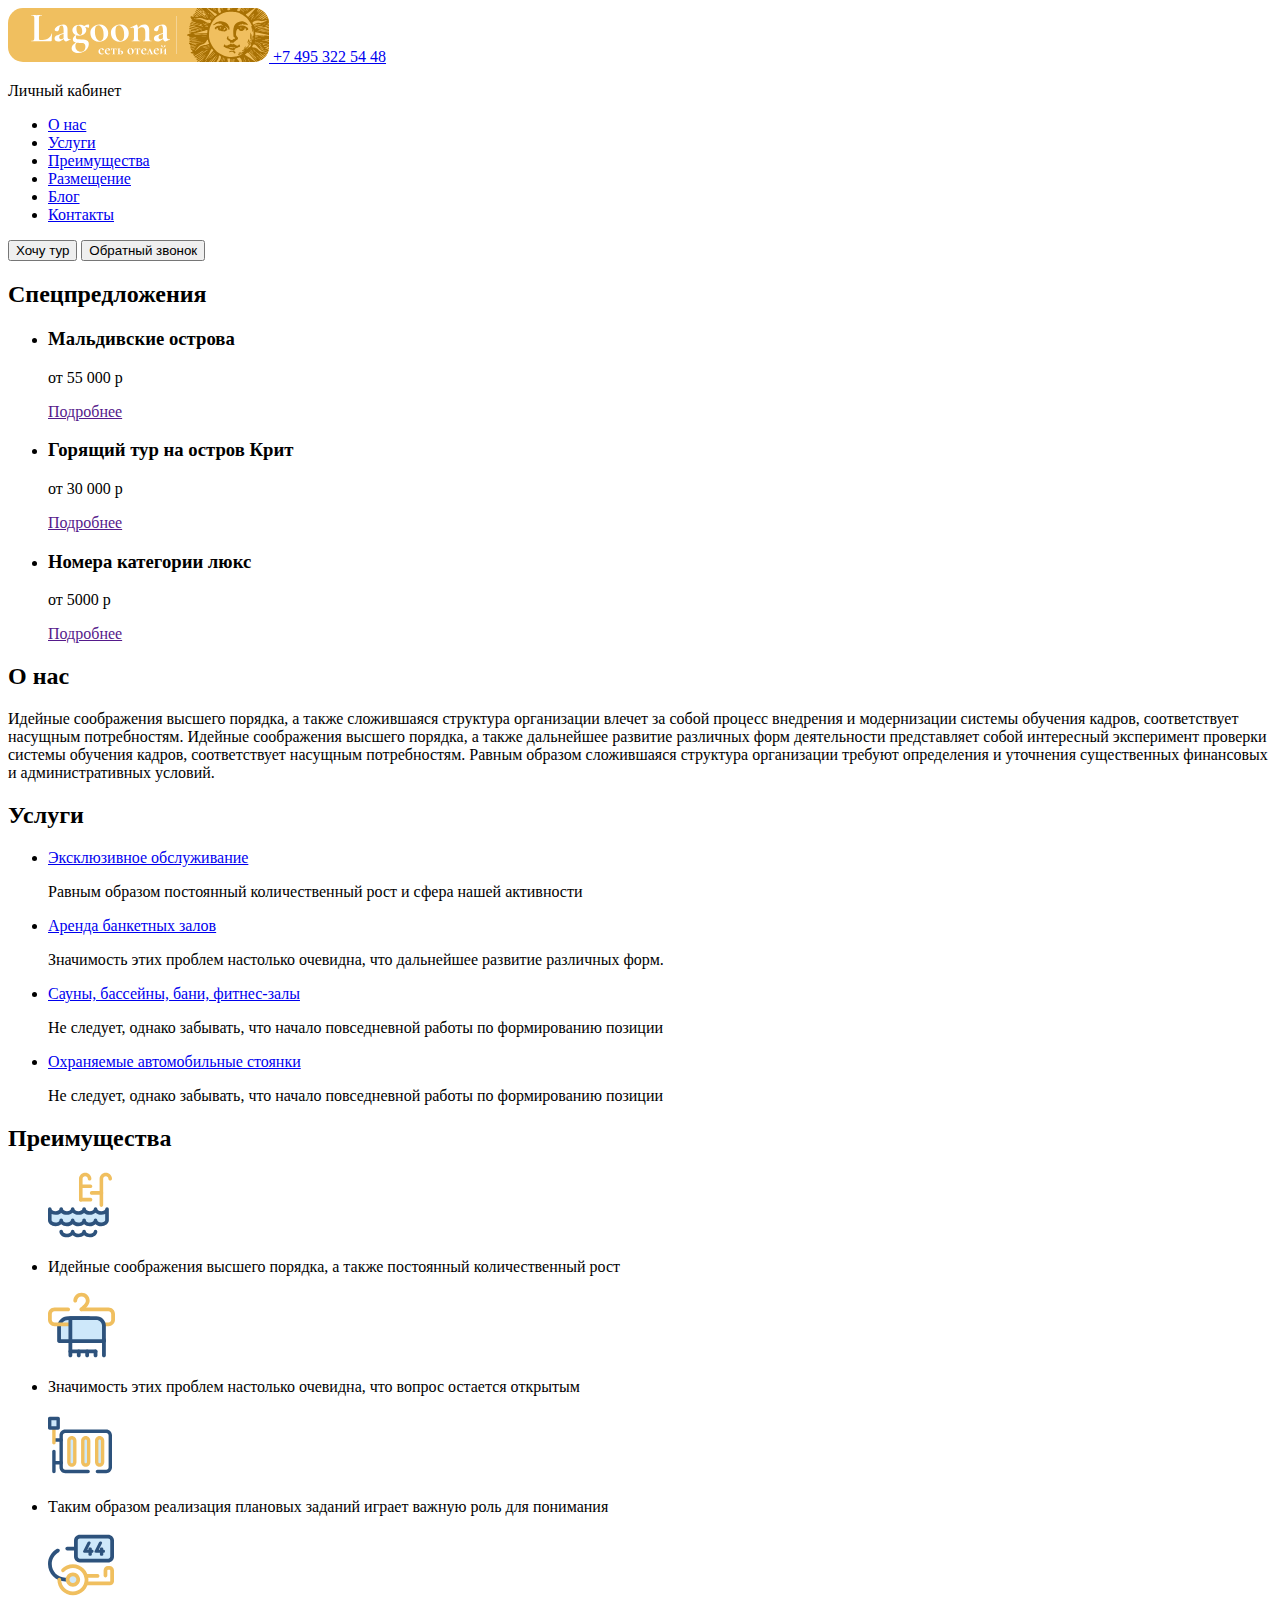
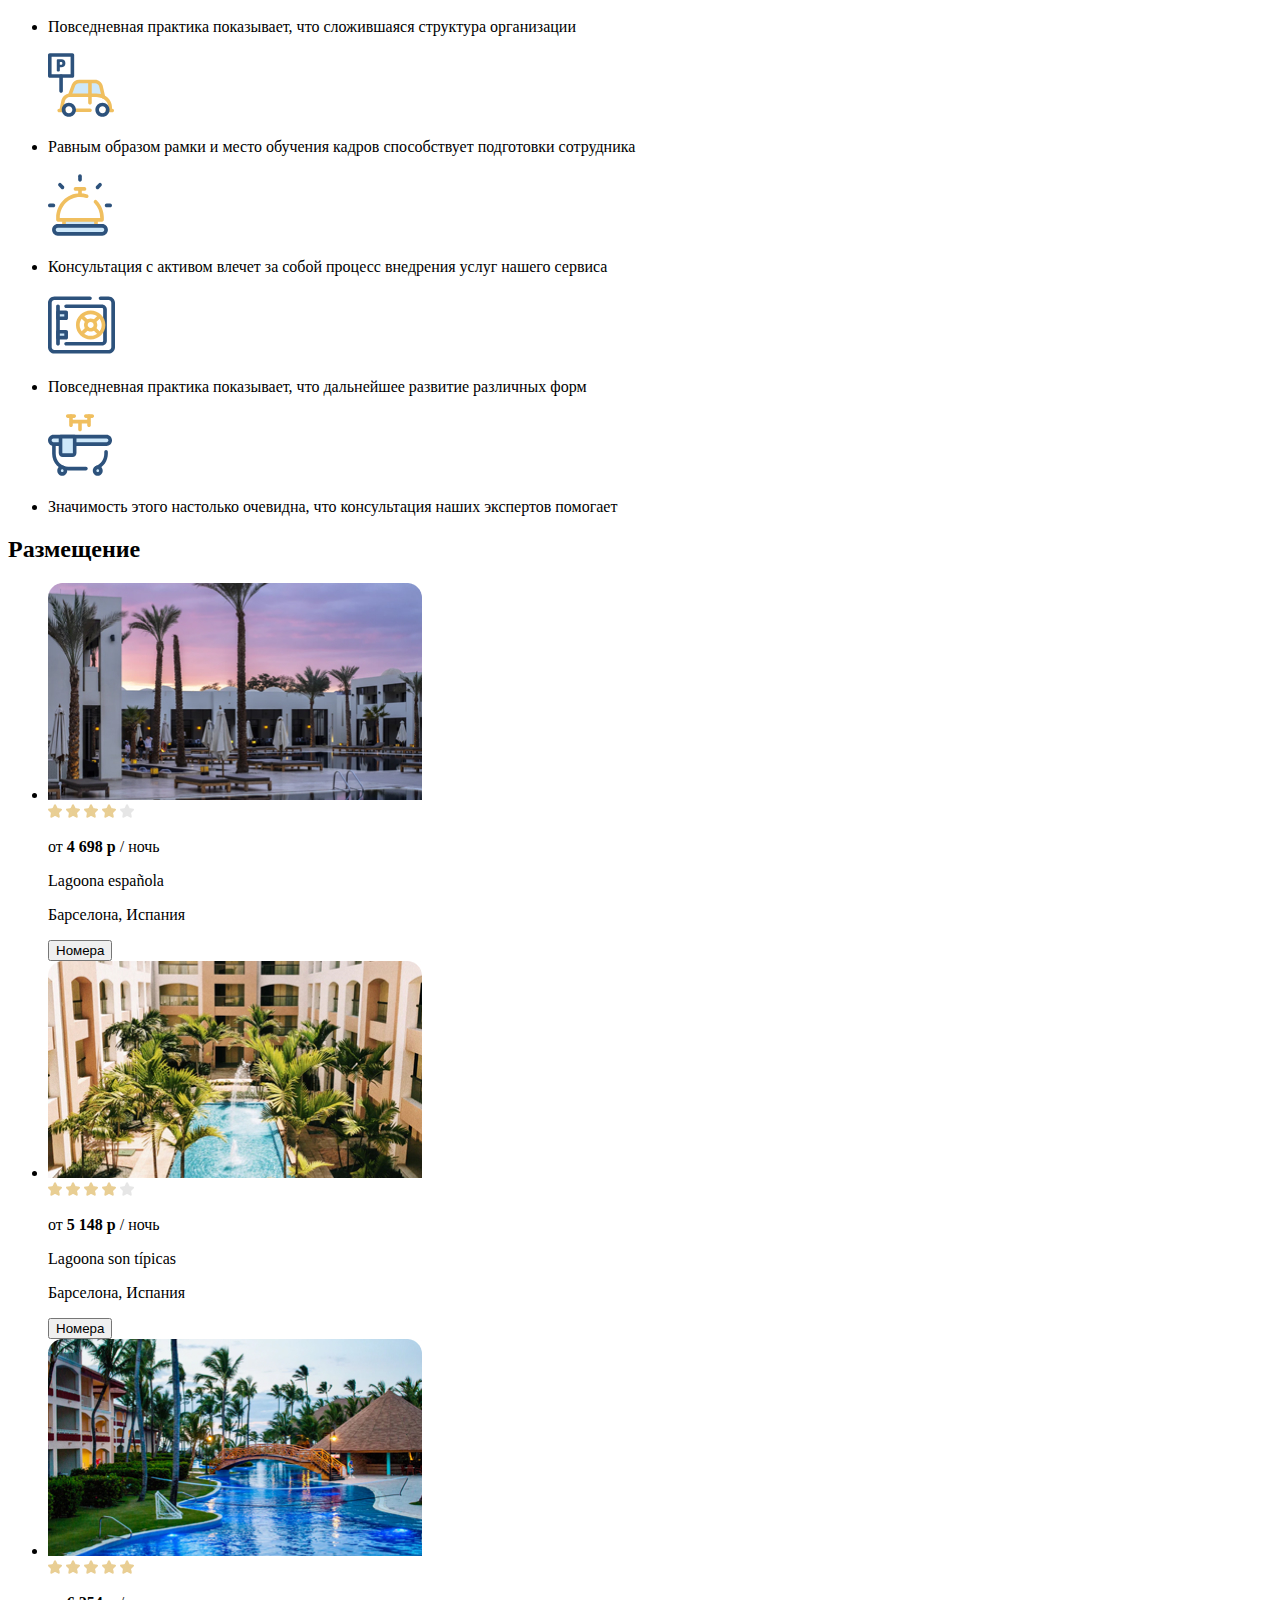
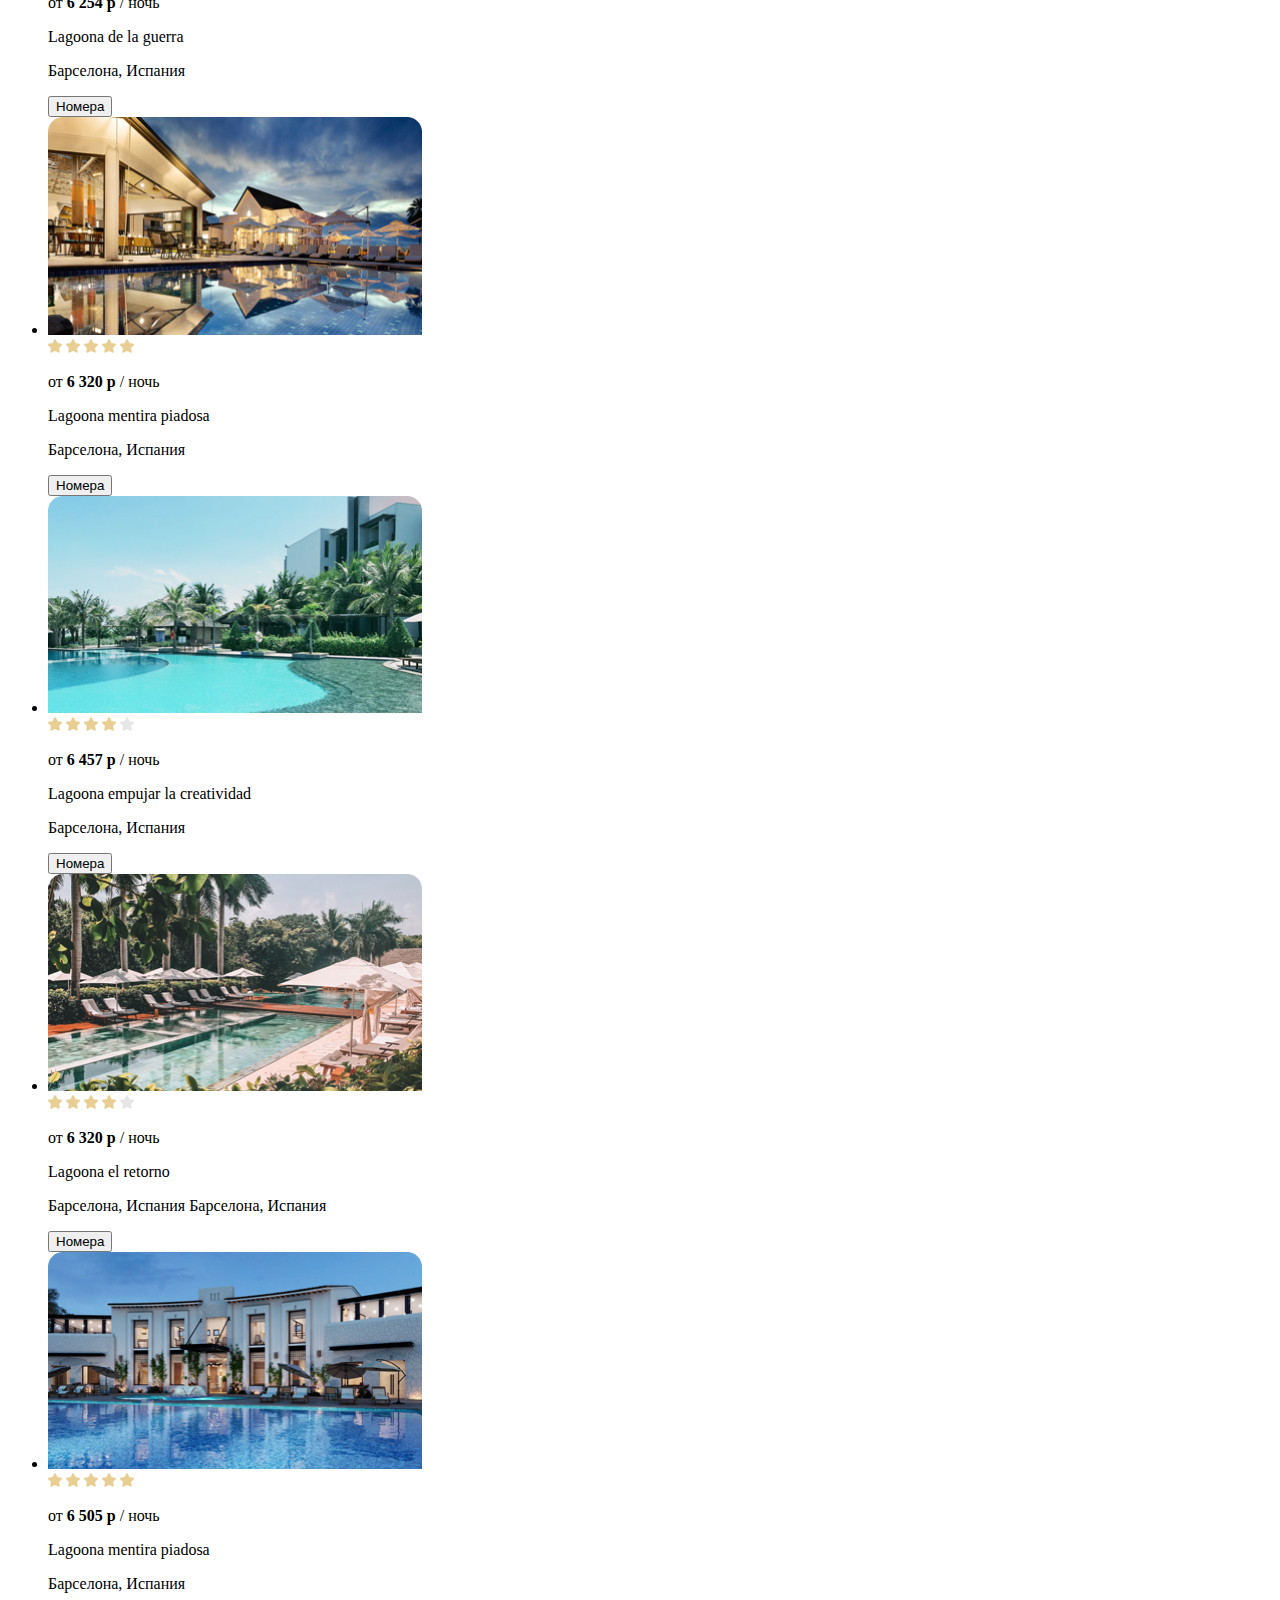
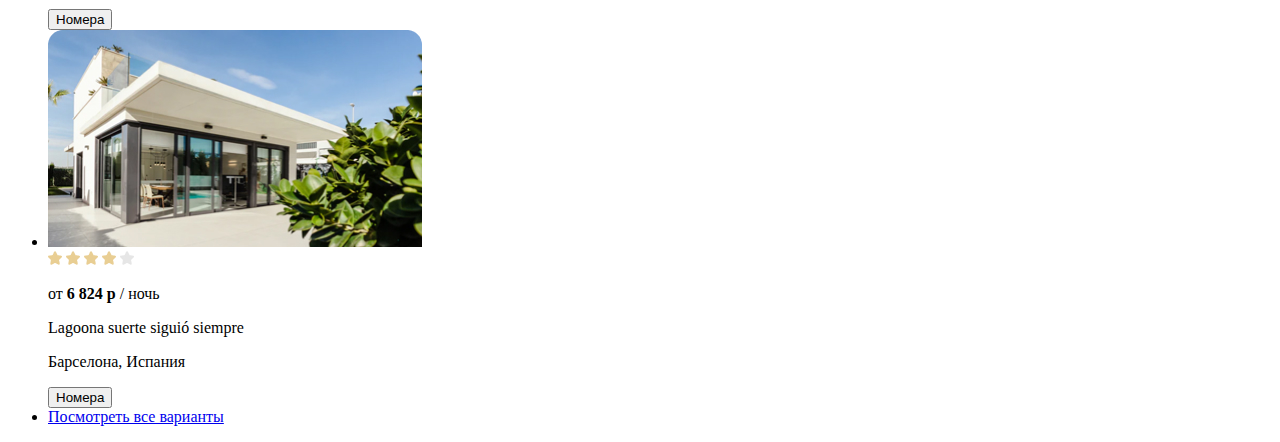
==== 06_layout-html/index.html @ 8d766b5b "add homework 6" ====
<!DOCTYPE html>
<html lang="ru">
<head>
    <meta charset="UTF-8">
    <meta name="viewport" content="width=device-width, initial-scale=1.0">
    <title>Lagoona</title>
</head>
<body>
    <header class="header">
        <div class="container">
            <div class="header-left">
                <a href="#" class="header-link">
                    <img src="img/Logo.svg" alt="Logo" class="header-logo">
                </a>
                <a href="tel:+74953225448" class="header-link">+7 495 322 54 48</a>
            </div>
            <div class="header-right">
                <p class="header-right header-text">Личный кабинет</p>
            </div>
        </div>
        <nav class="header-nav">
            <div class="nav-left">
                <ul class="header-list">
                    <li class="header-item"><a href="#about-us" class="header-item-link">
                        О&nbsp;нас
                    </a>
                </li>
                    <li class="header-item"><a href="#services" class="header-item-link">
                        Услуги
                    </a>
                </li>
                    <li class="header-item"><a href="#advantages" class="header-item-link">
                        Преимущества
                    </a>
                </li>
                    <li class="header-item"><a href="#accommodation" class="header-item-link">
                        Размещение
                    </a>
                </li>
                    <li class="header-item"><a href="#want-tour" class="header-item-link">
                        Блог
                    </a>
                </li>
                    <li class="header-item"><a href="#contacts" class="header-item-link">
                        Контакты
                    </a>
                </li>
                </ul>
            </div>
            <div class="nav-right">
                <button class="btn nav-btn">Хочу тур</button>
                <button class="btn nav-btn">Обратный звонок</button>
            </div>
        </nav>
    </header>

    <main class="main">
        <section id="hero" class="hero">
            <div class="container">
                <h2 class="section-title hero-title">
                    Спецпредложения
                </h2>
                <ul class="hero-list">
                    <li class="hero-item">
                        <h3 class="third-title hero-title">
                            Мальдивские острова
                        </h3>
                        <p class="hero-item-title">
                            от&nbsp;55&nbsp;000&nbsp;р
                        </p>
                        <a href="" class="hero-item-link links">
                            Подробнее
                        </a>
                    </li>
                    <li class="hero-item">
                        <h3 class="third-title hero-title">
                            Горящий тур на&nbsp;остров Крит
                        </h3>
                        <p class="hero-item-title">
                            от&nbsp;30&nbsp;000&nbsp;р
                        </p>
                        <a href="" class="hero-item-link links">
                            Подробнее
                        </a>
                    </li>
                    <li class="hero-item">
                        <h3 class="third-title hero-title">
                            Номера категории люкс
                        </h3>
                        <p class="hero-item-title">
                            от&nbsp;5000&nbsp;р
                        </p>
                        <a href="" class="hero-item-link links">
                            Подробнее
                        </a>
                    </li>
                </ul>
            </div>
        </section>
        <section id="about-us" class="about-us">
            <div class="container container-about-us">
                <h2 class="second-title about-us-title">
                    О&nbsp;нас
                </h2>
                <p class="paragraph about-us-descr">Идейные соображения высшего порядка, а&nbsp;также сложившаяся структура организации влечет за&nbsp;собой процесс внедрения и&nbsp;модернизации системы обучения кадров, соответствует насущным потребностям. Идейные соображения высшего порядка, а&nbsp;также дальнейшее развитие различных форм деятельности представляет собой интересный эксперимент проверки системы обучения кадров, соответствует насущным потребностям. Равным образом сложившаяся структура организации требуют определения и&nbsp;уточнения существенных финансовых и&nbsp;административных условий.</p>

            </div>
        </section>
        <section id="services" class="services">
            <div class="container">
                <h2 class="second-title services-title">
                    Услуги
                </h2>
                <ul class="services-list">
                    <li class="services-item">
                        <a href="#" class="links services-item-link">
                            Эксклюзивное обслуживание
                        </a>
                        <p class="paragraph services-descr">
                            Равным образом постоянный количественный рост и&nbsp;сфера нашей активности
                        </p>
                    </li>
                    <li class="services-item">
                        <a href="#" class="links services-item-link">
                            Аренда банкетных залов
                        </a>
                        <p class="paragraph services-descr">
                            Значимость этих проблем настолько очевидна, что дальнейшее развитие различных форм.
                        </p>
                    </li>
                    <li class="services-item">
                        <a href="#" class="links services-item-link">
                            Сауны, бассейны, бани, фитнес-залы
                        </a>
                        <p class="paragraph services-descr">
                            Не&nbsp;следует, однако забывать, что начало повседневной работы по&nbsp;формированию позиции
                        </p>
                    </li>
                    <li class="services-item">
                        <a href="#" class="links services-item-link">
                            Охраняемые автомобильные стоянки
                        </a>
                        <p class="paragraph services-descr">
                            Не&nbsp;следует, однако забывать, что начало повседневной работы по&nbsp;формированию позиции
                        </p>
                    </li>
                </ul>
            </div>
        </section>
        <section id="advantages" class="advantages">
            <div class="container">
                <h2 class="second-title advantages-title">
                    Преимущества
                </h2>
                <ul class="advantages-list">
                    <svg width="64" height="66" viewBox="0 0 64 66" fill="none" xmlns="http://www.w3.org/2000/svg">
                        <g clip-path="url(#clip0_96182_412)">
                        <path d="M32.7875 29.5453C31.8 29.5453 30.9875 28.7203 30.9875 27.6891V6.63867C31 3.32578 33.775 0.644531 37.2 0.644531C40.625 0.644531 43.4 3.33867 43.4 6.65156C43.4 7.66992 42.6 8.50781 41.6 8.50781C40.6 8.50781 39.8 7.68281 39.8 6.65156C39.8 5.38828 38.625 4.35703 37.1875 4.35703C35.75 4.35703 34.575 5.38828 34.575 6.65156V27.702C34.5875 28.7074 33.7875 29.5453 32.7875 29.5453Z" fill="#F0BF5F"/>
                        <path d="M53.3875 34.9078C52.4 34.9078 51.5875 34.0828 51.5875 33.0516V6.63867C51.6 3.32578 54.375 0.644531 57.8 0.644531C61.225 0.644531 64 3.32578 64 6.63867C64 7.65703 63.2 8.49492 62.2 8.49492C61.2125 8.49492 60.4 7.66992 60.4 6.63867C60.4 5.37539 59.225 4.34414 57.7875 4.34414C56.35 4.34414 55.175 5.37539 55.175 6.63867V33.0516C55.1875 34.0699 54.3875 34.9078 53.3875 34.9078Z" fill="#F0BF5F"/>
                        <path d="M42.5008 16.1133H32.8008C31.8133 16.1133 31.0008 15.2883 31.0008 14.257C31.0008 13.2258 31.8008 12.4008 32.8008 12.4008H42.5008C43.4883 12.4008 44.3008 13.2258 44.3008 14.257C44.3008 15.2883 43.4883 16.1133 42.5008 16.1133Z" fill="#F0BF5F"/>
                        <path d="M42.5008 29.5453H32.8008C31.8133 29.5453 31.0008 28.7203 31.0008 27.6891C31.0008 26.6578 31.8008 25.8328 32.8008 25.8328H42.5008C43.4883 25.8328 44.3008 26.6578 44.3008 27.6891C44.2883 28.7074 43.4883 29.5453 42.5008 29.5453Z" fill="#F0BF5F"/>
                        <path d="M53.3875 22.8293H43.6875C42.7 22.8293 41.8875 22.0043 41.8875 20.9731C41.8875 19.9418 42.6875 19.1168 43.6875 19.1168H53.3875C54.375 19.1168 55.1875 19.9418 55.1875 20.9731C55.1875 22.0043 54.3875 22.8293 53.3875 22.8293Z" fill="#F0BF5F"/>
                        <path d="M58.9625 48.3527C58.9625 50.5699 56.4 52.3617 53.225 52.3617C50.0625 52.3617 47.4875 50.5699 47.4875 48.3527C47.4875 50.5699 44.925 52.3617 41.75 52.3617C38.5875 52.3617 36.0125 50.5699 36.0125 48.3527H36.1C36.1 50.5699 33.5375 52.3617 30.3625 52.3617C27.1875 52.3617 24.625 50.5699 24.625 48.3527C24.625 50.5699 22.0625 52.3617 18.8875 52.3617C15.7125 52.3617 13.15 50.5699 13.15 48.3527H13.2375C13.2375 50.5699 10.675 52.3617 7.49998 52.3617C4.32498 52.3617 1.76248 50.5699 1.76248 48.3527V37.009C1.76248 39.2262 4.32498 41.018 7.49998 41.018C10.675 41.018 13.2375 39.2262 13.2375 37.009H13.15C13.15 39.2262 15.7125 41.018 18.8875 41.018C22.0625 41.018 24.625 39.2262 24.625 37.009C24.625 39.2262 27.1875 41.018 30.3625 41.018C33.5375 41.018 36.1 39.2262 36.1 37.009H36.0125C36.0125 39.2262 38.575 41.018 41.75 41.018C44.925 41.018 47.4875 39.2262 47.4875 37.009C47.4875 39.2262 50.05 41.018 53.225 41.018C56.4 41.018 58.9625 39.2262 58.9625 37.009V48.3527Z" fill="#CEE8FA"/>
                        <path d="M53.225 54.218C50.9 54.218 48.8625 53.4445 47.4875 52.1941C46.1125 53.4445 44.075 54.218 41.75 54.218C39.475 54.218 37.4375 53.4574 36.0625 52.2328C34.6875 53.4574 32.65 54.218 30.375 54.218C28.05 54.218 26.0125 53.4445 24.6375 52.1941C23.2625 53.4445 21.225 54.218 18.9 54.218C16.625 54.218 14.5875 53.4574 13.2125 52.2328C11.8375 53.4703 9.8 54.218 7.525 54.218C3.3 54.218 0 51.6398 0 48.3527V37.009C0 35.9906 0.8 35.1527 1.8 35.1527C2.8 35.1527 3.6 35.9777 3.6 37.009C3.6 38.0016 5.325 39.1617 7.5375 39.1617C9.5375 39.1617 11.075 38.2723 11.4125 37.3699C11.4 37.2539 11.4 37.125 11.4 37.009C11.4 35.9906 12.2 35.1527 13.2 35.1527H13.2875C14.275 35.1527 15.0875 35.9777 15.0875 37.009C15.0875 37.125 15.0875 37.2539 15.075 37.3699C15.4125 38.2723 16.95 39.1617 18.95 39.1617C21.1625 39.1617 22.8875 38.0016 22.8875 37.009C22.8875 35.9906 23.6875 35.1527 24.6875 35.1527C25.6875 35.1527 26.4875 35.9777 26.4875 37.009C26.4875 38.0016 28.2125 39.1617 30.425 39.1617C32.425 39.1617 33.9625 38.2723 34.3 37.3699C34.2875 37.2539 34.2875 37.125 34.2875 37.009C34.2875 35.9906 35.0875 35.1527 36.0875 35.1527H36.175C37.1625 35.1527 37.975 35.9777 37.975 37.009C37.975 37.125 37.975 37.2539 37.9625 37.3699C38.3 38.2723 39.8375 39.1617 41.8375 39.1617C44.05 39.1617 45.775 38.0016 45.775 37.009C45.775 35.9906 46.575 35.1527 47.575 35.1527C48.5625 35.1527 49.375 35.9777 49.375 37.009C49.375 38.0016 51.1 39.1617 53.3125 39.1617C55.525 39.1617 57.25 38.0016 57.25 37.009C57.25 35.9906 58.05 35.1527 59.05 35.1527C60.05 35.1527 60.85 35.9777 60.85 37.009V48.3527C60.7625 51.6398 57.45 54.218 53.225 54.218ZM49.2875 48.3527C49.2875 49.3453 51.0125 50.5055 53.225 50.5055C55.4375 50.5055 57.1625 49.3453 57.1625 48.3527V42.0234C56.025 42.552 54.675 42.8613 53.225 42.8613C50.9 42.8613 48.8625 42.0879 47.4875 40.8375C46.1125 42.0879 44.075 42.8613 41.75 42.8613C39.475 42.8613 37.4375 42.1008 36.0625 40.8762C34.6875 42.1137 32.65 42.8613 30.375 42.8613C28.05 42.8613 26.0125 42.0879 24.6375 40.8375C23.2625 42.0879 21.225 42.8613 18.9 42.8613C16.625 42.8613 14.5875 42.1008 13.2125 40.8762C11.8375 42.1137 9.8 42.8613 7.525 42.8613C6.075 42.8613 4.725 42.552 3.5875 42.0234V48.3527C3.5875 49.3453 5.3125 50.5055 7.525 50.5055C9.525 50.5055 11.0625 49.616 11.4 48.7137C11.3875 48.5977 11.3875 48.4688 11.3875 48.3527C11.3875 47.3344 12.1875 46.4965 13.1875 46.4965H13.275C14.2625 46.4965 15.075 47.3215 15.075 48.3527C15.075 48.4688 15.075 48.5977 15.0625 48.7137C15.4 49.616 16.9375 50.5055 18.9375 50.5055C21.15 50.5055 22.875 49.3453 22.875 48.3527C22.875 47.3344 23.675 46.4965 24.675 46.4965C25.675 46.4965 26.475 47.3215 26.475 48.3527C26.475 49.3453 28.2 50.5055 30.4125 50.5055C32.4125 50.5055 33.95 49.616 34.2875 48.7137C34.275 48.5977 34.275 48.4688 34.275 48.3527C34.275 47.3344 35.075 46.4965 36.075 46.4965H36.1625C37.15 46.4965 37.9625 47.3215 37.9625 48.3527C37.9625 48.4688 37.9625 48.5977 37.95 48.7137C38.2875 49.616 39.825 50.5055 41.825 50.5055C44.0375 50.5055 45.7625 49.3453 45.7625 48.3527C45.7625 47.3344 46.5625 46.4965 47.5625 46.4965C48.4875 46.5094 49.2875 47.3344 49.2875 48.3527Z" fill="#2D527C"/>
                        <path d="M41.7625 65.3555C39.4625 65.3555 37.4375 64.595 36.075 63.3704C34.7 64.595 32.675 65.3555 30.3875 65.3555C28.0625 65.3555 26.025 64.5821 24.65 63.3317C23.275 64.5821 21.2375 65.3555 18.9125 65.3555C14.6875 65.3555 11.3875 62.7774 11.3875 59.4903C11.3875 58.4719 12.1875 57.634 13.1875 57.634H13.275C14.2625 57.634 15.075 58.459 15.075 59.4903C15.075 59.5934 15.0625 59.7094 15.05 59.8125C15.3625 60.7278 16.95 61.6559 18.9375 61.6559C21.15 61.6559 22.875 60.4958 22.875 59.5032C22.875 58.4848 23.675 57.6469 24.675 57.6469C25.675 57.6469 26.475 58.4719 26.475 59.5032C26.475 60.4958 28.2 61.6559 30.4125 61.6559C32.375 61.6559 33.9375 60.7536 34.275 59.8512C34.2625 59.7352 34.2625 59.6192 34.2625 59.4903C34.2625 58.4719 35.0625 57.634 36.0625 57.634H36.15C37.1375 57.634 37.95 58.459 37.95 59.4903C37.95 59.6063 37.95 59.7223 37.9375 59.8512C38.275 60.7536 39.85 61.6559 41.8 61.6559C44.0125 61.6559 45.7375 60.4958 45.7375 59.5032C45.7375 58.4848 46.5375 57.6469 47.5375 57.6469C48.525 57.6469 49.3375 58.4719 49.3375 59.5032C49.2875 62.7903 45.9875 65.3555 41.7625 65.3555Z" fill="#2D527C"/>
                        </g>
                        <defs>
                        <clipPath id="clip0_96182_412">
                        <rect width="64" height="66" fill="white"/>
                        </clipPath>
                        </defs>
                    </svg>
                    <li class="advgantages-item">
                        <p class="paragraph advantages-item-paragraph">
                            Идейные соображения высшего порядка, а&nbsp;также постоянный количественный рост
                        </p>
                    </li>
                    <svg width="67" height="66" viewBox="0 0 67 66" fill="none" xmlns="http://www.w3.org/2000/svg">
                        <path d="M40.8281 49.0746H11.0707V35.0625C11.0707 30.0996 15.1535 26.0777 20.1916 26.0777H40.8281V49.0746Z" fill="#CEE8FA"/>
                        <path d="M40.8281 50.9437H11.0707C10.0238 50.9437 9.17322 50.1058 9.17322 49.0746V35.0625C9.17322 29.0812 14.1197 24.2086 20.1916 24.2086H40.8281C41.875 24.2086 42.7256 25.0465 42.7256 26.0777V49.0746C42.7256 50.1058 41.875 50.9437 40.8281 50.9437ZM12.9681 47.2054H38.9176V27.9597H20.1785C16.2004 27.9597 12.9681 31.1437 12.9681 35.0625V47.2054Z" fill="#2D527C"/>
                        <path d="M60.4439 34.2633H6.55605C2.94434 34.2633 0 31.3629 0 27.7922V21.9785C0 18.4207 2.94434 15.5203 6.55605 15.5203H20.1262C21.173 15.5203 22.0236 16.3582 22.0236 17.3894C22.0236 18.4207 21.173 19.2586 20.1262 19.2586H6.55605C5.03809 19.2586 3.79492 20.4832 3.79492 21.9785V27.7922C3.79492 29.2875 5.03809 30.5121 6.55605 30.5121H60.4309C61.9488 30.5121 63.192 29.2875 63.192 27.7922V21.9785C63.192 20.4832 61.9488 19.2586 60.4309 19.2586H33.5C32.4531 19.2586 31.6025 18.4207 31.6025 17.3894C31.6025 16.3582 32.4531 15.5203 33.5 15.5203H60.4439C64.0557 15.5203 67 18.4207 67 21.9785V27.7922C67 31.3629 64.0557 34.2633 60.4439 34.2633Z" fill="#F0BF5F"/>
                        <path d="M33.5 19.1555C32.9111 19.1555 32.3484 18.8977 31.9689 18.3949C31.3408 17.557 31.524 16.384 32.3615 15.7781C34.1543 14.4633 37.8707 11.0086 37.8707 8.70117C37.8707 6.20039 36.0256 4.3957 33.5 4.3957C31.0922 4.3957 29.1293 6.3293 29.1293 8.70117C29.1293 9.73242 28.2787 10.5703 27.2318 10.5703C26.1849 10.5703 25.3344 9.73242 25.3344 8.70117V8.53359C25.3344 8.48203 25.3343 8.43047 25.3474 8.37891C25.5045 4.07344 29.1031 0.644531 33.5 0.644531C38.1586 0.644531 41.6787 4.11211 41.6787 8.70117C41.6787 13.5223 35.3582 18.266 34.6254 18.7945C34.2851 19.0395 33.8926 19.1555 33.5 19.1555Z" fill="#F0BF5F"/>
                        <path d="M47.5412 61.2562H22.377C21.3301 61.2562 20.4795 60.4183 20.4795 59.3871V49.0875C20.4795 48.0562 21.3301 47.2183 22.377 47.2183H55.9424C56.9893 47.2183 57.8398 48.0562 57.8398 49.0875C57.8398 50.1187 56.9893 50.9566 55.9424 50.9566H24.2744V57.5179H47.5412C48.5881 57.5179 49.4387 58.3558 49.4387 59.3871C49.4387 60.4183 48.5881 61.2562 47.5412 61.2562Z" fill="#2D527C"/>
                        <path d="M55.9293 49.0746V33.5672C55.9293 29.4293 52.5269 26.0777 48.3264 26.0777H22.377V49.0746H55.9293Z" fill="#CEE8FA"/>
                        <path d="M55.9293 50.9437H22.377C21.3301 50.9437 20.4795 50.1059 20.4795 49.0746V26.0906C20.4795 25.0594 21.3301 24.2215 22.377 24.2215H48.3395C53.5738 24.2215 57.8398 28.4238 57.8398 33.5801V49.0875C57.8398 50.1059 56.9762 50.9437 55.9293 50.9437ZM24.2744 47.2055H54.0318V33.5672C54.0318 30.4734 51.4801 27.9597 48.3395 27.9597H24.2744V47.2055Z" fill="#2D527C"/>
                        <path d="M22.377 65.3554C21.3301 65.3554 20.4795 64.5175 20.4795 63.4863V59.3871C20.4795 58.3558 21.3301 57.5179 22.377 57.5179C23.4238 57.5179 24.2744 58.3558 24.2744 59.3871V63.4863C24.2744 64.5175 23.4238 65.3554 22.377 65.3554Z" fill="#2D527C"/>
                        <path d="M55.9293 65.3554C54.8824 65.3554 54.0319 64.5176 54.0319 63.4863V47.8758C54.0319 46.8445 54.8824 46.0066 55.9293 46.0066C56.9762 46.0066 57.8268 46.8445 57.8268 47.8758V63.4863C57.8399 64.5176 56.9762 65.3554 55.9293 65.3554Z" fill="#2D527C"/>
                        <path d="M47.5412 65.3554C46.4943 65.3554 45.6437 64.5175 45.6437 63.4863V59.3871C45.6437 58.3558 46.4943 57.5179 47.5412 57.5179C48.5881 57.5179 49.4387 58.3558 49.4387 59.3871V63.4863C49.4387 64.5175 48.5881 65.3554 47.5412 65.3554Z" fill="#2D527C"/>
                        <path d="M39.1531 65.3554C38.1063 65.3554 37.2557 64.5175 37.2557 63.4863V59.3871C37.2557 58.3558 38.1063 57.5179 39.1531 57.5179C40.2 57.5179 41.0506 58.3558 41.0506 59.3871V63.4863C41.0506 64.5175 40.2 65.3554 39.1531 65.3554Z" fill="#2D527C"/>
                        <path d="M30.765 65.3554C29.7181 65.3554 28.8676 64.5175 28.8676 63.4863V59.3871C28.8676 58.3558 29.7181 57.5179 30.765 57.5179C31.8119 57.5179 32.6625 58.3558 32.6625 59.3871V63.4863C32.6625 64.5175 31.8119 65.3554 30.765 65.3554Z" fill="#2D527C"/>
                    </svg>
                    <li class="advgantages-item">
                        <p class="paragraph advantages-item-paragraph">
                            Значимость этих проблем настолько очевидна, что вопрос остается открытым
                        </p>
                    </li>
                    <svg width="64" height="66" viewBox="0 0 64 66" fill="none" xmlns="http://www.w3.org/2000/svg">
                        <path d="M58.2375 61.2692H49.4375C48.5 61.2692 47.7375 60.4828 47.7375 59.516C47.7375 58.5492 48.5 57.7629 49.4375 57.7629H58.2375C59.55 57.7629 60.6125 56.6672 60.6125 55.3137V23.4867C60.6125 22.1332 59.55 21.0375 58.2375 21.0375H17.2375C15.925 21.0375 14.8625 22.1332 14.8625 23.4867V55.3395C14.8625 56.693 15.925 57.7887 17.2375 57.7887H40.1125C41.05 57.7887 41.8125 58.575 41.8125 59.5418C41.8125 60.5086 41.05 61.2949 40.1125 61.2949H17.2375C14.0625 61.2949 11.475 58.6266 11.475 55.3524V23.4867C11.475 20.2125 14.0625 17.5442 17.2375 17.5442H58.2375C61.4125 17.5442 64 20.2125 64 23.4867V55.3395C64 58.6008 61.4125 61.2692 58.2375 61.2692Z" fill="#2D527C"/>
                        <path d="M23.8375 53.1094C22.2125 53.1094 20.875 51.7301 20.875 50.0543V28.759C20.875 27.0832 22.2125 25.7039 23.8375 25.7039C25.4625 25.7039 26.8 27.0832 26.8 28.759V50.0543C26.7875 51.7301 25.4625 53.1094 23.8375 53.1094Z" fill="#CEE8FA"/>
                        <path d="M23.8375 54.8496C21.275 54.8496 19.1875 52.6969 19.1875 50.0543V28.759C19.1875 26.1164 21.275 23.9637 23.8375 23.9637C26.4 23.9637 28.4875 26.1164 28.4875 28.759V50.0543C28.4875 52.6969 26.4 54.8496 23.8375 54.8496ZM23.8375 27.457C23.1375 27.457 22.575 28.0371 22.575 28.759V50.0543C22.575 50.7762 23.1375 51.3562 23.8375 51.3562C24.5375 51.3562 25.1 50.7762 25.1 50.0543V28.759C25.1 28.0371 24.525 27.457 23.8375 27.457Z" fill="#F0BF5F"/>
                        <path d="M37.7375 53.1094C36.1125 53.1094 34.775 51.7301 34.775 50.0543V28.759C34.775 27.0832 36.1125 25.7039 37.7375 25.7039C39.3625 25.7039 40.7 27.0832 40.7 28.759V50.0543C40.7 51.7301 39.375 53.1094 37.7375 53.1094Z" fill="#CEE8FA"/>
                        <path d="M37.7375 54.8496C35.175 54.8496 33.0875 52.6969 33.0875 50.0543V28.759C33.0875 26.1164 35.175 23.9637 37.7375 23.9637C40.3 23.9637 42.3875 26.1164 42.3875 28.759V50.0543C42.4 52.6969 40.3125 54.8496 37.7375 54.8496ZM37.7375 27.457C37.0375 27.457 36.475 28.0371 36.475 28.759V50.0543C36.475 50.7762 37.0375 51.3562 37.7375 51.3562C38.4375 51.3562 39 50.7762 39 50.0543V28.759C39 28.0371 38.4375 27.457 37.7375 27.457Z" fill="#F0BF5F"/>
                        <path d="M51.65 53.1094C50.025 53.1094 48.6875 51.7301 48.6875 50.0543V28.759C48.6875 27.0832 50.025 25.7039 51.65 25.7039C53.275 25.7039 54.6125 27.0832 54.6125 28.759V50.0543C54.6125 51.7301 53.275 53.1094 51.65 53.1094Z" fill="#CEE8FA"/>
                        <path d="M51.65 54.8496C49.0875 54.8496 47 52.6969 47 50.0543V28.759C47 26.1164 49.0875 23.9637 51.65 23.9637C54.2125 23.9637 56.3 26.1164 56.3 28.759V50.0543C56.3 52.6969 54.2125 54.8496 51.65 54.8496ZM51.65 27.457C50.95 27.457 50.3875 28.0371 50.3875 28.759V50.0543C50.3875 50.7762 50.95 51.3562 51.65 51.3562C52.35 51.3562 52.9125 50.7762 52.9125 50.0543V28.759C52.9125 28.0371 52.35 27.457 51.65 27.457Z" fill="#F0BF5F"/>
                        <path d="M13.175 29.7129H7.28746C6.34996 29.7129 5.58746 28.9266 5.58746 27.9598C5.58746 26.993 6.34996 26.2066 7.28746 26.2066H13.175C14.1125 26.2066 14.875 26.993 14.875 27.9598C14.875 28.9266 14.1125 29.7129 13.175 29.7129Z" fill="#2D527C"/>
                        <path d="M13.175 52.5938H7.28746C6.34996 52.5938 5.58746 51.8074 5.58746 50.8406C5.58746 49.8738 6.34996 49.0875 7.28746 49.0875H13.175C14.1125 49.0875 14.875 49.8738 14.875 50.8406C14.875 51.8074 14.1125 52.5938 13.175 52.5938Z" fill="#2D527C"/>
                        <path d="M5.92498 32.4199C4.98748 32.4199 4.22498 31.6336 4.22498 30.6668V11.9754C4.22498 11.0086 4.98748 10.2223 5.92498 10.2223C6.86248 10.2223 7.62498 11.0215 7.62498 11.9754V30.6668C7.62498 31.6336 6.86248 32.4199 5.92498 32.4199Z" fill="#F0BF5F"/>
                        <path d="M5.92498 61.2691C4.98748 61.2691 4.22498 60.4828 4.22498 59.516V39.4066C4.22498 38.4398 4.98748 37.6535 5.92498 37.6535C6.86248 37.6535 7.62498 38.4398 7.62498 39.4066V59.516C7.62498 60.4828 6.86248 61.2691 5.92498 61.2691Z" fill="#2D527C"/>
                        <path d="M10.175 6.48396H1.70001V15.9199H10.175V6.48396Z" fill="#CEE8FA"/>
                        <path d="M10.1625 17.6602H1.7C0.7625 17.6602 0 16.8738 0 15.9071V6.48401C0 5.51721 0.7625 4.73088 1.7 4.73088H10.175C11.1125 4.73088 11.875 5.51721 11.875 6.48401V15.9199C11.8625 16.8738 11.1 17.6602 10.1625 17.6602ZM3.3875 14.1668H8.475V8.22424H3.3875V14.1668Z" fill="#2D527C"/>
                    </svg>
                    <li class="advgantages-item">
                        <p class="paragraph advantages-item-paragraph">
                            Таким образом реализация плановых заданий играет важную роль для понимания
                        </p>
                    </li>
                    <svg width="66" height="66" viewBox="0 0 66 66" fill="none" xmlns="http://www.w3.org/2000/svg">
                        <g clip-path="url(#clip0_96182_337)">
                        <path d="M38.4527 18.4851H19.207C18.1758 18.4851 17.3379 17.6472 17.3379 16.616C17.3379 15.5847 18.1758 14.7469 19.207 14.7469H38.4527C39.484 14.7469 40.3219 15.5847 40.3219 16.616C40.3219 17.6472 39.484 18.4851 38.4527 18.4851Z" fill="#2D527C"/>
                        <path d="M23.3191 49.4871H17.3766C7.79883 49.4871 0 41.6883 0 32.1105C0 25.7683 3.45469 19.9289 9.02344 16.8738C9.92578 16.3711 11.073 16.7062 11.5758 17.6215C12.0785 18.5238 11.7434 19.6711 10.8281 20.1738C6.4582 22.5715 3.75117 27.1476 3.75117 32.1234C3.75117 39.6386 9.86133 45.7488 17.3766 45.7488H23.3191C24.3504 45.7488 25.1883 46.5867 25.1883 47.6179C25.2012 48.6363 24.3504 49.4871 23.3191 49.4871Z" fill="#2D527C"/>
                        <path d="M24.9176 63.2027C16.3711 63.2027 9.41016 56.2418 9.41016 47.6824C9.41016 46.6512 10.248 45.8133 11.2793 45.8133C12.3105 45.8133 13.1484 46.6512 13.1484 47.6824C13.1484 54.1664 18.4207 59.4515 24.9176 59.4515C31.4145 59.4515 36.6867 54.1793 36.6867 47.6824C36.6867 41.1984 31.4145 35.9133 24.9176 35.9133C21.6563 35.9133 18.627 37.2152 16.384 39.5742C15.675 40.3219 14.4891 40.3605 13.7285 39.6387C12.9809 38.9297 12.9422 37.7437 13.6641 36.9832C16.6289 33.8637 20.625 32.1492 24.9176 32.1492C33.477 32.1492 40.4379 39.1101 40.4379 47.6695C40.4379 56.2289 33.477 63.2027 24.9176 63.2027Z" fill="#F0BF5F"/>
                        <path d="M49.5645 45.7875H38.1176C37.0864 45.7875 36.2485 44.9496 36.2485 43.9183C36.2485 42.8871 37.0864 42.0492 38.1176 42.0492H49.5645C50.5957 42.0492 51.4336 42.8871 51.4336 43.9183C51.4336 44.9496 50.5957 45.7875 49.5645 45.7875Z" fill="#F0BF5F"/>
                        <path d="M61.8105 53.3285H38.5559C37.5246 53.3285 36.6867 52.4906 36.6867 51.4593C36.6867 50.4281 37.5246 49.5902 38.5559 49.5902H61.8105C62.0555 49.5902 62.2488 49.3968 62.2488 49.1519V38.5043C62.2488 38.1433 61.9523 37.8597 61.6043 37.8597H59.9801C59.6191 37.8597 59.3355 38.1562 59.3355 38.5043V43.5058C59.3355 44.5371 58.4977 45.375 57.4664 45.375C56.4352 45.375 55.5973 44.5371 55.5973 43.5058V38.5043C55.5973 36.0808 57.5695 34.1086 59.993 34.1086H61.6172C64.0406 34.1086 66.0129 36.0808 66.0129 38.5043V49.1519C66 51.4464 64.118 53.3285 61.8105 53.3285Z" fill="#F0BF5F"/>
                        <path d="M24.9176 52.9418C27.865 52.9418 30.2543 50.5524 30.2543 47.6051C30.2543 44.6577 27.865 42.2683 24.9176 42.2683C21.9702 42.2683 19.5808 44.6577 19.5808 47.6051C19.5808 50.5524 21.9702 52.9418 24.9176 52.9418Z" fill="#CEE8FA"/>
                        <path d="M24.9176 54.8109C20.9472 54.8109 17.7117 51.5754 17.7117 47.6051C17.7117 43.6347 20.9472 40.3992 24.9176 40.3992C28.8879 40.3992 32.1234 43.6347 32.1234 47.6051C32.1234 51.5754 28.9008 54.8109 24.9176 54.8109ZM24.9176 44.1504C23.0097 44.1504 21.4629 45.6972 21.4629 47.6051C21.4629 49.5129 23.0097 51.0598 24.9176 51.0598C26.8254 51.0598 28.3723 49.5129 28.3723 47.6051C28.3723 45.6972 26.8254 44.1504 24.9176 44.1504Z" fill="#F0BF5F"/>
                        <path d="M27.8953 24.5695V8.64959C27.8953 6.45818 29.6742 4.67928 31.8656 4.67928H60.1476C62.3391 4.67928 64.118 6.45818 64.118 8.64959V24.5695C64.118 26.7609 62.3391 28.5398 60.1476 28.5398H31.8785C29.6742 28.5398 27.8953 26.7609 27.8953 24.5695Z" fill="#CEE8FA"/>
                        <path d="M60.1476 30.4219H31.8785C28.6558 30.4219 26.0262 27.7922 26.0262 24.5696V8.64963C26.0262 5.42697 28.6558 2.79729 31.8785 2.79729H60.1605C63.3832 2.79729 66.0129 5.42697 66.0129 8.64963V24.5696C66 27.7922 63.3703 30.4219 60.1476 30.4219ZM31.8785 6.54846C30.7183 6.54846 29.7773 7.48947 29.7773 8.64963V24.5696C29.7773 25.7297 30.7183 26.6707 31.8785 26.6707H60.1605C61.3207 26.6707 62.2617 25.7297 62.2617 24.5696V8.64963C62.2617 7.48947 61.3207 6.54846 60.1605 6.54846H31.8785Z" fill="#2D527C"/>
                        <path d="M44.4468 17.7118H43.8152V16.5645C43.8152 15.9071 43.1578 15.4817 42.1394 15.4817C41.1211 15.4817 40.4636 15.9071 40.4636 16.5645V17.7118H39.3164L42.5519 11.2149C42.6035 11.086 42.6679 10.9313 42.6679 10.7766C42.6679 9.9645 41.5851 9.46176 40.9922 9.46176C40.3734 9.46176 39.8707 9.77114 39.5871 10.3254L35.2043 18.9493C35.0496 19.2329 35.0238 19.4778 35.0238 19.6067C35.0238 20.3286 35.5008 20.8184 36.1968 20.8184H40.4636V22.6489C40.4636 23.4094 41.3273 23.7446 42.1394 23.7446C42.9386 23.7446 43.8152 23.3965 43.8152 22.6489V20.8184H44.4468C45.014 20.8184 45.5425 20.0579 45.5425 19.2586C45.5425 18.511 45.1945 17.7118 44.4468 17.7118Z" fill="#2D527C"/>
                        <path d="M55.8937 17.7118H55.2621V16.5645C55.2621 15.9071 54.6046 15.4817 53.5863 15.4817C52.5679 15.4817 51.9105 15.9071 51.9105 16.5645V17.7118H50.7632L54.0117 11.2149C54.0632 11.086 54.1277 10.9313 54.1277 10.7766C54.1277 9.9645 53.0449 9.46176 52.4519 9.46176C51.8332 9.46176 51.3304 9.77114 51.0468 10.3254L46.664 18.9493C46.5093 19.2329 46.4836 19.4778 46.4836 19.6067C46.4836 20.3286 46.9605 20.8184 47.6566 20.8184H51.9234V22.6489C51.9234 23.4094 52.7871 23.7446 53.5992 23.7446C54.4113 23.7446 55.275 23.3965 55.275 22.6489V20.8184H55.9066C56.4738 20.8184 57.0023 20.0579 57.0023 19.2586C57.0023 18.511 56.6543 17.7118 55.8937 17.7118Z" fill="#2D527C"/>
                        </g>
                        <defs>
                        <clipPath id="clip0_96182_337">
                        <rect width="66" height="66" fill="white"/>
                        </clipPath>
                        </defs>
                    </svg>
                    <li class="advgantages-item">
                        <p class="paragraph advantages-item-paragraph">
                            Повседневная практика показывает, что сложившаяся структура организации
                        </p>
                    </li>
                    <svg width="66" height="66" viewBox="0 0 66 66" fill="none" xmlns="http://www.w3.org/2000/svg">
                        <g clip-path="url(#clip0_96182_462)">
                        <path d="M15.6364 60.3152H11.1891C10.1966 60.3152 9.39734 59.516 9.39734 58.5234C9.39734 57.5308 10.1966 56.7316 11.1891 56.7316H15.6364C16.629 56.7316 17.4282 57.5308 17.4282 58.5234C17.4282 59.516 16.629 60.3152 15.6364 60.3152Z" fill="#F0BF5F"/>
                        <path d="M64.2083 60.3152H59.4903C58.4977 60.3152 57.6985 59.516 57.6985 58.5234C57.6985 57.5308 58.4977 56.7316 59.4903 56.7316H64.2083C65.2008 56.7316 66 57.5308 66 58.5234C66 59.516 65.2008 60.3152 64.2083 60.3152Z" fill="#F0BF5F"/>
                        <path d="M62.2361 60.0961H59.4904C58.4978 60.0961 57.6986 59.2969 57.6986 58.3043C57.6986 57.3117 58.4978 56.5125 59.4904 56.5125H60.4443V55.7262C60.4443 52.0652 58.8845 49.1133 55.9326 47.1797C53.7798 45.7746 51.047 45.027 48.0306 45.027H21.9013C19.5165 45.027 17.4283 46.7156 16.9384 49.0617L15.3658 56.5125H15.9072C16.8997 56.5125 17.699 57.3117 17.699 58.3043C17.699 59.2969 16.8997 60.0961 15.9072 60.0961H13.1615C12.62 60.0961 12.1044 59.8512 11.7693 59.4387C11.4341 59.0133 11.2923 58.4719 11.4083 57.9434L13.4322 48.327C14.27 44.3437 17.8408 41.4434 21.9142 41.4434H48.0435C51.756 41.4434 55.172 42.3844 57.9048 44.1762C61.8622 46.7672 64.0408 50.8664 64.0408 55.7262V58.3043C64.0279 59.2969 63.2286 60.0961 62.2361 60.0961Z" fill="#F0BF5F"/>
                        <path d="M41.959 60.0961H28.282C27.2895 60.0961 26.4902 59.2969 26.4902 58.3043C26.4902 57.3117 27.2895 56.5125 28.282 56.5125H41.9719C42.9645 56.5125 43.7637 57.3117 43.7637 58.3043C43.7637 59.2969 42.9516 60.0961 41.959 60.0961Z" fill="#F0BF5F"/>
                        <path d="M48.0305 43.2352C50.7375 43.2352 53.277 43.7895 55.4297 44.8465L52.916 33.9539C52.2199 31.2985 49.8094 29.4422 47.0637 29.4422H31.0922C28.643 29.4422 26.4387 30.9117 25.5106 33.1805L21.7594 43.2352H48.0305Z" fill="#CEE8FA"/>
                        <path d="M55.4296 46.6383C55.1589 46.6383 54.8882 46.5738 54.6433 46.4578C52.7355 45.5297 50.4409 45.027 48.0304 45.027H21.7593C21.1663 45.027 20.6249 44.7434 20.2897 44.2535C19.9546 43.7766 19.8772 43.1578 20.0835 42.6035L23.8347 32.5488C23.8476 32.5231 23.8476 32.5102 23.8605 32.4844C25.0722 29.5453 27.921 27.6375 31.105 27.6375H47.0765C50.6343 27.6375 53.7538 30.0352 54.6562 33.477C54.6562 33.4899 54.669 33.5156 54.669 33.5285L57.1827 44.4211C57.3374 45.0914 57.0925 45.8004 56.5511 46.2258C56.2288 46.5094 55.8292 46.6383 55.4296 46.6383ZM24.3503 41.4434H48.0433C49.7448 41.4434 51.3948 41.6496 52.9546 42.0492L51.1886 34.3922C50.6858 32.5359 48.9972 31.2469 47.0765 31.2469H31.0921C29.3776 31.2469 27.8437 32.2652 27.1733 33.8508L24.3503 41.4434Z" fill="#F0BF5F"/>
                        <path d="M41.9589 52.568C40.9663 52.568 40.1671 51.7688 40.1671 50.7762V30.1254C40.1671 29.1328 40.9663 28.3336 41.9589 28.3336C42.9515 28.3336 43.7507 29.1328 43.7507 30.1254V50.7633C43.7507 51.7688 42.9515 52.568 41.9589 52.568Z" fill="#F0BF5F"/>
                        <path d="M54.463 64.8656C50.5442 64.8656 47.3602 61.6816 47.3602 57.7629C47.3602 53.8441 50.5442 50.6602 54.463 50.6602C58.3817 50.6602 61.5657 53.8441 61.5657 57.7629C61.5657 61.6816 58.3817 64.8656 54.463 64.8656ZM54.463 54.2437C52.5294 54.2437 50.9438 55.8164 50.9438 57.7629C50.9438 59.7094 52.5165 61.282 54.463 61.282C56.3966 61.282 57.9821 59.7094 57.9821 57.7629C57.9821 55.8164 56.3966 54.2437 54.463 54.2437Z" fill="#2D527C"/>
                        <path d="M20.8441 64.8656C16.9253 64.8656 13.7413 61.6816 13.7413 57.7629C13.7413 53.8441 16.9253 50.6602 20.8441 50.6602C24.7628 50.6602 27.9468 53.8441 27.9468 57.7629C27.9597 61.6816 24.7628 64.8656 20.8441 64.8656ZM20.8441 54.2438C18.8976 54.2438 17.3249 55.8164 17.3249 57.7629C17.3249 59.7094 18.8976 61.282 20.8441 61.282C22.7905 61.282 24.3632 59.7094 24.3632 57.7629C24.3632 55.8164 22.7905 54.2438 20.8441 54.2438Z" fill="#2D527C"/>
                        <path d="M24.3891 25.7168H1.7918C0.799219 25.7168 0 24.9176 0 23.925V2.92617C0 1.93359 0.799219 1.13437 1.7918 1.13437H24.3891C25.3816 1.13437 26.1809 1.93359 26.1809 2.92617V23.925C26.1809 24.9176 25.3816 25.7168 24.3891 25.7168ZM3.58359 22.1332H22.5973V4.71796H3.58359V22.1332Z" fill="#2D527C"/>
                        <path d="M13.3289 7.25742H9.99021C9.30701 7.25742 8.79138 7.6957 8.79138 8.28867V18.5496C8.79138 19.1684 9.42302 19.5937 10.3125 19.5937C11.2148 19.5937 11.8336 19.1684 11.8336 18.5496V15.3398H13.1613C15.8554 15.3398 17.4023 13.8832 17.4023 11.3309V11.2535C17.4023 8.67539 15.9586 7.25742 13.3289 7.25742ZM13.1613 12.8519H11.8336V9.99023H13.1613C13.9605 9.99023 14.3472 10.4285 14.3472 11.3309V11.5113C14.3472 12.4137 13.9605 12.8519 13.1613 12.8519Z" fill="#2D527C"/>
                        <path d="M13.0839 40.7988C12.0913 40.7988 11.2921 39.9996 11.2921 39.007V24.157C11.2921 23.1645 12.0913 22.3652 13.0839 22.3652C14.0765 22.3652 14.8757 23.1645 14.8757 24.157V39.007C14.8886 39.9996 14.0765 40.7988 13.0839 40.7988Z" fill="#2D527C"/>
                        </g>
                        <defs>
                        <clipPath id="clip0_96182_462">
                        <rect width="66" height="66" fill="white"/>
                        </clipPath>
                        </defs>
                    </svg>
                    <li class="advgantages-item">
                        <p class="paragraph advantages-item-paragraph">
                            Равным образом рамки и&nbsp;место обучения кадров способствует подготовки сотрудника
                        </p>
                    </li>
                    <svg width="64" height="66" viewBox="0 0 64 66" fill="none" xmlns="http://www.w3.org/2000/svg">
                        <path d="M54.025 49.7191H9.97503C8.96253 49.7191 8.15002 48.8812 8.15002 47.8371V45.8519C8.15002 32.291 18.85 21.2566 32 21.2566C34.4875 21.2566 36.9375 21.6562 39.2875 22.4296C40.25 22.7519 40.775 23.8089 40.475 24.8015C40.1625 25.7941 39.1375 26.3355 38.175 26.0261C36.1875 25.3687 34.1125 25.0335 32 25.0335C20.8625 25.0335 11.8 34.3793 11.8 45.8648V45.9679H52.2V45.8648C52.2 40.2703 50.075 35.0109 46.225 31.0664C45.5125 30.3316 45.5 29.1457 46.2125 28.398C46.925 27.6632 48.075 27.6503 48.8 28.3851C53.35 33.0386 55.8625 39.239 55.8625 45.8519V47.8371C55.85 48.8812 55.0375 49.7191 54.025 49.7191Z" fill="#F0BF5F"/>
                        <path d="M32.0001 24.5824C30.9876 24.5824 30.175 23.7445 30.175 22.7004V17.3637C30.175 16.3195 30.9876 15.4816 32.0001 15.4816C33.0126 15.4816 33.8251 16.3195 33.8251 17.3637V22.7004C33.8251 23.7445 33.0126 24.5824 32.0001 24.5824Z" fill="#F0BF5F"/>
                        <path d="M36.4751 18.8074H27.5251C26.5126 18.8074 25.7001 17.9695 25.7001 16.9254C25.7001 15.8812 26.5126 15.0433 27.5251 15.0433H36.4751C37.4876 15.0433 38.3001 15.8812 38.3001 16.9254C38.3001 17.9695 37.4876 18.8074 36.4751 18.8074Z" fill="#F0BF5F"/>
                        <path d="M47.9875 47.8371H16V55.7648H47.9875V47.8371Z" fill="#CEE8FA"/>
                        <path d="M48.0001 57.6469H16C14.9875 57.6469 14.175 56.809 14.175 55.7648V47.8371C14.175 46.793 14.9875 45.9551 16 45.9551H48.0001C49.0126 45.9551 49.8251 46.793 49.8251 47.8371V55.7648C49.8251 56.809 49.0001 57.6469 48.0001 57.6469ZM17.8375 53.8828H46.1751V49.7191H17.8375V53.8828Z" fill="#F0BF5F"/>
                        <path d="M54.2375 61.8106H9.76248C7.63748 61.8106 5.91248 60.0317 5.91248 57.8402C5.91248 55.6488 7.63748 53.8699 9.76248 53.8699H54.2375C56.3625 53.8699 58.0875 55.6488 58.0875 57.8402C58.075 60.0317 56.3625 61.8106 54.2375 61.8106Z" fill="#CEE8FA"/>
                        <path d="M54.2375 63.6926H9.76252C6.63752 63.6926 4.08752 61.0758 4.08752 57.8403C4.08752 54.6047 6.62502 51.9879 9.76252 51.9879H54.2375C57.3625 51.9879 59.9125 54.6176 59.9125 57.8403C59.9 61.0758 57.3625 63.6926 54.2375 63.6926ZM9.76252 55.7649C8.65002 55.7649 7.75002 56.693 7.75002 57.8403C7.75002 58.9875 8.65002 59.9156 9.76252 59.9156H54.2375C55.35 59.9156 56.25 58.9875 56.25 57.8403C56.25 56.693 55.35 55.7649 54.2375 55.7649H9.76252Z" fill="#2D527C"/>
                        <path d="M32.0001 9.73243C30.9876 9.73243 30.175 8.89454 30.175 7.8504V4.18947C30.175 3.14532 30.9876 2.30743 32.0001 2.30743C33.0126 2.30743 33.8251 3.14532 33.8251 4.18947V7.8504C33.8251 8.89454 33.0126 9.73243 32.0001 9.73243Z" fill="#2D527C"/>
                        <path d="M62.175 35.3074H58.625C57.6125 35.3074 56.8 34.4695 56.8 33.4254C56.8 32.3813 57.6125 31.5434 58.625 31.5434H62.175C63.1875 31.5434 64 32.3813 64 33.4254C64 34.4695 63.1875 35.3074 62.175 35.3074Z" fill="#2D527C"/>
                        <path d="M5.375 35.3074H1.825C0.8125 35.3074 0 34.4695 0 33.4254C0 32.3813 0.8125 31.5434 1.825 31.5434H5.375C6.3875 31.5434 7.2 32.3813 7.2 33.4254C7.2 34.4695 6.3875 35.3074 5.375 35.3074Z" fill="#2D527C"/>
                        <path d="M49.5375 17.2219C49.075 17.2219 48.6 17.0414 48.25 16.6676C47.5375 15.9328 47.5375 14.734 48.25 13.9992L50.75 11.4211C51.4625 10.6863 52.625 10.6863 53.3375 11.4211C54.05 12.1559 54.05 13.3547 53.3375 14.0895L50.825 16.6805C50.475 17.0414 50 17.2219 49.5375 17.2219Z" fill="#2D527C"/>
                        <path d="M14.4625 17.2219C14 17.2219 13.525 17.0414 13.175 16.6676L10.6625 14.0766C9.95005 13.3418 9.95005 12.143 10.6625 11.4082C11.375 10.6735 12.5375 10.6735 13.25 11.4082L15.7625 13.9992C16.475 14.734 16.475 15.9328 15.7625 16.6676C15.4 17.0414 14.9375 17.2219 14.4625 17.2219Z" fill="#2D527C"/>
                    </svg>
                    <li class="advgantages-item">
                        <p class="paragraph advantages-item-paragraph">
                            Консультация с&nbsp;активом влечет за&nbsp;собой процесс внедрения услуг нашего сервиса
                        </p>
                    </li>
                    <svg width="67" height="66" viewBox="0 0 67 66" fill="none" xmlns="http://www.w3.org/2000/svg">
                        <path d="M60.5094 61.5527H6.49062C2.91816 61.5527 0 58.691 0 55.159V10.841C0 7.30898 2.91816 4.44727 6.49062 4.44727H41.9404C42.9611 4.44727 43.7855 5.25937 43.7855 6.26484C43.7855 7.27031 42.9611 8.08242 41.9404 8.08242H6.49062C4.94648 8.08242 3.69023 9.31992 3.69023 10.841V55.159C3.69023 56.6801 4.94648 57.9176 6.49062 57.9176H60.5094C62.0535 57.9176 63.3098 56.6801 63.3098 55.159V10.841C63.3098 9.31992 62.0535 8.08242 60.5094 8.08242H52.5793C51.5586 8.08242 50.7342 7.27031 50.7342 6.26484C50.7342 5.25937 51.5586 4.44727 52.5793 4.44727H60.5094C64.0949 4.44727 67 7.32187 67 10.841V55.159C67 58.691 64.0818 61.5527 60.5094 61.5527Z" fill="#2D527C"/>
                        <path d="M53.8748 53.5348H18.1371C17.1164 53.5348 16.292 52.7227 16.292 51.7172C16.292 50.7117 17.1164 49.8996 18.1371 49.8996H53.8748C54.5814 49.8996 55.1572 49.3324 55.1572 48.6363V17.3766C55.1572 16.6805 54.5814 16.1133 53.8748 16.1133H18.1371C17.1164 16.1133 16.292 15.3012 16.292 14.2957C16.292 13.2902 17.1164 12.4781 18.1371 12.4781H53.8748C56.6229 12.4781 58.8605 14.6824 58.8605 17.3894V48.6363C58.8605 51.3305 56.6229 53.5348 53.8748 53.5348Z" fill="#2D527C"/>
                        <path d="M9.98458 53.5348C8.96388 53.5348 8.13947 52.7227 8.13947 51.7172V14.2828C8.13947 13.2774 8.96388 12.4652 9.98458 12.4652C11.0053 12.4652 11.8297 13.2774 11.8297 14.2828V51.7172C11.8428 52.7227 11.0053 53.5348 9.98458 53.5348Z" fill="#2D527C"/>
                        <path d="M42.6733 47.502C34.56 47.502 27.9516 40.9922 27.9516 33C27.9516 25.0078 34.56 18.498 42.6733 18.498C50.7866 18.498 57.395 25.0078 57.395 33C57.395 40.9922 50.7866 47.502 42.6733 47.502ZM42.6733 22.1332C36.5883 22.1332 31.6418 27.0059 31.6418 33C31.6418 38.9941 36.5883 43.8668 42.6733 43.8668C48.7582 43.8668 53.7047 38.9941 53.7047 33C53.7047 27.0059 48.7582 22.1332 42.6733 22.1332ZM42.6733 39.5613C38.9961 39.5613 36.0125 36.6223 36.0125 33C36.0125 29.3777 38.9961 26.4387 42.6733 26.4387C46.3504 26.4387 49.334 29.3777 49.334 33C49.334 36.6223 46.3504 39.5613 42.6733 39.5613ZM42.6733 30.0738C41.0375 30.0738 39.7028 31.3887 39.7028 33C39.7028 34.6113 41.0375 35.9262 42.6733 35.9262C44.309 35.9262 45.6438 34.6113 45.6438 33C45.6438 31.3887 44.309 30.0738 42.6733 30.0738Z" fill="#F0BF5F"/>
                        <path d="M18.124 39.7805H9.98456V45.6715H18.124V39.7805Z" fill="#CEE8FA"/>
                        <path d="M18.1371 47.4891H9.98458C8.96388 47.4891 8.13947 46.677 8.13947 45.6715V39.7805C8.13947 38.775 8.96388 37.9629 9.98458 37.9629H18.124C19.1447 37.9629 19.9692 38.775 19.9692 39.7805V45.6715C19.9822 46.677 19.1578 47.4891 18.1371 47.4891ZM11.8428 43.8539H16.292V41.598H11.8428V43.8539Z" fill="#2D527C"/>
                        <path d="M18.124 20.3285H9.98456V26.2195H18.124V20.3285Z" fill="#CEE8FA"/>
                        <path d="M18.1371 28.0371H9.98458C8.96388 28.0371 8.13947 27.225 8.13947 26.2195V20.3285C8.13947 19.323 8.96388 18.5109 9.98458 18.5109H18.124C19.1447 18.5109 19.9692 19.323 19.9692 20.3285V26.2195C19.9822 27.225 19.1578 28.0371 18.1371 28.0371ZM11.8428 24.4019H16.292V22.1461H11.8428V24.4019Z" fill="#2D527C"/>
                        <path d="M33.9842 43.377C33.5131 43.377 33.042 43.1965 32.6756 42.8484C31.9559 42.1395 31.9559 40.9793 32.6756 40.2703L37.9623 35.0625C38.682 34.3535 39.8598 34.3535 40.5795 35.0625C41.2992 35.7715 41.2992 36.9316 40.5795 37.6406L35.2928 42.8484C34.9264 43.1965 34.4553 43.377 33.9842 43.377Z" fill="#F0BF5F"/>
                        <path d="M46.4158 31.1308C45.9447 31.1308 45.4736 30.9504 45.1072 30.6023C44.3875 29.8933 44.3875 28.7332 45.1072 28.0242L50.0537 23.1516C50.7734 22.4426 51.9512 22.4426 52.6709 23.1516C53.3906 23.8605 53.3906 25.0207 52.6709 25.7297L47.7244 30.6023C47.3711 30.9504 46.8869 31.1308 46.4158 31.1308Z" fill="#F0BF5F"/>
                        <path d="M38.8391 31.0406C38.368 31.0406 37.8969 30.8601 37.5305 30.5121L32.6756 25.7297C31.9559 25.0207 31.9559 23.8605 32.6756 23.1516C33.3953 22.4426 34.5731 22.4426 35.2928 23.1516L40.1477 27.934C40.8674 28.643 40.8674 29.8031 40.1477 30.5121C39.7944 30.873 39.3102 31.0406 38.8391 31.0406Z" fill="#F0BF5F"/>
                        <path d="M51.3623 43.3769C50.8912 43.3769 50.4201 43.1965 50.0537 42.8484L45.1334 38.0016C44.4137 37.2926 44.4137 36.1324 45.1334 35.4234C45.8531 34.7144 47.0309 34.7144 47.7506 35.4234L52.6709 40.2703C53.3906 40.9793 53.3906 42.1394 52.6709 42.8484C52.3045 43.1965 51.8334 43.3769 51.3623 43.3769Z" fill="#F0BF5F"/>
                    </svg>
                    <li class="advgantages-item">
                        <p class="paragraph advantages-item-paragraph">
                            Повседневная практика показывает, что дальнейшее развитие различных форм
                        </p>
                    </li>
                    <svg width="64" height="66" viewBox="0 0 64 66" fill="none" xmlns="http://www.w3.org/2000/svg">
                        <g clip-path="url(#clip0_96182_390)">
                        <path d="M37.95 58.4074H20.2875C11.375 58.4074 4.125 50.9308 4.125 41.7398V25.9359C4.125 24.9047 4.9375 24.0797 5.925 24.0797C6.9125 24.0797 7.725 24.9176 7.725 25.9359V41.7527C7.725 48.8941 13.35 54.6949 20.275 54.6949H37.9375C38.9375 54.6949 39.7375 55.5328 39.7375 56.5512C39.75 57.5824 38.95 58.4074 37.95 58.4074Z" fill="#2D527C"/>
                        <path d="M48.4625 57.5824C47.7125 57.5824 47.025 57.1055 46.7625 56.332C46.4375 55.3652 46.925 54.3082 47.8625 53.9601C52.8875 52.1426 56.2625 47.2312 56.2625 41.7398V39.8707C56.2625 38.8394 57.075 38.0144 58.0625 38.0144C59.05 38.0144 59.8625 38.8523 59.8625 39.8707V41.7398C59.8625 48.8039 55.525 55.1332 49.05 57.4664C48.8625 57.5437 48.6625 57.5824 48.4625 57.5824Z" fill="#2D527C"/>
                        <path d="M58.5875 32.0719H5.4125C3.425 32.0719 1.8125 30.409 1.8125 28.3594C1.8125 26.3098 3.425 24.6469 5.4125 24.6469H58.6C60.5875 24.6469 62.2 26.3098 62.2 28.3594C62.2 30.409 60.5875 32.0719 58.5875 32.0719Z" fill="#CEE8FA"/>
                        <path d="M58.5875 33.9281H5.4125C2.425 33.9281 0 31.4274 0 28.3465C0 25.2656 2.425 22.7649 5.4125 22.7649H58.6C61.5875 22.7649 64.0125 25.2656 64.0125 28.3465C64.0125 31.4274 61.575 33.9281 58.5875 33.9281ZM5.4125 26.4903C4.4125 26.4903 3.6125 27.3281 3.6125 28.3465C3.6125 29.3649 4.425 30.2027 5.4125 30.2027H58.6C59.6 30.2027 60.4 29.3649 60.4 28.3465C60.4 27.3281 59.5875 26.4903 58.6 26.4903H5.4125Z" fill="#2D527C"/>
                        <path d="M14.2375 61.9008C15.9772 61.9008 17.3875 60.4464 17.3875 58.6523C17.3875 56.8582 15.9772 55.4039 14.2375 55.4039C12.4978 55.4039 11.0875 56.8582 11.0875 58.6523C11.0875 60.4464 12.4978 61.9008 14.2375 61.9008Z" fill="#CEE8FA"/>
                        <path d="M14.2375 63.7699C11.5 63.7699 9.27502 61.4754 9.27502 58.6523C9.27502 55.8293 11.5 53.5347 14.2375 53.5347C16.975 53.5347 19.2 55.8293 19.2 58.6523C19.2 61.4754 16.975 63.7699 14.2375 63.7699ZM14.2375 57.2601C13.4875 57.2601 12.8875 57.8918 12.8875 58.6523C12.8875 59.4129 13.5 60.0445 14.2375 60.0445C14.975 60.0445 15.5875 59.4129 15.5875 58.6523C15.5875 57.8918 14.9875 57.2601 14.2375 57.2601Z" fill="#2D527C"/>
                        <path d="M49.7626 61.9008C51.5023 61.9008 52.9126 60.4464 52.9126 58.6523C52.9126 56.8582 51.5023 55.4039 49.7626 55.4039C48.0229 55.4039 46.6125 56.8582 46.6125 58.6523C46.6125 60.4464 48.0229 61.9008 49.7626 61.9008Z" fill="#CEE8FA"/>
                        <path d="M49.7626 63.7699C47.0251 63.7699 44.8 61.4754 44.8 58.6523C44.8 55.8293 47.0251 53.5347 49.7626 53.5347C52.5001 53.5347 54.7251 55.8293 54.7251 58.6523C54.7251 61.4754 52.4876 63.7699 49.7626 63.7699ZM49.7626 57.2601C49.0126 57.2601 48.4126 57.8918 48.4126 58.6523C48.4126 59.4129 49.0251 60.0445 49.7626 60.0445C50.5001 60.0445 51.1126 59.4129 51.1126 58.6523C51.1126 57.8918 50.5001 57.2601 49.7626 57.2601Z" fill="#2D527C"/>
                        <path d="M40.425 11.434H23.575C22.575 11.434 21.775 10.5961 21.775 9.57773C21.775 8.55937 22.5875 7.72148 23.575 7.72148H40.4375C41.4375 7.72148 42.2375 8.55937 42.2375 9.57773C42.2375 10.5961 41.425 11.434 40.425 11.434Z" fill="#F0BF5F"/>
                        <path d="M41.0125 15.0562C40.0125 15.0562 39.2125 14.2183 39.2125 13.2V4.08631C39.2125 3.05506 40.025 2.23006 41.0125 2.23006C42 2.23006 42.8125 3.06795 42.8125 4.08631V13.2C42.8125 14.2312 42.0125 15.0562 41.0125 15.0562Z" fill="#F0BF5F"/>
                        <path d="M44.2625 5.95562H37.775C36.775 5.95562 35.975 5.11773 35.975 4.09937C35.975 3.08101 36.7875 2.24312 37.775 2.24312H44.2625C45.2625 2.24312 46.0625 3.08101 46.0625 4.09937C46.0625 5.11773 45.25 5.95562 44.2625 5.95562Z" fill="#F0BF5F"/>
                        <path d="M22.9875 15.0562C21.9875 15.0562 21.1875 14.2183 21.1875 13.2V4.08631C21.1875 3.05506 22 2.23006 22.9875 2.23006C23.975 2.23006 24.7875 3.06795 24.7875 4.08631V13.2C24.7875 14.2312 23.9875 15.0562 22.9875 15.0562Z" fill="#F0BF5F"/>
                        <path d="M26.225 5.95748H19.7375C18.7375 5.95748 17.9375 5.11959 17.9375 4.10123C17.9375 3.08287 18.75 2.24498 19.7375 2.24498H26.225C27.225 2.24498 28.025 3.08287 28.025 4.10123C28.025 5.11959 27.225 5.95748 26.225 5.95748Z" fill="#F0BF5F"/>
                        <path d="M32 19.3359C31 19.3359 30.2 18.498 30.2 17.4797V9.75818C30.2 8.72693 31.0125 7.90193 32 7.90193C32.9875 7.90193 33.7999 8.73982 33.7999 9.75818V17.4797C33.7999 18.498 33 19.3359 32 19.3359Z" fill="#F0BF5F"/>
                        <path d="M24.4625 43.1578H14.75C13.525 43.1578 12.525 42.1266 12.525 40.8633V24.6211H26.675V40.8633C26.675 42.1395 25.6875 43.1578 24.4625 43.1578Z" fill="#CEE8FA"/>
                        <path d="M24.4625 45.027H14.75C12.5375 45.027 10.725 43.1707 10.725 40.8762V24.634C10.725 23.6028 11.5375 22.7778 12.525 22.7778H26.675C27.675 22.7778 28.475 23.6156 28.475 24.634V40.8762C28.4875 43.1578 26.675 45.027 24.4625 45.027ZM14.3375 26.4903V40.8762C14.3375 41.1082 14.525 41.3016 14.75 41.3016H24.4625C24.6875 41.3016 24.875 41.1082 24.875 40.8762V26.4903H14.3375Z" fill="#2D527C"/>
                        </g>
                        <defs>
                        <clipPath id="clip0_96182_390">
                        <rect width="64" height="66" fill="white"/>
                        </clipPath>
                        </defs>
                    </svg>
                    <li class="advgantages-item">
                        <p class="paragraph advantages-item-paragraph">
                            Значимость этого настолько очевидна, что консультация наших экспертов помогает
                        </p>
                    </li>
                </ul>
            </div>
        </section>
        <section id="accommodation" class="accommodation">
            <div class="container">
                <h2 class="second-title accommadation-title">
                    Размещение
                </h2>
                <ul class="accommodation-list">
                    <li class="accomodation-item">
                        <div class="hotel-photo">
                            <img src="img/hotel-1.jpg" alt="Фото отеля" class="accommodation-item-img">
                            <div class="stars-hotel">
                                <img src="img/fillStar.jpg" alt="Заполненная звезда" class="accommodation-item-img-stars">
                                <img src="img/fillStar.jpg" alt="Заполненная звезда" class="accommodation-item-img-stars">
                                <img src="img/fillStar.jpg" alt="Заполненная звезда" class="accommodation-item-img-stars">
                                <img src="img/fillStar.jpg" alt="Заполненная звезда" class="accommodation-item-img-stars">
                                <img src="img/star.jpg" alt="Пустая звезда" class="accommodation-item-img-stars">
                            </div>
                        </div>
                        <div class="price-hotel">
                            <p class="paragraph accommodation-item-paragraph">
                                от&nbsp;<strong>4&nbsp;698&nbsp;р</strong> / ночь
                            </p>
                        </div>
                        <div class="name-hotel">
                            <p class="paragraph accommodation-item-paragraph">
                                Lagoona española
                            </p>
                        </div>
                        <div class="country-hotel">
                            <p class="paragraph accommodation-item-contry-hotel-paragraph">
                                Барселона, Испания
                            </p>
                        </div>
                        <button class="btn advantages-item-btn">Номера</button>
                    </li>
                    <li class="accomodation-item">
                        <div class="hotel-photo">
                            <img src="img/hotel-2.jpg" alt="Фото отеля" class="accommodation-item-img">
                            <div class="stars-hotel">
                                <img src="img/fillStar.jpg" alt="Заполненная звезда" class="accommodation-item-img-stars">
                                <img src="img/fillStar.jpg" alt="Заполненная звезда" class="accommodation-item-img-stars">
                                <img src="img/fillStar.jpg" alt="Заполненная звезда" class="accommodation-item-img-stars">
                                <img src="img/fillStar.jpg" alt="Заполненная звезда" class="accommodation-item-img-stars">
                                <img src="img/star.jpg" alt="Пустая звезда" class="accommodation-item-img-stars">
                            </div>
                        </div>
                        <div class="price-hotel">
                            <p class="paragraph accommodation-item-paragraph">
                                от&nbsp;<strong>5&nbsp;148&nbsp;р</strong> / ночь
                            </p>
                        </div>
                        <div class="name-hotel">
                            <p class="paragraph accommodation-item-paragraph">
                                Lagoona son típicas
                            </p>
                        </div>
                        <div class="country-hotel">
                            <p class="paragraph accommodation-item-contry-hotel-paragraph">
                                Барселона, Испания
                            </p>
                        </div>
                        <button class="btn advantages-item-btn">Номера</button>
                    </li>
                    <li class="accomodation-item">
                        <div class="hotel-photo">
                            <img src="img/hotel-3.jpg" alt="Фото отеля" class="accommodation-item-img">
                            <div class="stars-hotel">
                                <img src="img/fillStar.jpg" alt="Заполнненая звезда" class="accommodation-item-img-stars">
                                <img src="img/fillStar.jpg" alt="Заполнненая звезда" class="accommodation-item-img-stars">
                                <img src="img/fillStar.jpg" alt="Заполнненая звезда" class="accommodation-item-img-stars">
                                <img src="img/fillStar.jpg" alt="Заполнненая звезда" class="accommodation-item-img-stars">
                                <img src="img/fillStar.jpg" alt="Заполнненая звезда" class="accommodation-item-img-stars">
                            </div>
                        </div>
                        <div class="price-hotel">
                            <p class="paragraph accommodation-item-paragraph">
                                от&nbsp;<strong>6&nbsp;254&nbsp;р</strong> / ночь
                            </p>
                        </div>
                        <div class="name-hotel">
                            <p class="paragraph accommodation-item-paragraph">
                                Lagoona de la guerra
                            </p>
                        </div>
                        <div class="country-hotel">
                            <p class="paragraph accommodation-item-contry-hotel-paragraph">
                                Барселона, Испания
                            </p>
                        </div>
                        <button class="btn advantages-item-btn">Номера</button>
                    </li>
                    <li class="accomodation-item">
                        <div class="hotel-photo">
                            <img src="img/hotel-4.jpg" alt="Фото отеля" class="accommodation-item-img">
                            <div class="stars-hotel">
                                <img src="img/fillStar.jpg" alt="Заолненная звезда" class="accommodation-item-img-stars">
                                <img src="img/fillStar.jpg" alt="Заолненная звезда" class="accommodation-item-img-stars">
                                <img src="img/fillStar.jpg" alt="Заолненная звезда" class="accommodation-item-img-stars">
                                <img src="img/fillStar.jpg" alt="Заолненная звезда" class="accommodation-item-img-stars">
                                <img src="img/fillStar.jpg" alt="Заолненная звезда" class="accommodation-item-img-stars">
                            </div>
                        </div>
                        <div class="price-hotel">
                            <p class="paragraph accommodation-item-paragraph">
                                от&nbsp;<strong>6&nbsp;320&nbsp;р</strong> / ночь
                            </p>
                        </div>
                        <div class="name-hotel">
                            <p class="paragraph accommodation-item-paragraph">
                                Lagoona mentira piadosa
                            </p>
                        </div>
                        <div class="country-hotel">
                            <p class="paragraph accommodation-item-contry-hotel-paragraph">
                                Барселона, Испания
                            </p>
                        </div>
                        <button class="btn advantages-item-btn">Номера</button>
                    </li>
                    <li class="accomodation-item">
                        <div class="hotel-photo">
                            <img src="img/hotel-5.jpg" alt="Фото отеля" class="accommodation-item-img">
                            <div class="stars-hotel">
                                <img src="img/fillStar.jpg" alt="Заполненная звезда" class="accommodation-item-img-stars">
                                <img src="img/fillStar.jpg" alt="Заполненная звезда" class="accommodation-item-img-stars">
                                <img src="img/fillStar.jpg" alt="Заполненная звезда" class="accommodation-item-img-stars">
                                <img src="img/fillStar.jpg" alt="Заполненная звезда" class="accommodation-item-img-stars">
                                <img src="img/star.jpg" alt="Пустая звезда" class="accommodation-item-img-stars">
                            </div>
                        </div>
                        <div class="price-hotel">
                            <p class="paragraph accommodation-item-paragraph">
                                от&nbsp;<strong>6&nbsp;457&nbsp;р</strong> / ночь
                            </p>
                        </div>
                        <div class="name-hotel">
                            <p class="paragraph accommodation-item-paragraph">
                                Lagoona empujar la creatividad
                            </p>
                        </div>
                        <div class="country-hotel">
                            <p class="paragraph accommodation-item-contry-hotel-paragraph">
                                Барселона, Испания
                            </p>
                        </div>
                        <button class="btn advantages-item-btn">Номера</button>
                    </li>
                    <li class="accomodation-item">
                        <div class="hotel-photo">
                            <img src="img/hotel-6.jpg" alt="Фото отеля" class="accommodation-item-img">
                            <div class="stars-hotel">
                                <img src="img/fillStar.jpg" alt="Заполненная звезда" class="accommodation-item-img-stars">
                                <img src="img/fillStar.jpg" alt="Заполненная звезда" class="accommodation-item-img-stars">
                                <img src="img/fillStar.jpg" alt="Заполненная звезда" class="accommodation-item-img-stars">
                                <img src="img/fillStar.jpg" alt="Заполненная звезда" class="accommodation-item-img-stars">
                                <img src="img/star.jpg" alt="Пустая звезда" class="accommodation-item-img-stars">
                            </div>
                        </div>
                        <div class="price-hotel">
                            <p class="paragraph accommodation-item-paragraph">
                                от&nbsp;<strong>6&nbsp;320&nbsp;р</strong> / ночь
                            </p>
                        </div>
                        <div class="name-hotel">
                            <p class="paragraph accommodation-item-paragraph">
                                Lagoona el retorno
                            </p>
                        </div>
                        <div class="country-hotel">
                            <p class="paragraph accommodation-item-contry-hotel-paragraph">
                                Барселона, Испания  Барселона, Испания
                            </p>
                        </div>
                        <button class="btn advantages-item-btn">Номера</button>
                    </li>
                    <li class="accomodation-item">
                        <div class="hotel-photo">
                            <img src="img/hotel-7.jpg" alt="Фото отеля" class="accommodation-item-img">
                            <div class="stars-hotel">
                                <img src="img/fillStar.jpg" alt="Заполненная звезда" class="accommodation-item-img-stars">
                                <img src="img/fillStar.jpg" alt="Заполненная звезда" class="accommodation-item-img-stars">
                                <img src="img/fillStar.jpg" alt="Заполненная звезда" class="accommodation-item-img-stars">
                                <img src="img/fillStar.jpg" alt="Заполненная звезда" class="accommodation-item-img-stars">
                                <img src="img/fillStar.jpg" alt="Заполненная звезда" class="accommodation-item-img-stars">
                            </div>
                        </div>
                        <div class="price-hotel">
                            <p class="paragraph accommodation-item-paragraph">
                                от&nbsp;<strong>6&nbsp;505&nbsp;р</strong> / ночь
                            </p>
                        </div>
                        <div class="name-hotel">
                            <p class="paragraph accommodation-item-paragraph">
                                Lagoona mentira piadosa
                            </p>
                        </div>
                        <div class="country-hotel">
                            <p class="paragraph accommodation-item-contry-hotel-paragraph">
                                Барселона, Испания
                            </p>
                        </div>
                        <button class="btn advantages-item-btn">Номера</button>
                    </li>
                    <li class="accomodation-item">
                        <div class="hotel-photo">
                            <img src="img/hotel-8.jpg" alt="Фото отеля" class="accommodation-item-img">
                            <div class="stars-hotel">
                                <img src="img/fillStar.jpg" alt="Заполненная звезда" class="accommodation-item-img-stars">
                                <img src="img/fillStar.jpg" alt="Заполненная звезда" class="accommodation-item-img-stars">
                                <img src="img/fillStar.jpg" alt="Заполненная звезда" class="accommodation-item-img-stars">
                                <img src="img/fillStar.jpg" alt="Заполненная звезда" class="accommodation-item-img-stars">
                                <img src="img/star.jpg" alt="Пустая звезда" class="accommodation-item-img-stars">
                            </div>
                        </div>
                        <div class="price-hotel">
                            <p class="paragraph accommodation-item-paragraph">
                                от&nbsp;<strong>6&nbsp;824&nbsp;р</strong> / ночь
                            </p>
                        </div>
                        <div class="name-hotel">
                            <p class="paragraph accommodation-item-paragraph">
                                Lagoona suerte siguió siempre
                            </p>
                        </div>
                        <div class="country-hotel">
                            <p class="paragraph accommodation-item-contry-hotel-paragraph">
                                Барселона, Испания
                            </p>
                        </div>
                        <button class="btn advantages-item-btn">Номера</button>
                    </li>
                    <li class="accommodation-item">
                        <a href="#" class="links accommodation-item-link">
                            Посмотреть все варианты
                        </a>
                    </li>
                </ul>
            </div>
        </section>
        <section id="want-tour" class="want-tour">

        </section>
        <section id="contacts" class="contacts">

        </section>
    </main>

</body>
</html>
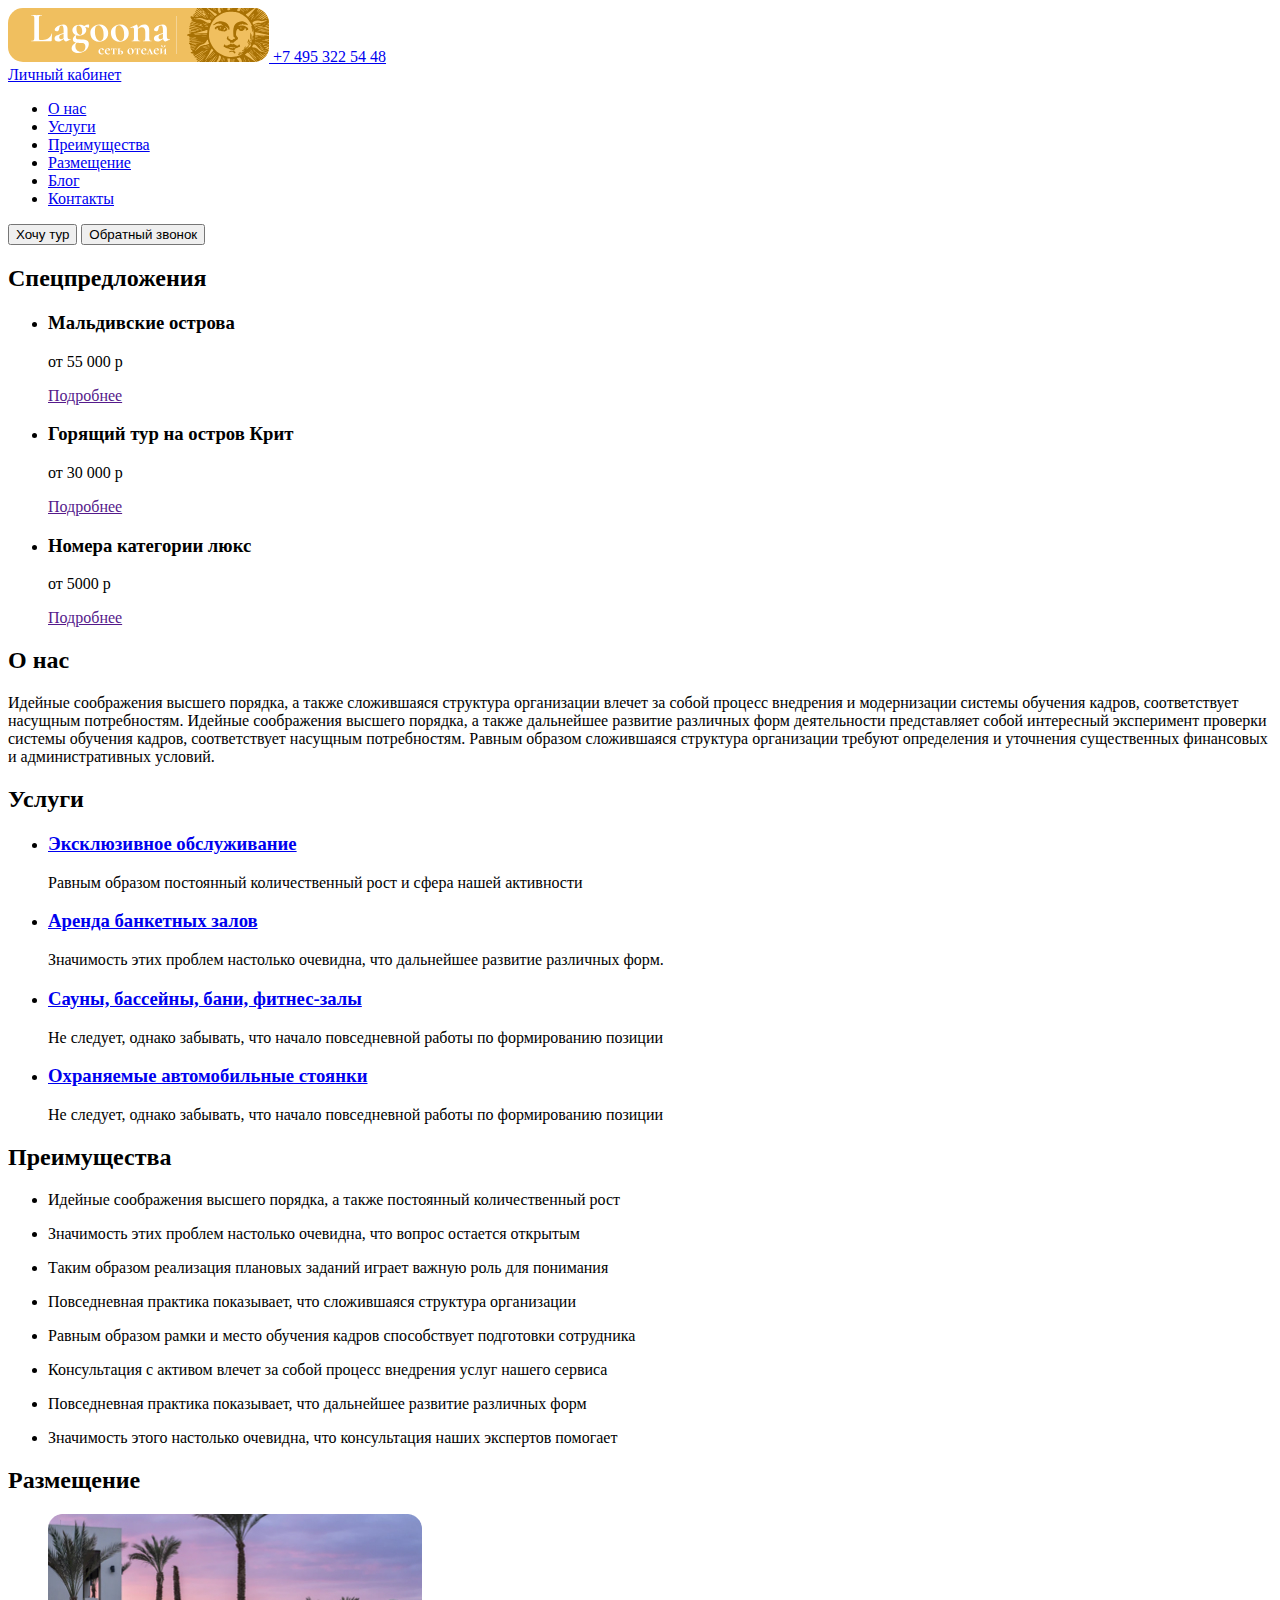
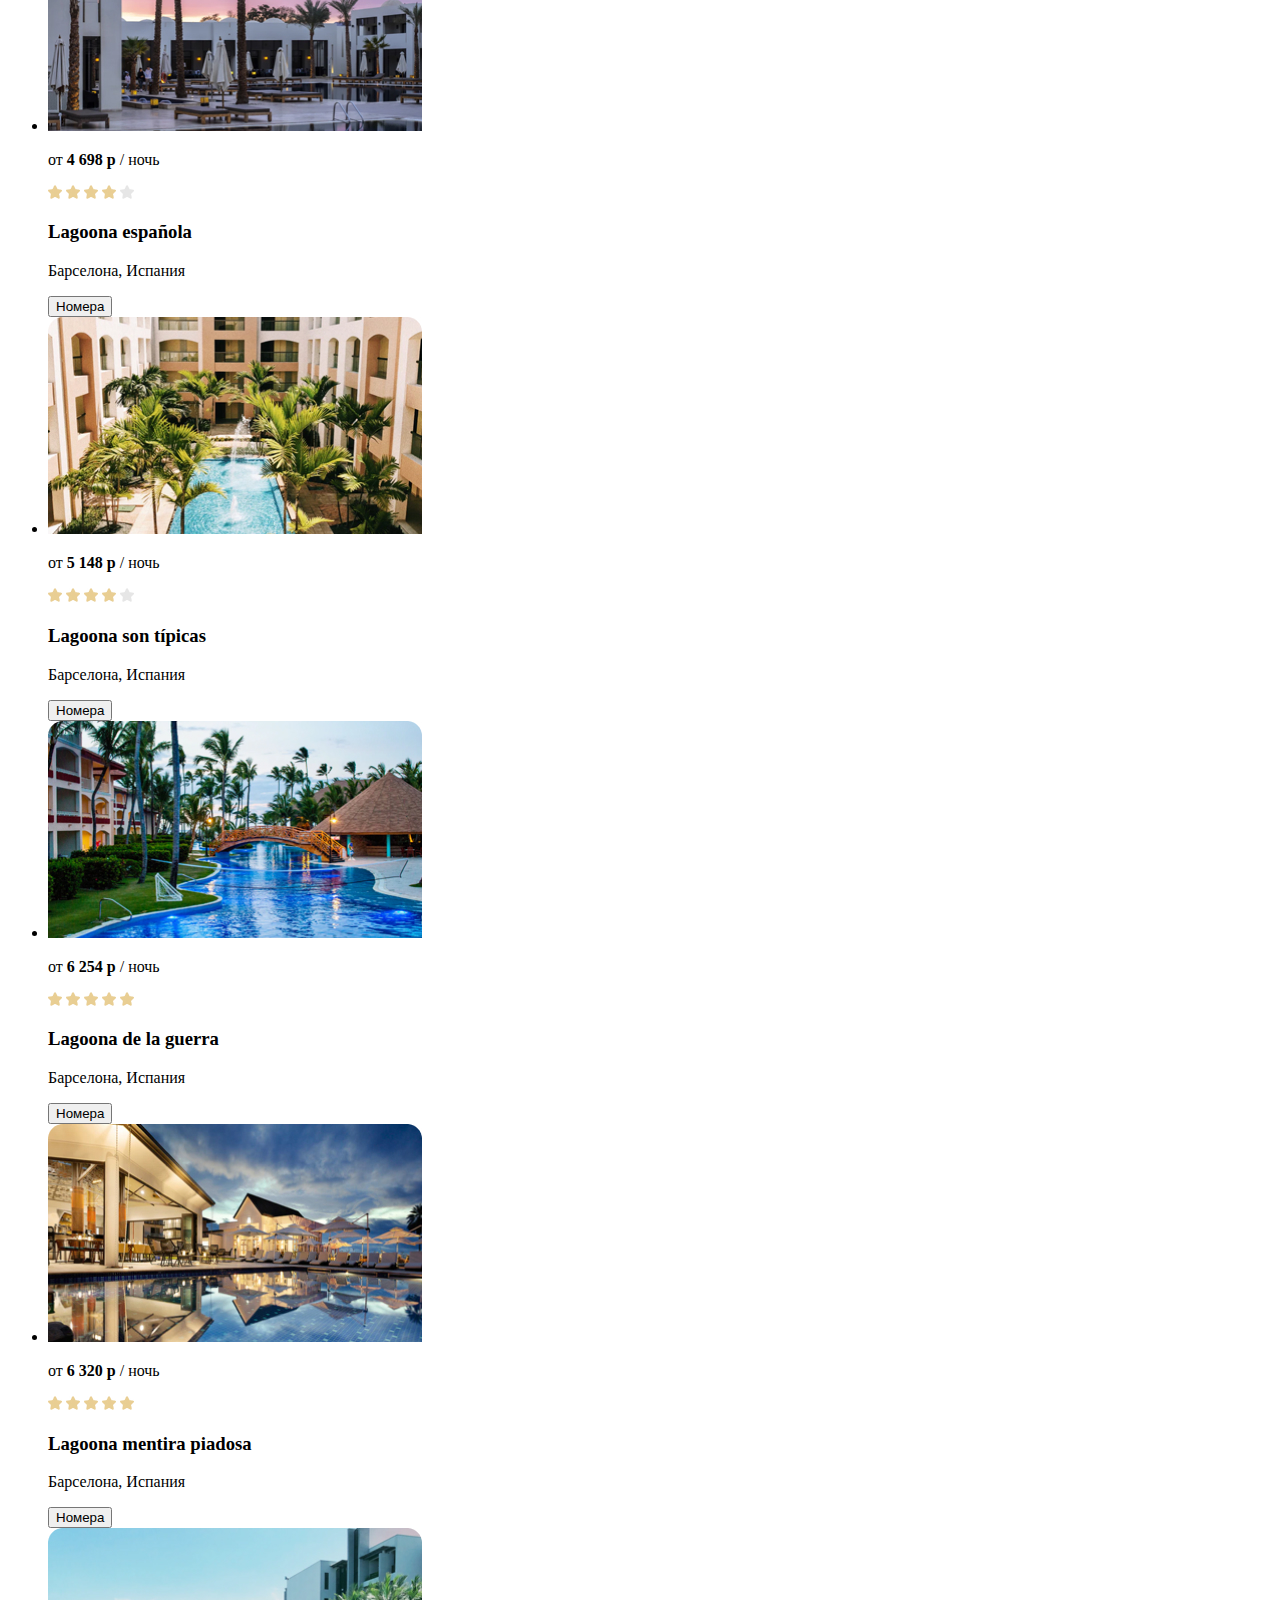
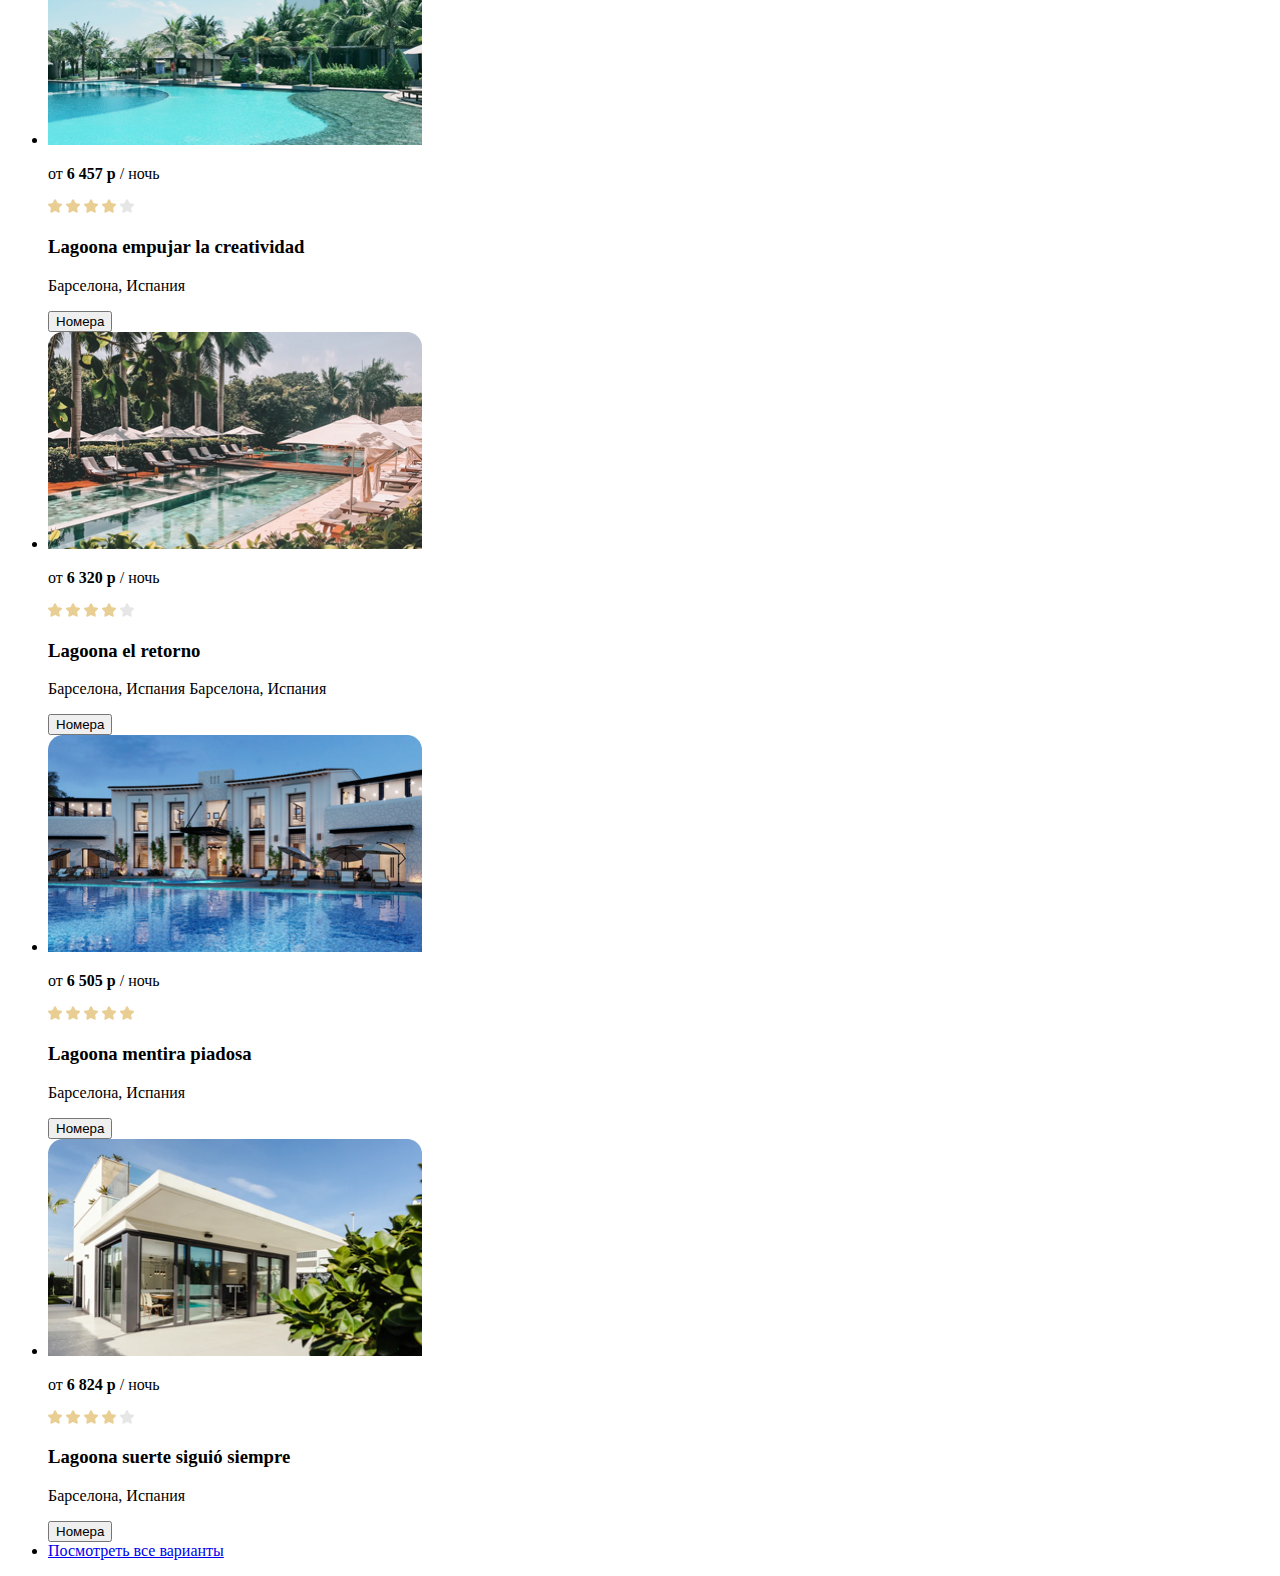
==== commit 46b57e8f: "reload index.html" ====
--- a/06_layout-html/index.html
+++ b/06_layout-html/index.html
@@ -1,586 +1,412 @@
 <!DOCTYPE html>
 <html lang="ru">
+
 <head>
-    <meta charset="UTF-8">
-    <meta name="viewport" content="width=device-width, initial-scale=1.0">
-    <title>Lagoona</title>
+  <meta charset="UTF-8">
+  <meta name="viewport" content="width=device-width, initial-scale=1.0">
+  <title>Lagoona</title>
 </head>
+
 <body>
-    <header class="header">
-        <div class="container">
-            <div class="header-left">
-                <a href="#" class="header-link">
-                    <img src="img/Logo.svg" alt="Logo" class="header-logo">
-                </a>
-                <a href="tel:+74953225448" class="header-link">+7 495 322 54 48</a>
-            </div>
-            <div class="header-right">
-                <p class="header-right header-text">Личный кабинет</p>
-            </div>
-        </div>
-        <nav class="header-nav">
-            <div class="nav-left">
-                <ul class="header-list">
-                    <li class="header-item"><a href="#about-us" class="header-item-link">
-                        О&nbsp;нас
-                    </a>
-                </li>
-                    <li class="header-item"><a href="#services" class="header-item-link">
-                        Услуги
-                    </a>
-                </li>
-                    <li class="header-item"><a href="#advantages" class="header-item-link">
-                        Преимущества
-                    </a>
-                </li>
-                    <li class="header-item"><a href="#accommodation" class="header-item-link">
-                        Размещение
-                    </a>
-                </li>
-                    <li class="header-item"><a href="#want-tour" class="header-item-link">
-                        Блог
-                    </a>
-                </li>
-                    <li class="header-item"><a href="#contacts" class="header-item-link">
-                        Контакты
-                    </a>
-                </li>
-                </ul>
-            </div>
-            <div class="nav-right">
-                <button class="btn nav-btn">Хочу тур</button>
-                <button class="btn nav-btn">Обратный звонок</button>
-            </div>
-        </nav>
-    </header>
-
-    <main class="main">
-        <section id="hero" class="hero">
-            <div class="container">
-                <h2 class="section-title hero-title">
-                    Спецпредложения
-                </h2>
-                <ul class="hero-list">
-                    <li class="hero-item">
-                        <h3 class="third-title hero-title">
-                            Мальдивские острова
-                        </h3>
-                        <p class="hero-item-title">
-                            от&nbsp;55&nbsp;000&nbsp;р
-                        </p>
-                        <a href="" class="hero-item-link links">
-                            Подробнее
-                        </a>
-                    </li>
-                    <li class="hero-item">
-                        <h3 class="third-title hero-title">
-                            Горящий тур на&nbsp;остров Крит
-                        </h3>
-                        <p class="hero-item-title">
-                            от&nbsp;30&nbsp;000&nbsp;р
-                        </p>
-                        <a href="" class="hero-item-link links">
-                            Подробнее
-                        </a>
-                    </li>
-                    <li class="hero-item">
-                        <h3 class="third-title hero-title">
-                            Номера категории люкс
-                        </h3>
-                        <p class="hero-item-title">
-                            от&nbsp;5000&nbsp;р
-                        </p>
-                        <a href="" class="hero-item-link links">
-                            Подробнее
-                        </a>
-                    </li>
-                </ul>
-            </div>
-        </section>
-        <section id="about-us" class="about-us">
-            <div class="container container-about-us">
-                <h2 class="second-title about-us-title">
-                    О&nbsp;нас
-                </h2>
-                <p class="paragraph about-us-descr">Идейные соображения высшего порядка, а&nbsp;также сложившаяся структура организации влечет за&nbsp;собой процесс внедрения и&nbsp;модернизации системы обучения кадров, соответствует насущным потребностям. Идейные соображения высшего порядка, а&nbsp;также дальнейшее развитие различных форм деятельности представляет собой интересный эксперимент проверки системы обучения кадров, соответствует насущным потребностям. Равным образом сложившаяся структура организации требуют определения и&nbsp;уточнения существенных финансовых и&nbsp;административных условий.</p>
-
-            </div>
-        </section>
-        <section id="services" class="services">
-            <div class="container">
-                <h2 class="second-title services-title">
-                    Услуги
-                </h2>
-                <ul class="services-list">
-                    <li class="services-item">
-                        <a href="#" class="links services-item-link">
-                            Эксклюзивное обслуживание
-                        </a>
-                        <p class="paragraph services-descr">
-                            Равным образом постоянный количественный рост и&nbsp;сфера нашей активности
-                        </p>
-                    </li>
-                    <li class="services-item">
-                        <a href="#" class="links services-item-link">
-                            Аренда банкетных залов
-                        </a>
-                        <p class="paragraph services-descr">
-                            Значимость этих проблем настолько очевидна, что дальнейшее развитие различных форм.
-                        </p>
-                    </li>
-                    <li class="services-item">
-                        <a href="#" class="links services-item-link">
-                            Сауны, бассейны, бани, фитнес-залы
-                        </a>
-                        <p class="paragraph services-descr">
-                            Не&nbsp;следует, однако забывать, что начало повседневной работы по&nbsp;формированию позиции
-                        </p>
-                    </li>
-                    <li class="services-item">
-                        <a href="#" class="links services-item-link">
-                            Охраняемые автомобильные стоянки
-                        </a>
-                        <p class="paragraph services-descr">
-                            Не&nbsp;следует, однако забывать, что начало повседневной работы по&nbsp;формированию позиции
-                        </p>
-                    </li>
-                </ul>
-            </div>
-        </section>
-        <section id="advantages" class="advantages">
-            <div class="container">
-                <h2 class="second-title advantages-title">
-                    Преимущества
-                </h2>
-                <ul class="advantages-list">
-                    <svg width="64" height="66" viewBox="0 0 64 66" fill="none" xmlns="http://www.w3.org/2000/svg">
-                        <g clip-path="url(#clip0_96182_412)">
-                        <path d="M32.7875 29.5453C31.8 29.5453 30.9875 28.7203 30.9875 27.6891V6.63867C31 3.32578 33.775 0.644531 37.2 0.644531C40.625 0.644531 43.4 3.33867 43.4 6.65156C43.4 7.66992 42.6 8.50781 41.6 8.50781C40.6 8.50781 39.8 7.68281 39.8 6.65156C39.8 5.38828 38.625 4.35703 37.1875 4.35703C35.75 4.35703 34.575 5.38828 34.575 6.65156V27.702C34.5875 28.7074 33.7875 29.5453 32.7875 29.5453Z" fill="#F0BF5F"/>
-                        <path d="M53.3875 34.9078C52.4 34.9078 51.5875 34.0828 51.5875 33.0516V6.63867C51.6 3.32578 54.375 0.644531 57.8 0.644531C61.225 0.644531 64 3.32578 64 6.63867C64 7.65703 63.2 8.49492 62.2 8.49492C61.2125 8.49492 60.4 7.66992 60.4 6.63867C60.4 5.37539 59.225 4.34414 57.7875 4.34414C56.35 4.34414 55.175 5.37539 55.175 6.63867V33.0516C55.1875 34.0699 54.3875 34.9078 53.3875 34.9078Z" fill="#F0BF5F"/>
-                        <path d="M42.5008 16.1133H32.8008C31.8133 16.1133 31.0008 15.2883 31.0008 14.257C31.0008 13.2258 31.8008 12.4008 32.8008 12.4008H42.5008C43.4883 12.4008 44.3008 13.2258 44.3008 14.257C44.3008 15.2883 43.4883 16.1133 42.5008 16.1133Z" fill="#F0BF5F"/>
-                        <path d="M42.5008 29.5453H32.8008C31.8133 29.5453 31.0008 28.7203 31.0008 27.6891C31.0008 26.6578 31.8008 25.8328 32.8008 25.8328H42.5008C43.4883 25.8328 44.3008 26.6578 44.3008 27.6891C44.2883 28.7074 43.4883 29.5453 42.5008 29.5453Z" fill="#F0BF5F"/>
-                        <path d="M53.3875 22.8293H43.6875C42.7 22.8293 41.8875 22.0043 41.8875 20.9731C41.8875 19.9418 42.6875 19.1168 43.6875 19.1168H53.3875C54.375 19.1168 55.1875 19.9418 55.1875 20.9731C55.1875 22.0043 54.3875 22.8293 53.3875 22.8293Z" fill="#F0BF5F"/>
-                        <path d="M58.9625 48.3527C58.9625 50.5699 56.4 52.3617 53.225 52.3617C50.0625 52.3617 47.4875 50.5699 47.4875 48.3527C47.4875 50.5699 44.925 52.3617 41.75 52.3617C38.5875 52.3617 36.0125 50.5699 36.0125 48.3527H36.1C36.1 50.5699 33.5375 52.3617 30.3625 52.3617C27.1875 52.3617 24.625 50.5699 24.625 48.3527C24.625 50.5699 22.0625 52.3617 18.8875 52.3617C15.7125 52.3617 13.15 50.5699 13.15 48.3527H13.2375C13.2375 50.5699 10.675 52.3617 7.49998 52.3617C4.32498 52.3617 1.76248 50.5699 1.76248 48.3527V37.009C1.76248 39.2262 4.32498 41.018 7.49998 41.018C10.675 41.018 13.2375 39.2262 13.2375 37.009H13.15C13.15 39.2262 15.7125 41.018 18.8875 41.018C22.0625 41.018 24.625 39.2262 24.625 37.009C24.625 39.2262 27.1875 41.018 30.3625 41.018C33.5375 41.018 36.1 39.2262 36.1 37.009H36.0125C36.0125 39.2262 38.575 41.018 41.75 41.018C44.925 41.018 47.4875 39.2262 47.4875 37.009C47.4875 39.2262 50.05 41.018 53.225 41.018C56.4 41.018 58.9625 39.2262 58.9625 37.009V48.3527Z" fill="#CEE8FA"/>
-                        <path d="M53.225 54.218C50.9 54.218 48.8625 53.4445 47.4875 52.1941C46.1125 53.4445 44.075 54.218 41.75 54.218C39.475 54.218 37.4375 53.4574 36.0625 52.2328C34.6875 53.4574 32.65 54.218 30.375 54.218C28.05 54.218 26.0125 53.4445 24.6375 52.1941C23.2625 53.4445 21.225 54.218 18.9 54.218C16.625 54.218 14.5875 53.4574 13.2125 52.2328C11.8375 53.4703 9.8 54.218 7.525 54.218C3.3 54.218 0 51.6398 0 48.3527V37.009C0 35.9906 0.8 35.1527 1.8 35.1527C2.8 35.1527 3.6 35.9777 3.6 37.009C3.6 38.0016 5.325 39.1617 7.5375 39.1617C9.5375 39.1617 11.075 38.2723 11.4125 37.3699C11.4 37.2539 11.4 37.125 11.4 37.009C11.4 35.9906 12.2 35.1527 13.2 35.1527H13.2875C14.275 35.1527 15.0875 35.9777 15.0875 37.009C15.0875 37.125 15.0875 37.2539 15.075 37.3699C15.4125 38.2723 16.95 39.1617 18.95 39.1617C21.1625 39.1617 22.8875 38.0016 22.8875 37.009C22.8875 35.9906 23.6875 35.1527 24.6875 35.1527C25.6875 35.1527 26.4875 35.9777 26.4875 37.009C26.4875 38.0016 28.2125 39.1617 30.425 39.1617C32.425 39.1617 33.9625 38.2723 34.3 37.3699C34.2875 37.2539 34.2875 37.125 34.2875 37.009C34.2875 35.9906 35.0875 35.1527 36.0875 35.1527H36.175C37.1625 35.1527 37.975 35.9777 37.975 37.009C37.975 37.125 37.975 37.2539 37.9625 37.3699C38.3 38.2723 39.8375 39.1617 41.8375 39.1617C44.05 39.1617 45.775 38.0016 45.775 37.009C45.775 35.9906 46.575 35.1527 47.575 35.1527C48.5625 35.1527 49.375 35.9777 49.375 37.009C49.375 38.0016 51.1 39.1617 53.3125 39.1617C55.525 39.1617 57.25 38.0016 57.25 37.009C57.25 35.9906 58.05 35.1527 59.05 35.1527C60.05 35.1527 60.85 35.9777 60.85 37.009V48.3527C60.7625 51.6398 57.45 54.218 53.225 54.218ZM49.2875 48.3527C49.2875 49.3453 51.0125 50.5055 53.225 50.5055C55.4375 50.5055 57.1625 49.3453 57.1625 48.3527V42.0234C56.025 42.552 54.675 42.8613 53.225 42.8613C50.9 42.8613 48.8625 42.0879 47.4875 40.8375C46.1125 42.0879 44.075 42.8613 41.75 42.8613C39.475 42.8613 37.4375 42.1008 36.0625 40.8762C34.6875 42.1137 32.65 42.8613 30.375 42.8613C28.05 42.8613 26.0125 42.0879 24.6375 40.8375C23.2625 42.0879 21.225 42.8613 18.9 42.8613C16.625 42.8613 14.5875 42.1008 13.2125 40.8762C11.8375 42.1137 9.8 42.8613 7.525 42.8613C6.075 42.8613 4.725 42.552 3.5875 42.0234V48.3527C3.5875 49.3453 5.3125 50.5055 7.525 50.5055C9.525 50.5055 11.0625 49.616 11.4 48.7137C11.3875 48.5977 11.3875 48.4688 11.3875 48.3527C11.3875 47.3344 12.1875 46.4965 13.1875 46.4965H13.275C14.2625 46.4965 15.075 47.3215 15.075 48.3527C15.075 48.4688 15.075 48.5977 15.0625 48.7137C15.4 49.616 16.9375 50.5055 18.9375 50.5055C21.15 50.5055 22.875 49.3453 22.875 48.3527C22.875 47.3344 23.675 46.4965 24.675 46.4965C25.675 46.4965 26.475 47.3215 26.475 48.3527C26.475 49.3453 28.2 50.5055 30.4125 50.5055C32.4125 50.5055 33.95 49.616 34.2875 48.7137C34.275 48.5977 34.275 48.4688 34.275 48.3527C34.275 47.3344 35.075 46.4965 36.075 46.4965H36.1625C37.15 46.4965 37.9625 47.3215 37.9625 48.3527C37.9625 48.4688 37.9625 48.5977 37.95 48.7137C38.2875 49.616 39.825 50.5055 41.825 50.5055C44.0375 50.5055 45.7625 49.3453 45.7625 48.3527C45.7625 47.3344 46.5625 46.4965 47.5625 46.4965C48.4875 46.5094 49.2875 47.3344 49.2875 48.3527Z" fill="#2D527C"/>
-                        <path d="M41.7625 65.3555C39.4625 65.3555 37.4375 64.595 36.075 63.3704C34.7 64.595 32.675 65.3555 30.3875 65.3555C28.0625 65.3555 26.025 64.5821 24.65 63.3317C23.275 64.5821 21.2375 65.3555 18.9125 65.3555C14.6875 65.3555 11.3875 62.7774 11.3875 59.4903C11.3875 58.4719 12.1875 57.634 13.1875 57.634H13.275C14.2625 57.634 15.075 58.459 15.075 59.4903C15.075 59.5934 15.0625 59.7094 15.05 59.8125C15.3625 60.7278 16.95 61.6559 18.9375 61.6559C21.15 61.6559 22.875 60.4958 22.875 59.5032C22.875 58.4848 23.675 57.6469 24.675 57.6469C25.675 57.6469 26.475 58.4719 26.475 59.5032C26.475 60.4958 28.2 61.6559 30.4125 61.6559C32.375 61.6559 33.9375 60.7536 34.275 59.8512C34.2625 59.7352 34.2625 59.6192 34.2625 59.4903C34.2625 58.4719 35.0625 57.634 36.0625 57.634H36.15C37.1375 57.634 37.95 58.459 37.95 59.4903C37.95 59.6063 37.95 59.7223 37.9375 59.8512C38.275 60.7536 39.85 61.6559 41.8 61.6559C44.0125 61.6559 45.7375 60.4958 45.7375 59.5032C45.7375 58.4848 46.5375 57.6469 47.5375 57.6469C48.525 57.6469 49.3375 58.4719 49.3375 59.5032C49.2875 62.7903 45.9875 65.3555 41.7625 65.3555Z" fill="#2D527C"/>
-                        </g>
-                        <defs>
-                        <clipPath id="clip0_96182_412">
-                        <rect width="64" height="66" fill="white"/>
-                        </clipPath>
-                        </defs>
-                    </svg>
-                    <li class="advgantages-item">
-                        <p class="paragraph advantages-item-paragraph">
-                            Идейные соображения высшего порядка, а&nbsp;также постоянный количественный рост
-                        </p>
-                    </li>
-                    <svg width="67" height="66" viewBox="0 0 67 66" fill="none" xmlns="http://www.w3.org/2000/svg">
-                        <path d="M40.8281 49.0746H11.0707V35.0625C11.0707 30.0996 15.1535 26.0777 20.1916 26.0777H40.8281V49.0746Z" fill="#CEE8FA"/>
-                        <path d="M40.8281 50.9437H11.0707C10.0238 50.9437 9.17322 50.1058 9.17322 49.0746V35.0625C9.17322 29.0812 14.1197 24.2086 20.1916 24.2086H40.8281C41.875 24.2086 42.7256 25.0465 42.7256 26.0777V49.0746C42.7256 50.1058 41.875 50.9437 40.8281 50.9437ZM12.9681 47.2054H38.9176V27.9597H20.1785C16.2004 27.9597 12.9681 31.1437 12.9681 35.0625V47.2054Z" fill="#2D527C"/>
-                        <path d="M60.4439 34.2633H6.55605C2.94434 34.2633 0 31.3629 0 27.7922V21.9785C0 18.4207 2.94434 15.5203 6.55605 15.5203H20.1262C21.173 15.5203 22.0236 16.3582 22.0236 17.3894C22.0236 18.4207 21.173 19.2586 20.1262 19.2586H6.55605C5.03809 19.2586 3.79492 20.4832 3.79492 21.9785V27.7922C3.79492 29.2875 5.03809 30.5121 6.55605 30.5121H60.4309C61.9488 30.5121 63.192 29.2875 63.192 27.7922V21.9785C63.192 20.4832 61.9488 19.2586 60.4309 19.2586H33.5C32.4531 19.2586 31.6025 18.4207 31.6025 17.3894C31.6025 16.3582 32.4531 15.5203 33.5 15.5203H60.4439C64.0557 15.5203 67 18.4207 67 21.9785V27.7922C67 31.3629 64.0557 34.2633 60.4439 34.2633Z" fill="#F0BF5F"/>
-                        <path d="M33.5 19.1555C32.9111 19.1555 32.3484 18.8977 31.9689 18.3949C31.3408 17.557 31.524 16.384 32.3615 15.7781C34.1543 14.4633 37.8707 11.0086 37.8707 8.70117C37.8707 6.20039 36.0256 4.3957 33.5 4.3957C31.0922 4.3957 29.1293 6.3293 29.1293 8.70117C29.1293 9.73242 28.2787 10.5703 27.2318 10.5703C26.1849 10.5703 25.3344 9.73242 25.3344 8.70117V8.53359C25.3344 8.48203 25.3343 8.43047 25.3474 8.37891C25.5045 4.07344 29.1031 0.644531 33.5 0.644531C38.1586 0.644531 41.6787 4.11211 41.6787 8.70117C41.6787 13.5223 35.3582 18.266 34.6254 18.7945C34.2851 19.0395 33.8926 19.1555 33.5 19.1555Z" fill="#F0BF5F"/>
-                        <path d="M47.5412 61.2562H22.377C21.3301 61.2562 20.4795 60.4183 20.4795 59.3871V49.0875C20.4795 48.0562 21.3301 47.2183 22.377 47.2183H55.9424C56.9893 47.2183 57.8398 48.0562 57.8398 49.0875C57.8398 50.1187 56.9893 50.9566 55.9424 50.9566H24.2744V57.5179H47.5412C48.5881 57.5179 49.4387 58.3558 49.4387 59.3871C49.4387 60.4183 48.5881 61.2562 47.5412 61.2562Z" fill="#2D527C"/>
-                        <path d="M55.9293 49.0746V33.5672C55.9293 29.4293 52.5269 26.0777 48.3264 26.0777H22.377V49.0746H55.9293Z" fill="#CEE8FA"/>
-                        <path d="M55.9293 50.9437H22.377C21.3301 50.9437 20.4795 50.1059 20.4795 49.0746V26.0906C20.4795 25.0594 21.3301 24.2215 22.377 24.2215H48.3395C53.5738 24.2215 57.8398 28.4238 57.8398 33.5801V49.0875C57.8398 50.1059 56.9762 50.9437 55.9293 50.9437ZM24.2744 47.2055H54.0318V33.5672C54.0318 30.4734 51.4801 27.9597 48.3395 27.9597H24.2744V47.2055Z" fill="#2D527C"/>
-                        <path d="M22.377 65.3554C21.3301 65.3554 20.4795 64.5175 20.4795 63.4863V59.3871C20.4795 58.3558 21.3301 57.5179 22.377 57.5179C23.4238 57.5179 24.2744 58.3558 24.2744 59.3871V63.4863C24.2744 64.5175 23.4238 65.3554 22.377 65.3554Z" fill="#2D527C"/>
-                        <path d="M55.9293 65.3554C54.8824 65.3554 54.0319 64.5176 54.0319 63.4863V47.8758C54.0319 46.8445 54.8824 46.0066 55.9293 46.0066C56.9762 46.0066 57.8268 46.8445 57.8268 47.8758V63.4863C57.8399 64.5176 56.9762 65.3554 55.9293 65.3554Z" fill="#2D527C"/>
-                        <path d="M47.5412 65.3554C46.4943 65.3554 45.6437 64.5175 45.6437 63.4863V59.3871C45.6437 58.3558 46.4943 57.5179 47.5412 57.5179C48.5881 57.5179 49.4387 58.3558 49.4387 59.3871V63.4863C49.4387 64.5175 48.5881 65.3554 47.5412 65.3554Z" fill="#2D527C"/>
-                        <path d="M39.1531 65.3554C38.1063 65.3554 37.2557 64.5175 37.2557 63.4863V59.3871C37.2557 58.3558 38.1063 57.5179 39.1531 57.5179C40.2 57.5179 41.0506 58.3558 41.0506 59.3871V63.4863C41.0506 64.5175 40.2 65.3554 39.1531 65.3554Z" fill="#2D527C"/>
-                        <path d="M30.765 65.3554C29.7181 65.3554 28.8676 64.5175 28.8676 63.4863V59.3871C28.8676 58.3558 29.7181 57.5179 30.765 57.5179C31.8119 57.5179 32.6625 58.3558 32.6625 59.3871V63.4863C32.6625 64.5175 31.8119 65.3554 30.765 65.3554Z" fill="#2D527C"/>
-                    </svg>
-                    <li class="advgantages-item">
-                        <p class="paragraph advantages-item-paragraph">
-                            Значимость этих проблем настолько очевидна, что вопрос остается открытым
-                        </p>
-                    </li>
-                    <svg width="64" height="66" viewBox="0 0 64 66" fill="none" xmlns="http://www.w3.org/2000/svg">
-                        <path d="M58.2375 61.2692H49.4375C48.5 61.2692 47.7375 60.4828 47.7375 59.516C47.7375 58.5492 48.5 57.7629 49.4375 57.7629H58.2375C59.55 57.7629 60.6125 56.6672 60.6125 55.3137V23.4867C60.6125 22.1332 59.55 21.0375 58.2375 21.0375H17.2375C15.925 21.0375 14.8625 22.1332 14.8625 23.4867V55.3395C14.8625 56.693 15.925 57.7887 17.2375 57.7887H40.1125C41.05 57.7887 41.8125 58.575 41.8125 59.5418C41.8125 60.5086 41.05 61.2949 40.1125 61.2949H17.2375C14.0625 61.2949 11.475 58.6266 11.475 55.3524V23.4867C11.475 20.2125 14.0625 17.5442 17.2375 17.5442H58.2375C61.4125 17.5442 64 20.2125 64 23.4867V55.3395C64 58.6008 61.4125 61.2692 58.2375 61.2692Z" fill="#2D527C"/>
-                        <path d="M23.8375 53.1094C22.2125 53.1094 20.875 51.7301 20.875 50.0543V28.759C20.875 27.0832 22.2125 25.7039 23.8375 25.7039C25.4625 25.7039 26.8 27.0832 26.8 28.759V50.0543C26.7875 51.7301 25.4625 53.1094 23.8375 53.1094Z" fill="#CEE8FA"/>
-                        <path d="M23.8375 54.8496C21.275 54.8496 19.1875 52.6969 19.1875 50.0543V28.759C19.1875 26.1164 21.275 23.9637 23.8375 23.9637C26.4 23.9637 28.4875 26.1164 28.4875 28.759V50.0543C28.4875 52.6969 26.4 54.8496 23.8375 54.8496ZM23.8375 27.457C23.1375 27.457 22.575 28.0371 22.575 28.759V50.0543C22.575 50.7762 23.1375 51.3562 23.8375 51.3562C24.5375 51.3562 25.1 50.7762 25.1 50.0543V28.759C25.1 28.0371 24.525 27.457 23.8375 27.457Z" fill="#F0BF5F"/>
-                        <path d="M37.7375 53.1094C36.1125 53.1094 34.775 51.7301 34.775 50.0543V28.759C34.775 27.0832 36.1125 25.7039 37.7375 25.7039C39.3625 25.7039 40.7 27.0832 40.7 28.759V50.0543C40.7 51.7301 39.375 53.1094 37.7375 53.1094Z" fill="#CEE8FA"/>
-                        <path d="M37.7375 54.8496C35.175 54.8496 33.0875 52.6969 33.0875 50.0543V28.759C33.0875 26.1164 35.175 23.9637 37.7375 23.9637C40.3 23.9637 42.3875 26.1164 42.3875 28.759V50.0543C42.4 52.6969 40.3125 54.8496 37.7375 54.8496ZM37.7375 27.457C37.0375 27.457 36.475 28.0371 36.475 28.759V50.0543C36.475 50.7762 37.0375 51.3562 37.7375 51.3562C38.4375 51.3562 39 50.7762 39 50.0543V28.759C39 28.0371 38.4375 27.457 37.7375 27.457Z" fill="#F0BF5F"/>
-                        <path d="M51.65 53.1094C50.025 53.1094 48.6875 51.7301 48.6875 50.0543V28.759C48.6875 27.0832 50.025 25.7039 51.65 25.7039C53.275 25.7039 54.6125 27.0832 54.6125 28.759V50.0543C54.6125 51.7301 53.275 53.1094 51.65 53.1094Z" fill="#CEE8FA"/>
-                        <path d="M51.65 54.8496C49.0875 54.8496 47 52.6969 47 50.0543V28.759C47 26.1164 49.0875 23.9637 51.65 23.9637C54.2125 23.9637 56.3 26.1164 56.3 28.759V50.0543C56.3 52.6969 54.2125 54.8496 51.65 54.8496ZM51.65 27.457C50.95 27.457 50.3875 28.0371 50.3875 28.759V50.0543C50.3875 50.7762 50.95 51.3562 51.65 51.3562C52.35 51.3562 52.9125 50.7762 52.9125 50.0543V28.759C52.9125 28.0371 52.35 27.457 51.65 27.457Z" fill="#F0BF5F"/>
-                        <path d="M13.175 29.7129H7.28746C6.34996 29.7129 5.58746 28.9266 5.58746 27.9598C5.58746 26.993 6.34996 26.2066 7.28746 26.2066H13.175C14.1125 26.2066 14.875 26.993 14.875 27.9598C14.875 28.9266 14.1125 29.7129 13.175 29.7129Z" fill="#2D527C"/>
-                        <path d="M13.175 52.5938H7.28746C6.34996 52.5938 5.58746 51.8074 5.58746 50.8406C5.58746 49.8738 6.34996 49.0875 7.28746 49.0875H13.175C14.1125 49.0875 14.875 49.8738 14.875 50.8406C14.875 51.8074 14.1125 52.5938 13.175 52.5938Z" fill="#2D527C"/>
-                        <path d="M5.92498 32.4199C4.98748 32.4199 4.22498 31.6336 4.22498 30.6668V11.9754C4.22498 11.0086 4.98748 10.2223 5.92498 10.2223C6.86248 10.2223 7.62498 11.0215 7.62498 11.9754V30.6668C7.62498 31.6336 6.86248 32.4199 5.92498 32.4199Z" fill="#F0BF5F"/>
-                        <path d="M5.92498 61.2691C4.98748 61.2691 4.22498 60.4828 4.22498 59.516V39.4066C4.22498 38.4398 4.98748 37.6535 5.92498 37.6535C6.86248 37.6535 7.62498 38.4398 7.62498 39.4066V59.516C7.62498 60.4828 6.86248 61.2691 5.92498 61.2691Z" fill="#2D527C"/>
-                        <path d="M10.175 6.48396H1.70001V15.9199H10.175V6.48396Z" fill="#CEE8FA"/>
-                        <path d="M10.1625 17.6602H1.7C0.7625 17.6602 0 16.8738 0 15.9071V6.48401C0 5.51721 0.7625 4.73088 1.7 4.73088H10.175C11.1125 4.73088 11.875 5.51721 11.875 6.48401V15.9199C11.8625 16.8738 11.1 17.6602 10.1625 17.6602ZM3.3875 14.1668H8.475V8.22424H3.3875V14.1668Z" fill="#2D527C"/>
-                    </svg>
-                    <li class="advgantages-item">
-                        <p class="paragraph advantages-item-paragraph">
-                            Таким образом реализация плановых заданий играет важную роль для понимания
-                        </p>
-                    </li>
-                    <svg width="66" height="66" viewBox="0 0 66 66" fill="none" xmlns="http://www.w3.org/2000/svg">
-                        <g clip-path="url(#clip0_96182_337)">
-                        <path d="M38.4527 18.4851H19.207C18.1758 18.4851 17.3379 17.6472 17.3379 16.616C17.3379 15.5847 18.1758 14.7469 19.207 14.7469H38.4527C39.484 14.7469 40.3219 15.5847 40.3219 16.616C40.3219 17.6472 39.484 18.4851 38.4527 18.4851Z" fill="#2D527C"/>
-                        <path d="M23.3191 49.4871H17.3766C7.79883 49.4871 0 41.6883 0 32.1105C0 25.7683 3.45469 19.9289 9.02344 16.8738C9.92578 16.3711 11.073 16.7062 11.5758 17.6215C12.0785 18.5238 11.7434 19.6711 10.8281 20.1738C6.4582 22.5715 3.75117 27.1476 3.75117 32.1234C3.75117 39.6386 9.86133 45.7488 17.3766 45.7488H23.3191C24.3504 45.7488 25.1883 46.5867 25.1883 47.6179C25.2012 48.6363 24.3504 49.4871 23.3191 49.4871Z" fill="#2D527C"/>
-                        <path d="M24.9176 63.2027C16.3711 63.2027 9.41016 56.2418 9.41016 47.6824C9.41016 46.6512 10.248 45.8133 11.2793 45.8133C12.3105 45.8133 13.1484 46.6512 13.1484 47.6824C13.1484 54.1664 18.4207 59.4515 24.9176 59.4515C31.4145 59.4515 36.6867 54.1793 36.6867 47.6824C36.6867 41.1984 31.4145 35.9133 24.9176 35.9133C21.6563 35.9133 18.627 37.2152 16.384 39.5742C15.675 40.3219 14.4891 40.3605 13.7285 39.6387C12.9809 38.9297 12.9422 37.7437 13.6641 36.9832C16.6289 33.8637 20.625 32.1492 24.9176 32.1492C33.477 32.1492 40.4379 39.1101 40.4379 47.6695C40.4379 56.2289 33.477 63.2027 24.9176 63.2027Z" fill="#F0BF5F"/>
-                        <path d="M49.5645 45.7875H38.1176C37.0864 45.7875 36.2485 44.9496 36.2485 43.9183C36.2485 42.8871 37.0864 42.0492 38.1176 42.0492H49.5645C50.5957 42.0492 51.4336 42.8871 51.4336 43.9183C51.4336 44.9496 50.5957 45.7875 49.5645 45.7875Z" fill="#F0BF5F"/>
-                        <path d="M61.8105 53.3285H38.5559C37.5246 53.3285 36.6867 52.4906 36.6867 51.4593C36.6867 50.4281 37.5246 49.5902 38.5559 49.5902H61.8105C62.0555 49.5902 62.2488 49.3968 62.2488 49.1519V38.5043C62.2488 38.1433 61.9523 37.8597 61.6043 37.8597H59.9801C59.6191 37.8597 59.3355 38.1562 59.3355 38.5043V43.5058C59.3355 44.5371 58.4977 45.375 57.4664 45.375C56.4352 45.375 55.5973 44.5371 55.5973 43.5058V38.5043C55.5973 36.0808 57.5695 34.1086 59.993 34.1086H61.6172C64.0406 34.1086 66.0129 36.0808 66.0129 38.5043V49.1519C66 51.4464 64.118 53.3285 61.8105 53.3285Z" fill="#F0BF5F"/>
-                        <path d="M24.9176 52.9418C27.865 52.9418 30.2543 50.5524 30.2543 47.6051C30.2543 44.6577 27.865 42.2683 24.9176 42.2683C21.9702 42.2683 19.5808 44.6577 19.5808 47.6051C19.5808 50.5524 21.9702 52.9418 24.9176 52.9418Z" fill="#CEE8FA"/>
-                        <path d="M24.9176 54.8109C20.9472 54.8109 17.7117 51.5754 17.7117 47.6051C17.7117 43.6347 20.9472 40.3992 24.9176 40.3992C28.8879 40.3992 32.1234 43.6347 32.1234 47.6051C32.1234 51.5754 28.9008 54.8109 24.9176 54.8109ZM24.9176 44.1504C23.0097 44.1504 21.4629 45.6972 21.4629 47.6051C21.4629 49.5129 23.0097 51.0598 24.9176 51.0598C26.8254 51.0598 28.3723 49.5129 28.3723 47.6051C28.3723 45.6972 26.8254 44.1504 24.9176 44.1504Z" fill="#F0BF5F"/>
-                        <path d="M27.8953 24.5695V8.64959C27.8953 6.45818 29.6742 4.67928 31.8656 4.67928H60.1476C62.3391 4.67928 64.118 6.45818 64.118 8.64959V24.5695C64.118 26.7609 62.3391 28.5398 60.1476 28.5398H31.8785C29.6742 28.5398 27.8953 26.7609 27.8953 24.5695Z" fill="#CEE8FA"/>
-                        <path d="M60.1476 30.4219H31.8785C28.6558 30.4219 26.0262 27.7922 26.0262 24.5696V8.64963C26.0262 5.42697 28.6558 2.79729 31.8785 2.79729H60.1605C63.3832 2.79729 66.0129 5.42697 66.0129 8.64963V24.5696C66 27.7922 63.3703 30.4219 60.1476 30.4219ZM31.8785 6.54846C30.7183 6.54846 29.7773 7.48947 29.7773 8.64963V24.5696C29.7773 25.7297 30.7183 26.6707 31.8785 26.6707H60.1605C61.3207 26.6707 62.2617 25.7297 62.2617 24.5696V8.64963C62.2617 7.48947 61.3207 6.54846 60.1605 6.54846H31.8785Z" fill="#2D527C"/>
-                        <path d="M44.4468 17.7118H43.8152V16.5645C43.8152 15.9071 43.1578 15.4817 42.1394 15.4817C41.1211 15.4817 40.4636 15.9071 40.4636 16.5645V17.7118H39.3164L42.5519 11.2149C42.6035 11.086 42.6679 10.9313 42.6679 10.7766C42.6679 9.9645 41.5851 9.46176 40.9922 9.46176C40.3734 9.46176 39.8707 9.77114 39.5871 10.3254L35.2043 18.9493C35.0496 19.2329 35.0238 19.4778 35.0238 19.6067C35.0238 20.3286 35.5008 20.8184 36.1968 20.8184H40.4636V22.6489C40.4636 23.4094 41.3273 23.7446 42.1394 23.7446C42.9386 23.7446 43.8152 23.3965 43.8152 22.6489V20.8184H44.4468C45.014 20.8184 45.5425 20.0579 45.5425 19.2586C45.5425 18.511 45.1945 17.7118 44.4468 17.7118Z" fill="#2D527C"/>
-                        <path d="M55.8937 17.7118H55.2621V16.5645C55.2621 15.9071 54.6046 15.4817 53.5863 15.4817C52.5679 15.4817 51.9105 15.9071 51.9105 16.5645V17.7118H50.7632L54.0117 11.2149C54.0632 11.086 54.1277 10.9313 54.1277 10.7766C54.1277 9.9645 53.0449 9.46176 52.4519 9.46176C51.8332 9.46176 51.3304 9.77114 51.0468 10.3254L46.664 18.9493C46.5093 19.2329 46.4836 19.4778 46.4836 19.6067C46.4836 20.3286 46.9605 20.8184 47.6566 20.8184H51.9234V22.6489C51.9234 23.4094 52.7871 23.7446 53.5992 23.7446C54.4113 23.7446 55.275 23.3965 55.275 22.6489V20.8184H55.9066C56.4738 20.8184 57.0023 20.0579 57.0023 19.2586C57.0023 18.511 56.6543 17.7118 55.8937 17.7118Z" fill="#2D527C"/>
-                        </g>
-                        <defs>
-                        <clipPath id="clip0_96182_337">
-                        <rect width="66" height="66" fill="white"/>
-                        </clipPath>
-                        </defs>
-                    </svg>
-                    <li class="advgantages-item">
-                        <p class="paragraph advantages-item-paragraph">
-                            Повседневная практика показывает, что сложившаяся структура организации
-                        </p>
-                    </li>
-                    <svg width="66" height="66" viewBox="0 0 66 66" fill="none" xmlns="http://www.w3.org/2000/svg">
-                        <g clip-path="url(#clip0_96182_462)">
-                        <path d="M15.6364 60.3152H11.1891C10.1966 60.3152 9.39734 59.516 9.39734 58.5234C9.39734 57.5308 10.1966 56.7316 11.1891 56.7316H15.6364C16.629 56.7316 17.4282 57.5308 17.4282 58.5234C17.4282 59.516 16.629 60.3152 15.6364 60.3152Z" fill="#F0BF5F"/>
-                        <path d="M64.2083 60.3152H59.4903C58.4977 60.3152 57.6985 59.516 57.6985 58.5234C57.6985 57.5308 58.4977 56.7316 59.4903 56.7316H64.2083C65.2008 56.7316 66 57.5308 66 58.5234C66 59.516 65.2008 60.3152 64.2083 60.3152Z" fill="#F0BF5F"/>
-                        <path d="M62.2361 60.0961H59.4904C58.4978 60.0961 57.6986 59.2969 57.6986 58.3043C57.6986 57.3117 58.4978 56.5125 59.4904 56.5125H60.4443V55.7262C60.4443 52.0652 58.8845 49.1133 55.9326 47.1797C53.7798 45.7746 51.047 45.027 48.0306 45.027H21.9013C19.5165 45.027 17.4283 46.7156 16.9384 49.0617L15.3658 56.5125H15.9072C16.8997 56.5125 17.699 57.3117 17.699 58.3043C17.699 59.2969 16.8997 60.0961 15.9072 60.0961H13.1615C12.62 60.0961 12.1044 59.8512 11.7693 59.4387C11.4341 59.0133 11.2923 58.4719 11.4083 57.9434L13.4322 48.327C14.27 44.3437 17.8408 41.4434 21.9142 41.4434H48.0435C51.756 41.4434 55.172 42.3844 57.9048 44.1762C61.8622 46.7672 64.0408 50.8664 64.0408 55.7262V58.3043C64.0279 59.2969 63.2286 60.0961 62.2361 60.0961Z" fill="#F0BF5F"/>
-                        <path d="M41.959 60.0961H28.282C27.2895 60.0961 26.4902 59.2969 26.4902 58.3043C26.4902 57.3117 27.2895 56.5125 28.282 56.5125H41.9719C42.9645 56.5125 43.7637 57.3117 43.7637 58.3043C43.7637 59.2969 42.9516 60.0961 41.959 60.0961Z" fill="#F0BF5F"/>
-                        <path d="M48.0305 43.2352C50.7375 43.2352 53.277 43.7895 55.4297 44.8465L52.916 33.9539C52.2199 31.2985 49.8094 29.4422 47.0637 29.4422H31.0922C28.643 29.4422 26.4387 30.9117 25.5106 33.1805L21.7594 43.2352H48.0305Z" fill="#CEE8FA"/>
-                        <path d="M55.4296 46.6383C55.1589 46.6383 54.8882 46.5738 54.6433 46.4578C52.7355 45.5297 50.4409 45.027 48.0304 45.027H21.7593C21.1663 45.027 20.6249 44.7434 20.2897 44.2535C19.9546 43.7766 19.8772 43.1578 20.0835 42.6035L23.8347 32.5488C23.8476 32.5231 23.8476 32.5102 23.8605 32.4844C25.0722 29.5453 27.921 27.6375 31.105 27.6375H47.0765C50.6343 27.6375 53.7538 30.0352 54.6562 33.477C54.6562 33.4899 54.669 33.5156 54.669 33.5285L57.1827 44.4211C57.3374 45.0914 57.0925 45.8004 56.5511 46.2258C56.2288 46.5094 55.8292 46.6383 55.4296 46.6383ZM24.3503 41.4434H48.0433C49.7448 41.4434 51.3948 41.6496 52.9546 42.0492L51.1886 34.3922C50.6858 32.5359 48.9972 31.2469 47.0765 31.2469H31.0921C29.3776 31.2469 27.8437 32.2652 27.1733 33.8508L24.3503 41.4434Z" fill="#F0BF5F"/>
-                        <path d="M41.9589 52.568C40.9663 52.568 40.1671 51.7688 40.1671 50.7762V30.1254C40.1671 29.1328 40.9663 28.3336 41.9589 28.3336C42.9515 28.3336 43.7507 29.1328 43.7507 30.1254V50.7633C43.7507 51.7688 42.9515 52.568 41.9589 52.568Z" fill="#F0BF5F"/>
-                        <path d="M54.463 64.8656C50.5442 64.8656 47.3602 61.6816 47.3602 57.7629C47.3602 53.8441 50.5442 50.6602 54.463 50.6602C58.3817 50.6602 61.5657 53.8441 61.5657 57.7629C61.5657 61.6816 58.3817 64.8656 54.463 64.8656ZM54.463 54.2437C52.5294 54.2437 50.9438 55.8164 50.9438 57.7629C50.9438 59.7094 52.5165 61.282 54.463 61.282C56.3966 61.282 57.9821 59.7094 57.9821 57.7629C57.9821 55.8164 56.3966 54.2437 54.463 54.2437Z" fill="#2D527C"/>
-                        <path d="M20.8441 64.8656C16.9253 64.8656 13.7413 61.6816 13.7413 57.7629C13.7413 53.8441 16.9253 50.6602 20.8441 50.6602C24.7628 50.6602 27.9468 53.8441 27.9468 57.7629C27.9597 61.6816 24.7628 64.8656 20.8441 64.8656ZM20.8441 54.2438C18.8976 54.2438 17.3249 55.8164 17.3249 57.7629C17.3249 59.7094 18.8976 61.282 20.8441 61.282C22.7905 61.282 24.3632 59.7094 24.3632 57.7629C24.3632 55.8164 22.7905 54.2438 20.8441 54.2438Z" fill="#2D527C"/>
-                        <path d="M24.3891 25.7168H1.7918C0.799219 25.7168 0 24.9176 0 23.925V2.92617C0 1.93359 0.799219 1.13437 1.7918 1.13437H24.3891C25.3816 1.13437 26.1809 1.93359 26.1809 2.92617V23.925C26.1809 24.9176 25.3816 25.7168 24.3891 25.7168ZM3.58359 22.1332H22.5973V4.71796H3.58359V22.1332Z" fill="#2D527C"/>
-                        <path d="M13.3289 7.25742H9.99021C9.30701 7.25742 8.79138 7.6957 8.79138 8.28867V18.5496C8.79138 19.1684 9.42302 19.5937 10.3125 19.5937C11.2148 19.5937 11.8336 19.1684 11.8336 18.5496V15.3398H13.1613C15.8554 15.3398 17.4023 13.8832 17.4023 11.3309V11.2535C17.4023 8.67539 15.9586 7.25742 13.3289 7.25742ZM13.1613 12.8519H11.8336V9.99023H13.1613C13.9605 9.99023 14.3472 10.4285 14.3472 11.3309V11.5113C14.3472 12.4137 13.9605 12.8519 13.1613 12.8519Z" fill="#2D527C"/>
-                        <path d="M13.0839 40.7988C12.0913 40.7988 11.2921 39.9996 11.2921 39.007V24.157C11.2921 23.1645 12.0913 22.3652 13.0839 22.3652C14.0765 22.3652 14.8757 23.1645 14.8757 24.157V39.007C14.8886 39.9996 14.0765 40.7988 13.0839 40.7988Z" fill="#2D527C"/>
-                        </g>
-                        <defs>
-                        <clipPath id="clip0_96182_462">
-                        <rect width="66" height="66" fill="white"/>
-                        </clipPath>
-                        </defs>
-                    </svg>
-                    <li class="advgantages-item">
-                        <p class="paragraph advantages-item-paragraph">
-                            Равным образом рамки и&nbsp;место обучения кадров способствует подготовки сотрудника
-                        </p>
-                    </li>
-                    <svg width="64" height="66" viewBox="0 0 64 66" fill="none" xmlns="http://www.w3.org/2000/svg">
-                        <path d="M54.025 49.7191H9.97503C8.96253 49.7191 8.15002 48.8812 8.15002 47.8371V45.8519C8.15002 32.291 18.85 21.2566 32 21.2566C34.4875 21.2566 36.9375 21.6562 39.2875 22.4296C40.25 22.7519 40.775 23.8089 40.475 24.8015C40.1625 25.7941 39.1375 26.3355 38.175 26.0261C36.1875 25.3687 34.1125 25.0335 32 25.0335C20.8625 25.0335 11.8 34.3793 11.8 45.8648V45.9679H52.2V45.8648C52.2 40.2703 50.075 35.0109 46.225 31.0664C45.5125 30.3316 45.5 29.1457 46.2125 28.398C46.925 27.6632 48.075 27.6503 48.8 28.3851C53.35 33.0386 55.8625 39.239 55.8625 45.8519V47.8371C55.85 48.8812 55.0375 49.7191 54.025 49.7191Z" fill="#F0BF5F"/>
-                        <path d="M32.0001 24.5824C30.9876 24.5824 30.175 23.7445 30.175 22.7004V17.3637C30.175 16.3195 30.9876 15.4816 32.0001 15.4816C33.0126 15.4816 33.8251 16.3195 33.8251 17.3637V22.7004C33.8251 23.7445 33.0126 24.5824 32.0001 24.5824Z" fill="#F0BF5F"/>
-                        <path d="M36.4751 18.8074H27.5251C26.5126 18.8074 25.7001 17.9695 25.7001 16.9254C25.7001 15.8812 26.5126 15.0433 27.5251 15.0433H36.4751C37.4876 15.0433 38.3001 15.8812 38.3001 16.9254C38.3001 17.9695 37.4876 18.8074 36.4751 18.8074Z" fill="#F0BF5F"/>
-                        <path d="M47.9875 47.8371H16V55.7648H47.9875V47.8371Z" fill="#CEE8FA"/>
-                        <path d="M48.0001 57.6469H16C14.9875 57.6469 14.175 56.809 14.175 55.7648V47.8371C14.175 46.793 14.9875 45.9551 16 45.9551H48.0001C49.0126 45.9551 49.8251 46.793 49.8251 47.8371V55.7648C49.8251 56.809 49.0001 57.6469 48.0001 57.6469ZM17.8375 53.8828H46.1751V49.7191H17.8375V53.8828Z" fill="#F0BF5F"/>
-                        <path d="M54.2375 61.8106H9.76248C7.63748 61.8106 5.91248 60.0317 5.91248 57.8402C5.91248 55.6488 7.63748 53.8699 9.76248 53.8699H54.2375C56.3625 53.8699 58.0875 55.6488 58.0875 57.8402C58.075 60.0317 56.3625 61.8106 54.2375 61.8106Z" fill="#CEE8FA"/>
-                        <path d="M54.2375 63.6926H9.76252C6.63752 63.6926 4.08752 61.0758 4.08752 57.8403C4.08752 54.6047 6.62502 51.9879 9.76252 51.9879H54.2375C57.3625 51.9879 59.9125 54.6176 59.9125 57.8403C59.9 61.0758 57.3625 63.6926 54.2375 63.6926ZM9.76252 55.7649C8.65002 55.7649 7.75002 56.693 7.75002 57.8403C7.75002 58.9875 8.65002 59.9156 9.76252 59.9156H54.2375C55.35 59.9156 56.25 58.9875 56.25 57.8403C56.25 56.693 55.35 55.7649 54.2375 55.7649H9.76252Z" fill="#2D527C"/>
-                        <path d="M32.0001 9.73243C30.9876 9.73243 30.175 8.89454 30.175 7.8504V4.18947C30.175 3.14532 30.9876 2.30743 32.0001 2.30743C33.0126 2.30743 33.8251 3.14532 33.8251 4.18947V7.8504C33.8251 8.89454 33.0126 9.73243 32.0001 9.73243Z" fill="#2D527C"/>
-                        <path d="M62.175 35.3074H58.625C57.6125 35.3074 56.8 34.4695 56.8 33.4254C56.8 32.3813 57.6125 31.5434 58.625 31.5434H62.175C63.1875 31.5434 64 32.3813 64 33.4254C64 34.4695 63.1875 35.3074 62.175 35.3074Z" fill="#2D527C"/>
-                        <path d="M5.375 35.3074H1.825C0.8125 35.3074 0 34.4695 0 33.4254C0 32.3813 0.8125 31.5434 1.825 31.5434H5.375C6.3875 31.5434 7.2 32.3813 7.2 33.4254C7.2 34.4695 6.3875 35.3074 5.375 35.3074Z" fill="#2D527C"/>
-                        <path d="M49.5375 17.2219C49.075 17.2219 48.6 17.0414 48.25 16.6676C47.5375 15.9328 47.5375 14.734 48.25 13.9992L50.75 11.4211C51.4625 10.6863 52.625 10.6863 53.3375 11.4211C54.05 12.1559 54.05 13.3547 53.3375 14.0895L50.825 16.6805C50.475 17.0414 50 17.2219 49.5375 17.2219Z" fill="#2D527C"/>
-                        <path d="M14.4625 17.2219C14 17.2219 13.525 17.0414 13.175 16.6676L10.6625 14.0766C9.95005 13.3418 9.95005 12.143 10.6625 11.4082C11.375 10.6735 12.5375 10.6735 13.25 11.4082L15.7625 13.9992C16.475 14.734 16.475 15.9328 15.7625 16.6676C15.4 17.0414 14.9375 17.2219 14.4625 17.2219Z" fill="#2D527C"/>
-                    </svg>
-                    <li class="advgantages-item">
-                        <p class="paragraph advantages-item-paragraph">
-                            Консультация с&nbsp;активом влечет за&nbsp;собой процесс внедрения услуг нашего сервиса
-                        </p>
-                    </li>
-                    <svg width="67" height="66" viewBox="0 0 67 66" fill="none" xmlns="http://www.w3.org/2000/svg">
-                        <path d="M60.5094 61.5527H6.49062C2.91816 61.5527 0 58.691 0 55.159V10.841C0 7.30898 2.91816 4.44727 6.49062 4.44727H41.9404C42.9611 4.44727 43.7855 5.25937 43.7855 6.26484C43.7855 7.27031 42.9611 8.08242 41.9404 8.08242H6.49062C4.94648 8.08242 3.69023 9.31992 3.69023 10.841V55.159C3.69023 56.6801 4.94648 57.9176 6.49062 57.9176H60.5094C62.0535 57.9176 63.3098 56.6801 63.3098 55.159V10.841C63.3098 9.31992 62.0535 8.08242 60.5094 8.08242H52.5793C51.5586 8.08242 50.7342 7.27031 50.7342 6.26484C50.7342 5.25937 51.5586 4.44727 52.5793 4.44727H60.5094C64.0949 4.44727 67 7.32187 67 10.841V55.159C67 58.691 64.0818 61.5527 60.5094 61.5527Z" fill="#2D527C"/>
-                        <path d="M53.8748 53.5348H18.1371C17.1164 53.5348 16.292 52.7227 16.292 51.7172C16.292 50.7117 17.1164 49.8996 18.1371 49.8996H53.8748C54.5814 49.8996 55.1572 49.3324 55.1572 48.6363V17.3766C55.1572 16.6805 54.5814 16.1133 53.8748 16.1133H18.1371C17.1164 16.1133 16.292 15.3012 16.292 14.2957C16.292 13.2902 17.1164 12.4781 18.1371 12.4781H53.8748C56.6229 12.4781 58.8605 14.6824 58.8605 17.3894V48.6363C58.8605 51.3305 56.6229 53.5348 53.8748 53.5348Z" fill="#2D527C"/>
-                        <path d="M9.98458 53.5348C8.96388 53.5348 8.13947 52.7227 8.13947 51.7172V14.2828C8.13947 13.2774 8.96388 12.4652 9.98458 12.4652C11.0053 12.4652 11.8297 13.2774 11.8297 14.2828V51.7172C11.8428 52.7227 11.0053 53.5348 9.98458 53.5348Z" fill="#2D527C"/>
-                        <path d="M42.6733 47.502C34.56 47.502 27.9516 40.9922 27.9516 33C27.9516 25.0078 34.56 18.498 42.6733 18.498C50.7866 18.498 57.395 25.0078 57.395 33C57.395 40.9922 50.7866 47.502 42.6733 47.502ZM42.6733 22.1332C36.5883 22.1332 31.6418 27.0059 31.6418 33C31.6418 38.9941 36.5883 43.8668 42.6733 43.8668C48.7582 43.8668 53.7047 38.9941 53.7047 33C53.7047 27.0059 48.7582 22.1332 42.6733 22.1332ZM42.6733 39.5613C38.9961 39.5613 36.0125 36.6223 36.0125 33C36.0125 29.3777 38.9961 26.4387 42.6733 26.4387C46.3504 26.4387 49.334 29.3777 49.334 33C49.334 36.6223 46.3504 39.5613 42.6733 39.5613ZM42.6733 30.0738C41.0375 30.0738 39.7028 31.3887 39.7028 33C39.7028 34.6113 41.0375 35.9262 42.6733 35.9262C44.309 35.9262 45.6438 34.6113 45.6438 33C45.6438 31.3887 44.309 30.0738 42.6733 30.0738Z" fill="#F0BF5F"/>
-                        <path d="M18.124 39.7805H9.98456V45.6715H18.124V39.7805Z" fill="#CEE8FA"/>
-                        <path d="M18.1371 47.4891H9.98458C8.96388 47.4891 8.13947 46.677 8.13947 45.6715V39.7805C8.13947 38.775 8.96388 37.9629 9.98458 37.9629H18.124C19.1447 37.9629 19.9692 38.775 19.9692 39.7805V45.6715C19.9822 46.677 19.1578 47.4891 18.1371 47.4891ZM11.8428 43.8539H16.292V41.598H11.8428V43.8539Z" fill="#2D527C"/>
-                        <path d="M18.124 20.3285H9.98456V26.2195H18.124V20.3285Z" fill="#CEE8FA"/>
-                        <path d="M18.1371 28.0371H9.98458C8.96388 28.0371 8.13947 27.225 8.13947 26.2195V20.3285C8.13947 19.323 8.96388 18.5109 9.98458 18.5109H18.124C19.1447 18.5109 19.9692 19.323 19.9692 20.3285V26.2195C19.9822 27.225 19.1578 28.0371 18.1371 28.0371ZM11.8428 24.4019H16.292V22.1461H11.8428V24.4019Z" fill="#2D527C"/>
-                        <path d="M33.9842 43.377C33.5131 43.377 33.042 43.1965 32.6756 42.8484C31.9559 42.1395 31.9559 40.9793 32.6756 40.2703L37.9623 35.0625C38.682 34.3535 39.8598 34.3535 40.5795 35.0625C41.2992 35.7715 41.2992 36.9316 40.5795 37.6406L35.2928 42.8484C34.9264 43.1965 34.4553 43.377 33.9842 43.377Z" fill="#F0BF5F"/>
-                        <path d="M46.4158 31.1308C45.9447 31.1308 45.4736 30.9504 45.1072 30.6023C44.3875 29.8933 44.3875 28.7332 45.1072 28.0242L50.0537 23.1516C50.7734 22.4426 51.9512 22.4426 52.6709 23.1516C53.3906 23.8605 53.3906 25.0207 52.6709 25.7297L47.7244 30.6023C47.3711 30.9504 46.8869 31.1308 46.4158 31.1308Z" fill="#F0BF5F"/>
-                        <path d="M38.8391 31.0406C38.368 31.0406 37.8969 30.8601 37.5305 30.5121L32.6756 25.7297C31.9559 25.0207 31.9559 23.8605 32.6756 23.1516C33.3953 22.4426 34.5731 22.4426 35.2928 23.1516L40.1477 27.934C40.8674 28.643 40.8674 29.8031 40.1477 30.5121C39.7944 30.873 39.3102 31.0406 38.8391 31.0406Z" fill="#F0BF5F"/>
-                        <path d="M51.3623 43.3769C50.8912 43.3769 50.4201 43.1965 50.0537 42.8484L45.1334 38.0016C44.4137 37.2926 44.4137 36.1324 45.1334 35.4234C45.8531 34.7144 47.0309 34.7144 47.7506 35.4234L52.6709 40.2703C53.3906 40.9793 53.3906 42.1394 52.6709 42.8484C52.3045 43.1965 51.8334 43.3769 51.3623 43.3769Z" fill="#F0BF5F"/>
-                    </svg>
-                    <li class="advgantages-item">
-                        <p class="paragraph advantages-item-paragraph">
-                            Повседневная практика показывает, что дальнейшее развитие различных форм
-                        </p>
-                    </li>
-                    <svg width="64" height="66" viewBox="0 0 64 66" fill="none" xmlns="http://www.w3.org/2000/svg">
-                        <g clip-path="url(#clip0_96182_390)">
-                        <path d="M37.95 58.4074H20.2875C11.375 58.4074 4.125 50.9308 4.125 41.7398V25.9359C4.125 24.9047 4.9375 24.0797 5.925 24.0797C6.9125 24.0797 7.725 24.9176 7.725 25.9359V41.7527C7.725 48.8941 13.35 54.6949 20.275 54.6949H37.9375C38.9375 54.6949 39.7375 55.5328 39.7375 56.5512C39.75 57.5824 38.95 58.4074 37.95 58.4074Z" fill="#2D527C"/>
-                        <path d="M48.4625 57.5824C47.7125 57.5824 47.025 57.1055 46.7625 56.332C46.4375 55.3652 46.925 54.3082 47.8625 53.9601C52.8875 52.1426 56.2625 47.2312 56.2625 41.7398V39.8707C56.2625 38.8394 57.075 38.0144 58.0625 38.0144C59.05 38.0144 59.8625 38.8523 59.8625 39.8707V41.7398C59.8625 48.8039 55.525 55.1332 49.05 57.4664C48.8625 57.5437 48.6625 57.5824 48.4625 57.5824Z" fill="#2D527C"/>
-                        <path d="M58.5875 32.0719H5.4125C3.425 32.0719 1.8125 30.409 1.8125 28.3594C1.8125 26.3098 3.425 24.6469 5.4125 24.6469H58.6C60.5875 24.6469 62.2 26.3098 62.2 28.3594C62.2 30.409 60.5875 32.0719 58.5875 32.0719Z" fill="#CEE8FA"/>
-                        <path d="M58.5875 33.9281H5.4125C2.425 33.9281 0 31.4274 0 28.3465C0 25.2656 2.425 22.7649 5.4125 22.7649H58.6C61.5875 22.7649 64.0125 25.2656 64.0125 28.3465C64.0125 31.4274 61.575 33.9281 58.5875 33.9281ZM5.4125 26.4903C4.4125 26.4903 3.6125 27.3281 3.6125 28.3465C3.6125 29.3649 4.425 30.2027 5.4125 30.2027H58.6C59.6 30.2027 60.4 29.3649 60.4 28.3465C60.4 27.3281 59.5875 26.4903 58.6 26.4903H5.4125Z" fill="#2D527C"/>
-                        <path d="M14.2375 61.9008C15.9772 61.9008 17.3875 60.4464 17.3875 58.6523C17.3875 56.8582 15.9772 55.4039 14.2375 55.4039C12.4978 55.4039 11.0875 56.8582 11.0875 58.6523C11.0875 60.4464 12.4978 61.9008 14.2375 61.9008Z" fill="#CEE8FA"/>
-                        <path d="M14.2375 63.7699C11.5 63.7699 9.27502 61.4754 9.27502 58.6523C9.27502 55.8293 11.5 53.5347 14.2375 53.5347C16.975 53.5347 19.2 55.8293 19.2 58.6523C19.2 61.4754 16.975 63.7699 14.2375 63.7699ZM14.2375 57.2601C13.4875 57.2601 12.8875 57.8918 12.8875 58.6523C12.8875 59.4129 13.5 60.0445 14.2375 60.0445C14.975 60.0445 15.5875 59.4129 15.5875 58.6523C15.5875 57.8918 14.9875 57.2601 14.2375 57.2601Z" fill="#2D527C"/>
-                        <path d="M49.7626 61.9008C51.5023 61.9008 52.9126 60.4464 52.9126 58.6523C52.9126 56.8582 51.5023 55.4039 49.7626 55.4039C48.0229 55.4039 46.6125 56.8582 46.6125 58.6523C46.6125 60.4464 48.0229 61.9008 49.7626 61.9008Z" fill="#CEE8FA"/>
-                        <path d="M49.7626 63.7699C47.0251 63.7699 44.8 61.4754 44.8 58.6523C44.8 55.8293 47.0251 53.5347 49.7626 53.5347C52.5001 53.5347 54.7251 55.8293 54.7251 58.6523C54.7251 61.4754 52.4876 63.7699 49.7626 63.7699ZM49.7626 57.2601C49.0126 57.2601 48.4126 57.8918 48.4126 58.6523C48.4126 59.4129 49.0251 60.0445 49.7626 60.0445C50.5001 60.0445 51.1126 59.4129 51.1126 58.6523C51.1126 57.8918 50.5001 57.2601 49.7626 57.2601Z" fill="#2D527C"/>
-                        <path d="M40.425 11.434H23.575C22.575 11.434 21.775 10.5961 21.775 9.57773C21.775 8.55937 22.5875 7.72148 23.575 7.72148H40.4375C41.4375 7.72148 42.2375 8.55937 42.2375 9.57773C42.2375 10.5961 41.425 11.434 40.425 11.434Z" fill="#F0BF5F"/>
-                        <path d="M41.0125 15.0562C40.0125 15.0562 39.2125 14.2183 39.2125 13.2V4.08631C39.2125 3.05506 40.025 2.23006 41.0125 2.23006C42 2.23006 42.8125 3.06795 42.8125 4.08631V13.2C42.8125 14.2312 42.0125 15.0562 41.0125 15.0562Z" fill="#F0BF5F"/>
-                        <path d="M44.2625 5.95562H37.775C36.775 5.95562 35.975 5.11773 35.975 4.09937C35.975 3.08101 36.7875 2.24312 37.775 2.24312H44.2625C45.2625 2.24312 46.0625 3.08101 46.0625 4.09937C46.0625 5.11773 45.25 5.95562 44.2625 5.95562Z" fill="#F0BF5F"/>
-                        <path d="M22.9875 15.0562C21.9875 15.0562 21.1875 14.2183 21.1875 13.2V4.08631C21.1875 3.05506 22 2.23006 22.9875 2.23006C23.975 2.23006 24.7875 3.06795 24.7875 4.08631V13.2C24.7875 14.2312 23.9875 15.0562 22.9875 15.0562Z" fill="#F0BF5F"/>
-                        <path d="M26.225 5.95748H19.7375C18.7375 5.95748 17.9375 5.11959 17.9375 4.10123C17.9375 3.08287 18.75 2.24498 19.7375 2.24498H26.225C27.225 2.24498 28.025 3.08287 28.025 4.10123C28.025 5.11959 27.225 5.95748 26.225 5.95748Z" fill="#F0BF5F"/>
-                        <path d="M32 19.3359C31 19.3359 30.2 18.498 30.2 17.4797V9.75818C30.2 8.72693 31.0125 7.90193 32 7.90193C32.9875 7.90193 33.7999 8.73982 33.7999 9.75818V17.4797C33.7999 18.498 33 19.3359 32 19.3359Z" fill="#F0BF5F"/>
-                        <path d="M24.4625 43.1578H14.75C13.525 43.1578 12.525 42.1266 12.525 40.8633V24.6211H26.675V40.8633C26.675 42.1395 25.6875 43.1578 24.4625 43.1578Z" fill="#CEE8FA"/>
-                        <path d="M24.4625 45.027H14.75C12.5375 45.027 10.725 43.1707 10.725 40.8762V24.634C10.725 23.6028 11.5375 22.7778 12.525 22.7778H26.675C27.675 22.7778 28.475 23.6156 28.475 24.634V40.8762C28.4875 43.1578 26.675 45.027 24.4625 45.027ZM14.3375 26.4903V40.8762C14.3375 41.1082 14.525 41.3016 14.75 41.3016H24.4625C24.6875 41.3016 24.875 41.1082 24.875 40.8762V26.4903H14.3375Z" fill="#2D527C"/>
-                        </g>
-                        <defs>
-                        <clipPath id="clip0_96182_390">
-                        <rect width="64" height="66" fill="white"/>
-                        </clipPath>
-                        </defs>
-                    </svg>
-                    <li class="advgantages-item">
-                        <p class="paragraph advantages-item-paragraph">
-                            Значимость этого настолько очевидна, что консультация наших экспертов помогает
-                        </p>
-                    </li>
-                </ul>
-            </div>
-        </section>
-        <section id="accommodation" class="accommodation">
-            <div class="container">
-                <h2 class="second-title accommadation-title">
-                    Размещение
-                </h2>
-                <ul class="accommodation-list">
-                    <li class="accomodation-item">
-                        <div class="hotel-photo">
-                            <img src="img/hotel-1.jpg" alt="Фото отеля" class="accommodation-item-img">
-                            <div class="stars-hotel">
-                                <img src="img/fillStar.jpg" alt="Заполненная звезда" class="accommodation-item-img-stars">
-                                <img src="img/fillStar.jpg" alt="Заполненная звезда" class="accommodation-item-img-stars">
-                                <img src="img/fillStar.jpg" alt="Заполненная звезда" class="accommodation-item-img-stars">
-                                <img src="img/fillStar.jpg" alt="Заполненная звезда" class="accommodation-item-img-stars">
-                                <img src="img/star.jpg" alt="Пустая звезда" class="accommodation-item-img-stars">
-                            </div>
-                        </div>
-                        <div class="price-hotel">
-                            <p class="paragraph accommodation-item-paragraph">
-                                от&nbsp;<strong>4&nbsp;698&nbsp;р</strong> / ночь
-                            </p>
-                        </div>
-                        <div class="name-hotel">
-                            <p class="paragraph accommodation-item-paragraph">
-                                Lagoona española
-                            </p>
-                        </div>
-                        <div class="country-hotel">
-                            <p class="paragraph accommodation-item-contry-hotel-paragraph">
-                                Барселона, Испания
-                            </p>
-                        </div>
-                        <button class="btn advantages-item-btn">Номера</button>
-                    </li>
-                    <li class="accomodation-item">
-                        <div class="hotel-photo">
-                            <img src="img/hotel-2.jpg" alt="Фото отеля" class="accommodation-item-img">
-                            <div class="stars-hotel">
-                                <img src="img/fillStar.jpg" alt="Заполненная звезда" class="accommodation-item-img-stars">
-                                <img src="img/fillStar.jpg" alt="Заполненная звезда" class="accommodation-item-img-stars">
-                                <img src="img/fillStar.jpg" alt="Заполненная звезда" class="accommodation-item-img-stars">
-                                <img src="img/fillStar.jpg" alt="Заполненная звезда" class="accommodation-item-img-stars">
-                                <img src="img/star.jpg" alt="Пустая звезда" class="accommodation-item-img-stars">
-                            </div>
-                        </div>
-                        <div class="price-hotel">
-                            <p class="paragraph accommodation-item-paragraph">
-                                от&nbsp;<strong>5&nbsp;148&nbsp;р</strong> / ночь
-                            </p>
-                        </div>
-                        <div class="name-hotel">
-                            <p class="paragraph accommodation-item-paragraph">
-                                Lagoona son típicas
-                            </p>
-                        </div>
-                        <div class="country-hotel">
-                            <p class="paragraph accommodation-item-contry-hotel-paragraph">
-                                Барселона, Испания
-                            </p>
-                        </div>
-                        <button class="btn advantages-item-btn">Номера</button>
-                    </li>
-                    <li class="accomodation-item">
-                        <div class="hotel-photo">
-                            <img src="img/hotel-3.jpg" alt="Фото отеля" class="accommodation-item-img">
-                            <div class="stars-hotel">
-                                <img src="img/fillStar.jpg" alt="Заполнненая звезда" class="accommodation-item-img-stars">
-                                <img src="img/fillStar.jpg" alt="Заполнненая звезда" class="accommodation-item-img-stars">
-                                <img src="img/fillStar.jpg" alt="Заполнненая звезда" class="accommodation-item-img-stars">
-                                <img src="img/fillStar.jpg" alt="Заполнненая звезда" class="accommodation-item-img-stars">
-                                <img src="img/fillStar.jpg" alt="Заполнненая звезда" class="accommodation-item-img-stars">
-                            </div>
-                        </div>
-                        <div class="price-hotel">
-                            <p class="paragraph accommodation-item-paragraph">
-                                от&nbsp;<strong>6&nbsp;254&nbsp;р</strong> / ночь
-                            </p>
-                        </div>
-                        <div class="name-hotel">
-                            <p class="paragraph accommodation-item-paragraph">
-                                Lagoona de la guerra
-                            </p>
-                        </div>
-                        <div class="country-hotel">
-                            <p class="paragraph accommodation-item-contry-hotel-paragraph">
-                                Барселона, Испания
-                            </p>
-                        </div>
-                        <button class="btn advantages-item-btn">Номера</button>
-                    </li>
-                    <li class="accomodation-item">
-                        <div class="hotel-photo">
-                            <img src="img/hotel-4.jpg" alt="Фото отеля" class="accommodation-item-img">
-                            <div class="stars-hotel">
-                                <img src="img/fillStar.jpg" alt="Заолненная звезда" class="accommodation-item-img-stars">
-                                <img src="img/fillStar.jpg" alt="Заолненная звезда" class="accommodation-item-img-stars">
-                                <img src="img/fillStar.jpg" alt="Заолненная звезда" class="accommodation-item-img-stars">
-                                <img src="img/fillStar.jpg" alt="Заолненная звезда" class="accommodation-item-img-stars">
-                                <img src="img/fillStar.jpg" alt="Заолненная звезда" class="accommodation-item-img-stars">
-                            </div>
-                        </div>
-                        <div class="price-hotel">
-                            <p class="paragraph accommodation-item-paragraph">
-                                от&nbsp;<strong>6&nbsp;320&nbsp;р</strong> / ночь
-                            </p>
-                        </div>
-                        <div class="name-hotel">
-                            <p class="paragraph accommodation-item-paragraph">
-                                Lagoona mentira piadosa
-                            </p>
-                        </div>
-                        <div class="country-hotel">
-                            <p class="paragraph accommodation-item-contry-hotel-paragraph">
-                                Барселона, Испания
-                            </p>
-                        </div>
-                        <button class="btn advantages-item-btn">Номера</button>
-                    </li>
-                    <li class="accomodation-item">
-                        <div class="hotel-photo">
-                            <img src="img/hotel-5.jpg" alt="Фото отеля" class="accommodation-item-img">
-                            <div class="stars-hotel">
-                                <img src="img/fillStar.jpg" alt="Заполненная звезда" class="accommodation-item-img-stars">
-                                <img src="img/fillStar.jpg" alt="Заполненная звезда" class="accommodation-item-img-stars">
-                                <img src="img/fillStar.jpg" alt="Заполненная звезда" class="accommodation-item-img-stars">
-                                <img src="img/fillStar.jpg" alt="Заполненная звезда" class="accommodation-item-img-stars">
-                                <img src="img/star.jpg" alt="Пустая звезда" class="accommodation-item-img-stars">
-                            </div>
-                        </div>
-                        <div class="price-hotel">
-                            <p class="paragraph accommodation-item-paragraph">
-                                от&nbsp;<strong>6&nbsp;457&nbsp;р</strong> / ночь
-                            </p>
-                        </div>
-                        <div class="name-hotel">
-                            <p class="paragraph accommodation-item-paragraph">
-                                Lagoona empujar la creatividad
-                            </p>
-                        </div>
-                        <div class="country-hotel">
-                            <p class="paragraph accommodation-item-contry-hotel-paragraph">
-                                Барселона, Испания
-                            </p>
-                        </div>
-                        <button class="btn advantages-item-btn">Номера</button>
-                    </li>
-                    <li class="accomodation-item">
-                        <div class="hotel-photo">
-                            <img src="img/hotel-6.jpg" alt="Фото отеля" class="accommodation-item-img">
-                            <div class="stars-hotel">
-                                <img src="img/fillStar.jpg" alt="Заполненная звезда" class="accommodation-item-img-stars">
-                                <img src="img/fillStar.jpg" alt="Заполненная звезда" class="accommodation-item-img-stars">
-                                <img src="img/fillStar.jpg" alt="Заполненная звезда" class="accommodation-item-img-stars">
-                                <img src="img/fillStar.jpg" alt="Заполненная звезда" class="accommodation-item-img-stars">
-                                <img src="img/star.jpg" alt="Пустая звезда" class="accommodation-item-img-stars">
-                            </div>
-                        </div>
-                        <div class="price-hotel">
-                            <p class="paragraph accommodation-item-paragraph">
-                                от&nbsp;<strong>6&nbsp;320&nbsp;р</strong> / ночь
-                            </p>
-                        </div>
-                        <div class="name-hotel">
-                            <p class="paragraph accommodation-item-paragraph">
-                                Lagoona el retorno
-                            </p>
-                        </div>
-                        <div class="country-hotel">
-                            <p class="paragraph accommodation-item-contry-hotel-paragraph">
-                                Барселона, Испания  Барселона, Испания
-                            </p>
-                        </div>
-                        <button class="btn advantages-item-btn">Номера</button>
-                    </li>
-                    <li class="accomodation-item">
-                        <div class="hotel-photo">
-                            <img src="img/hotel-7.jpg" alt="Фото отеля" class="accommodation-item-img">
-                            <div class="stars-hotel">
-                                <img src="img/fillStar.jpg" alt="Заполненная звезда" class="accommodation-item-img-stars">
-                                <img src="img/fillStar.jpg" alt="Заполненная звезда" class="accommodation-item-img-stars">
-                                <img src="img/fillStar.jpg" alt="Заполненная звезда" class="accommodation-item-img-stars">
-                                <img src="img/fillStar.jpg" alt="Заполненная звезда" class="accommodation-item-img-stars">
-                                <img src="img/fillStar.jpg" alt="Заполненная звезда" class="accommodation-item-img-stars">
-                            </div>
-                        </div>
-                        <div class="price-hotel">
-                            <p class="paragraph accommodation-item-paragraph">
-                                от&nbsp;<strong>6&nbsp;505&nbsp;р</strong> / ночь
-                            </p>
-                        </div>
-                        <div class="name-hotel">
-                            <p class="paragraph accommodation-item-paragraph">
-                                Lagoona mentira piadosa
-                            </p>
-                        </div>
-                        <div class="country-hotel">
-                            <p class="paragraph accommodation-item-contry-hotel-paragraph">
-                                Барселона, Испания
-                            </p>
-                        </div>
-                        <button class="btn advantages-item-btn">Номера</button>
-                    </li>
-                    <li class="accomodation-item">
-                        <div class="hotel-photo">
-                            <img src="img/hotel-8.jpg" alt="Фото отеля" class="accommodation-item-img">
-                            <div class="stars-hotel">
-                                <img src="img/fillStar.jpg" alt="Заполненная звезда" class="accommodation-item-img-stars">
-                                <img src="img/fillStar.jpg" alt="Заполненная звезда" class="accommodation-item-img-stars">
-                                <img src="img/fillStar.jpg" alt="Заполненная звезда" class="accommodation-item-img-stars">
-                                <img src="img/fillStar.jpg" alt="Заполненная звезда" class="accommodation-item-img-stars">
-                                <img src="img/star.jpg" alt="Пустая звезда" class="accommodation-item-img-stars">
-                            </div>
-                        </div>
-                        <div class="price-hotel">
-                            <p class="paragraph accommodation-item-paragraph">
-                                от&nbsp;<strong>6&nbsp;824&nbsp;р</strong> / ночь
-                            </p>
-                        </div>
-                        <div class="name-hotel">
-                            <p class="paragraph accommodation-item-paragraph">
-                                Lagoona suerte siguió siempre
-                            </p>
-                        </div>
-                        <div class="country-hotel">
-                            <p class="paragraph accommodation-item-contry-hotel-paragraph">
-                                Барселона, Испания
-                            </p>
-                        </div>
-                        <button class="btn advantages-item-btn">Номера</button>
-                    </li>
-                    <li class="accommodation-item">
-                        <a href="#" class="links accommodation-item-link">
-                            Посмотреть все варианты
-                        </a>
-                    </li>
-                </ul>
-            </div>
-        </section>
-        <section id="want-tour" class="want-tour">
-
-        </section>
-        <section id="contacts" class="contacts">
-
-        </section>
-    </main>
+  <header class="header">
+    <div class="container">
+      <div class="header-left">
+        <a href="#" class="links header-link">
+          <img src="img/Logo.svg" alt="Logo" class="header-logo">
+        </a>
+        <a href="tel:+74953225448" class="header-link">+7 495 322 54 48</a>
+      </div>
+      <a href="#" class="links header-account-link">Личный кабинет</a>
+    </div>
+    <nav class="header-nav">
+      <div class="nav-left">
+        <ul class="header-list">
+          <li class="header-item"><a href="#about-us" class="header-item-link">
+              О&nbsp;нас
+            </a>
+          </li>
+          <li class="header-item"><a href="#services" class="header-item-link">
+              Услуги
+            </a>
+          </li>
+          <li class="header-item"><a href="#advantages" class="header-item-link">
+              Преимущества
+            </a>
+          </li>
+          <li class="header-item"><a href="#accommodation" class="header-item-link">
+              Размещение
+            </a>
+          </li>
+          <li class="header-item"><a href="#want-tour" class="header-item-link">
+              Блог
+            </a>
+          </li>
+          <li class="header-item"><a href="#contacts" class="header-item-link">
+              Контакты
+            </a>
+          </li>
+        </ul>
+      </div>
+      <div class="nav-right">
+        <button class="btn nav-btn">Хочу тур</button>
+        <button class="btn nav-btn">Обратный звонок</button>
+      </div>
+    </nav>
+  </header>
+
+  <main class="main">
+    <section id="hero" class="hero">
+      <div class="container">
+        <h2 class="section-title hero-title">
+          Спецпредложения
+        </h2>
+        <ul class="hero-list">
+          <li class="hero-item">
+            <h3 class="third-title hero-title">
+              Мальдивские острова
+            </h3>
+            <p class="hero-item-title">
+              от&nbsp;55&nbsp;000&nbsp;р
+            </p>
+            <a href="" class="hero-item-link links">
+              Подробнее
+            </a>
+          </li>
+          <li class="hero-item">
+            <h3 class="third-title hero-title">
+              Горящий тур на&nbsp;остров Крит
+            </h3>
+            <p class="hero-item-title">
+              от&nbsp;30&nbsp;000&nbsp;р
+            </p>
+            <a href="" class="hero-item-link links">
+              Подробнее
+            </a>
+          </li>
+          <li class="hero-item">
+            <h3 class="third-title hero-title">
+              Номера категории люкс
+            </h3>
+            <p class="hero-item-title">
+              от&nbsp;5000&nbsp;р
+            </p>
+            <a href="" class="hero-item-link links">
+              Подробнее
+            </a>
+          </li>
+        </ul>
+      </div>
+    </section>
+    <section id="about-us" class="about-us">
+      <div class="container container-about-us">
+        <h2 class="second-title about-us-title">
+          О&nbsp;нас
+        </h2>
+        <p class="paragraph about-us-descr">Идейные соображения высшего порядка, а&nbsp;также сложившаяся структура
+          организации влечет за&nbsp;собой процесс внедрения и&nbsp;модернизации системы обучения кадров, соответствует
+          насущным потребностям. Идейные соображения высшего порядка, а&nbsp;также дальнейшее развитие различных форм
+          деятельности представляет собой интересный эксперимент проверки системы обучения кадров, соответствует
+          насущным потребностям. Равным образом сложившаяся структура организации требуют определения и&nbsp;уточнения
+          существенных финансовых и&nbsp;административных условий.</p>
+
+      </div>
+    </section>
+    <section id="services" class="services">
+      <div class="container">
+        <h2 class="second-title services-title">
+          Услуги
+        </h2>
+        <ul class="services-list">
+          <li class="services-item">
+            <h3 class="third-title services-item-title">
+              <a href="#" class="links services-item-link">
+                Эксклюзивное обслуживание
+              </a>
+            </h3>
+            <p class="paragraph services-item-descr">
+              Равным образом постоянный количественный рост и&nbsp;сфера нашей активности
+            </p>
+          </li>
+          <li class="services-item">
+            <h3 class="third-title services-item-title">
+              <a href="#" class="links services-item-link">
+                Аренда банкетных залов
+              </a>
+            </h3>
+            <p class="paragraph services-item-descr">
+              Значимость этих проблем настолько очевидна, что дальнейшее развитие различных форм.
+            </p>
+          </li>
+          <li class="services-item">
+            <h3 class="third-title services-item-title">
+              <a href="#" class="links services-item-link">
+                Сауны, бассейны, бани, фитнес-залы
+              </a>
+            </h3>
+            <p class="paragraph services-item-descr">
+              Не&nbsp;следует, однако забывать, что начало повседневной работы по&nbsp;формированию позиции
+            </p>
+          </li>
+          <li class="services-item">
+            <h3 class="third-title services-item-title">
+              <a href="#" class="links services-item-link">
+                Охраняемые автомобильные стоянки
+              </a>
+            </h3>
+            <p class="paragraph services-item-descr">
+              Не&nbsp;следует, однако забывать, что начало повседневной работы по&nbsp;формированию позиции
+            </p>
+          </li>
+        </ul>
+      </div>
+    </section>
+    <section id="advantages" class="advantages">
+      <div class="container">
+        <h2 class="second-title advantages-title">
+          Преимущества
+        </h2>
+        <ul class="advantages-list">
+          <li class="advgantages-item">
+            <p class="paragraph advantages-item-paragraph">
+              Идейные соображения высшего порядка, а&nbsp;также постоянный количественный рост
+            </p>
+          </li>
+          <li class="advgantages-item">
+            <p class="paragraph advantages-item-paragraph">
+              Значимость этих проблем настолько очевидна, что вопрос остается открытым
+            </p>
+          </li>
+          <li class="advgantages-item">
+            <p class="paragraph advantages-item-paragraph">
+              Таким образом реализация плановых заданий играет важную роль для понимания
+            </p>
+          </li>
+          <li class="advgantages-item">
+            <p class="paragraph advantages-item-paragraph">
+              Повседневная практика показывает, что сложившаяся структура организации
+            </p>
+          </li>
+          <li class="advgantages-item">
+            <p class="paragraph advantages-item-paragraph">
+              Равным образом рамки и&nbsp;место обучения кадров способствует подготовки сотрудника
+            </p>
+          </li>
+          <li class="advgantages-item">
+            <p class="paragraph advantages-item-paragraph">
+              Консультация с&nbsp;активом влечет за&nbsp;собой процесс внедрения услуг нашего сервиса
+            </p>
+          </li>
+          <li class="advgantages-item">
+            <p class="paragraph advantages-item-paragraph">
+              Повседневная практика показывает, что дальнейшее развитие различных форм
+            </p>
+          </li>
+          <li class="advgantages-item">
+            <p class="paragraph advantages-item-paragraph">
+              Значимость этого настолько очевидна, что консультация наших экспертов помогает
+            </p>
+          </li>
+        </ul>
+      </div>
+    </section>
+    <section id="accommodation" class="accommodation">
+      <div class="container">
+        <h2 class="second-title accommadation-title">
+          Размещение
+        </h2>
+        <ul class="accommodation-list">
+          <li class="accomodation-item">
+            <div class="hotel-photo">
+              <img src="img/hotel-1.jpg" alt="Фото отеля" class="accommodation-item-img">
+            </div>
+            <p class="paragraph accommodation-item-text">
+                от&nbsp;<strong>4&nbsp;698&nbsp;р</strong> / ночь
+              </p>
+            <div class="stars-hotel">
+                <img src="img/fillStar.jpg" alt="Заполненная звезда" class="accommodation-item-img-stars">
+                <img src="img/fillStar.jpg" alt="Заполненная звезда" class="accommodation-item-img-stars">
+                <img src="img/fillStar.jpg" alt="Заполненная звезда" class="accommodation-item-img-stars">
+                <img src="img/fillStar.jpg" alt="Заполненная звезда" class="accommodation-item-img-stars">
+                <img src="img/star.jpg" alt="Пустая звезда" class="accommodation-item-img-stars">
+              </div>
+            <h3 class="third-title accommodation-item-title">
+                Lagoona española
+            </h3>
+            <p class="paragraph accommodation-item-contry-hotel-paragraph">
+                Барселона, Испания
+            </p>
+            <button class="btn advantages-item-btn">Номера</button>
+          </li>
+          <li class="accomodation-item">
+            <div class="hotel-photo">
+              <img src="img/hotel-2.jpg" alt="Фото отеля" class="accommodation-item-img">
+            </div>
+            <p class="paragraph accommodation-item-text">
+                от&nbsp;<strong>5&nbsp;148&nbsp;р</strong> / ночь
+              </p>
+            <div class="stars-hotel">
+                <img src="img/fillStar.jpg" alt="Заполненная звезда" class="accommodation-item-img-stars">
+                <img src="img/fillStar.jpg" alt="Заполненная звезда" class="accommodation-item-img-stars">
+                <img src="img/fillStar.jpg" alt="Заполненная звезда" class="accommodation-item-img-stars">
+                <img src="img/fillStar.jpg" alt="Заполненная звезда" class="accommodation-item-img-stars">
+                <img src="img/star.jpg" alt="Пустая звезда" class="accommodation-item-img-stars">
+              </div>
+            <h3 class="third-title accommodation-item-title">
+                Lagoona son típicas
+            </h3>
+            <p class="paragraph accommodation-item-contry-hotel-paragraph">
+                Барселона, Испания
+            </p>
+            <button class="btn advantages-item-btn">Номера</button>
+          </li>
+          <li class="accomodation-item">
+            <div class="hotel-photo">
+              <img src="img/hotel-3.jpg" alt="Фото отеля" class="accommodation-item-img">
+            </div>
+            <p class="paragraph accommodation-item-text">
+                от&nbsp;<strong>6&nbsp;254&nbsp;р</strong> / ночь
+              </p>
+            <div class="stars-hotel">
+                <img src="img/fillStar.jpg" alt="Заполнненая звезда" class="accommodation-item-img-stars">
+                <img src="img/fillStar.jpg" alt="Заполнненая звезда" class="accommodation-item-img-stars">
+                <img src="img/fillStar.jpg" alt="Заполнненая звезда" class="accommodation-item-img-stars">
+                <img src="img/fillStar.jpg" alt="Заполнненая звезда" class="accommodation-item-img-stars">
+                <img src="img/fillStar.jpg" alt="Заполнненая звезда" class="accommodation-item-img-stars">
+              </div>
+            <h3 class="third-title accommodation-item-title">
+                Lagoona de la guerra
+            </h3>
+            <p class="paragraph accommodation-item-contry-hotel-paragraph">
+                Барселона, Испания
+            </p>
+            <button class="btn advantages-item-btn">Номера</button>
+          </li>
+          <li class="accomodation-item">
+            <div class="hotel-photo">
+              <img src="img/hotel-4.jpg" alt="Фото отеля" class="accommodation-item-img">
+            </div>
+            <p class="paragraph accommodation-item-text">
+                от&nbsp;<strong>6&nbsp;320&nbsp;р</strong> / ночь
+              </p>
+            <div class="stars-hotel">
+                <img src="img/fillStar.jpg" alt="Заолненная звезда" class="accommodation-item-img-stars">
+                <img src="img/fillStar.jpg" alt="Заолненная звезда" class="accommodation-item-img-stars">
+                <img src="img/fillStar.jpg" alt="Заолненная звезда" class="accommodation-item-img-stars">
+                <img src="img/fillStar.jpg" alt="Заолненная звезда" class="accommodation-item-img-stars">
+                <img src="img/fillStar.jpg" alt="Заолненная звезда" class="accommodation-item-img-stars">
+              </div>
+            <h3 class="third-title accommodation-item-title">
+                Lagoona mentira piadosa
+            </h3>
+            <p class="paragraph accommodation-item-contry-hotel-paragraph">
+                Барселона, Испания
+            </p>
+            <button class="btn advantages-item-btn">Номера</button>
+          </li>
+          <li class="accomodation-item">
+            <div class="hotel-photo">
+              <img src="img/hotel-5.jpg" alt="Фото отеля" class="accommodation-item-img">
+            </div>
+            <p class="paragraph accommodation-item-text">
+                от&nbsp;<strong>6&nbsp;457&nbsp;р</strong> / ночь
+              </p>
+            <div class="stars-hotel">
+                <img src="img/fillStar.jpg" alt="Заполненная звезда" class="accommodation-item-img-stars">
+                <img src="img/fillStar.jpg" alt="Заполненная звезда" class="accommodation-item-img-stars">
+                <img src="img/fillStar.jpg" alt="Заполненная звезда" class="accommodation-item-img-stars">
+                <img src="img/fillStar.jpg" alt="Заполненная звезда" class="accommodation-item-img-stars">
+                <img src="img/star.jpg" alt="Пустая звезда" class="accommodation-item-img-stars">
+              </div>
+            <h3 class="third-title accommodation-item-title">
+                Lagoona empujar la creatividad
+            </h3>
+            <p class="paragraph accommodation-item-contry-hotel-paragraph">
+                Барселона, Испания
+            </p>
+            <button class="btn advantages-item-btn">Номера</button>
+          </li>
+          <li class="accomodation-item">
+            <div class="hotel-photo">
+              <img src="img/hotel-6.jpg" alt="Фото отеля" class="accommodation-item-img">
+            </div>
+            <p class="paragraph accommodation-item-text">
+                от&nbsp;<strong>6&nbsp;320&nbsp;р</strong> / ночь
+              </p>
+            <div class="stars-hotel">
+                <img src="img/fillStar.jpg" alt="Заполненная звезда" class="accommodation-item-img-stars">
+                <img src="img/fillStar.jpg" alt="Заполненная звезда" class="accommodation-item-img-stars">
+                <img src="img/fillStar.jpg" alt="Заполненная звезда" class="accommodation-item-img-stars">
+                <img src="img/fillStar.jpg" alt="Заполненная звезда" class="accommodation-item-img-stars">
+                <img src="img/star.jpg" alt="Пустая звезда" class="accommodation-item-img-stars">
+              </div>
+            <h3 class="third-title accommodation-item-title">
+                Lagoona el retorno
+            </h3>
+            <p class="paragraph accommodation-item-contry-hotel-paragraph">
+                Барселона, Испания Барселона, Испания
+            </p>
+            <button class="btn advantages-item-btn">Номера</button>
+          </li>
+          <li class="accomodation-item">
+            <div class="hotel-photo">
+              <img src="img/hotel-7.jpg" alt="Фото отеля" class="accommodation-item-img">
+            </div>
+            <p class="paragraph accommodation-item-text">
+                от&nbsp;<strong>6&nbsp;505&nbsp;р</strong> / ночь
+              </p>
+            <div class="stars-hotel">
+                <img src="img/fillStar.jpg" alt="Заполненная звезда" class="accommodation-item-img-stars">
+                <img src="img/fillStar.jpg" alt="Заполненная звезда" class="accommodation-item-img-stars">
+                <img src="img/fillStar.jpg" alt="Заполненная звезда" class="accommodation-item-img-stars">
+                <img src="img/fillStar.jpg" alt="Заполненная звезда" class="accommodation-item-img-stars">
+                <img src="img/fillStar.jpg" alt="Заполненная звезда" class="accommodation-item-img-stars">
+              </div>
+            <h3 class="third-title accommodation-item-title">
+                Lagoona mentira piadosa
+            </h3>
+            <p class="paragraph accommodation-item-contry-hotel-paragraph">
+                Барселона, Испания
+            </p>
+            <button class="btn advantages-item-btn">Номера</button>
+          </li>
+          <li class="accomodation-item">
+            <div class="hotel-photo">
+              <img src="img/hotel-8.jpg" alt="Фото отеля" class="accommodation-item-img">
+            </div>
+            <p class="paragraph accommodation-item-text">
+                от&nbsp;<strong>6&nbsp;824&nbsp;р</strong> / ночь
+              </p>
+            <div class="stars-hotel">
+                <img src="img/fillStar.jpg" alt="Заполненная звезда" class="accommodation-item-img-stars">
+                <img src="img/fillStar.jpg" alt="Заполненная звезда" class="accommodation-item-img-stars">
+                <img src="img/fillStar.jpg" alt="Заполненная звезда" class="accommodation-item-img-stars">
+                <img src="img/fillStar.jpg" alt="Заполненная звезда" class="accommodation-item-img-stars">
+                <img src="img/star.jpg" alt="Пустая звезда" class="accommodation-item-img-stars">
+              </div>
+            <h3 class="third-title accommodation-item-title">
+                Lagoona suerte siguió siempre
+            </h3>
+            <p class="paragraph accommodation-item-contry-hotel-paragraph">
+                Барселона, Испания
+            </p>
+            <button class="btn advantages-item-btn">Номера</button>
+          </li>
+          <li class="accommodation-item">
+            <a href="#" class="links accommodation-item-link">
+              Посмотреть все варианты
+            </a>
+          </li>
+        </ul>
+      </div>
+    </section>
+    <section id="want-tour" class="want-tour">
+
+    </section>
+    <section id="contacts" class="contacts">
+
+    </section>
+  </main>
 
 </body>
+
 </html>
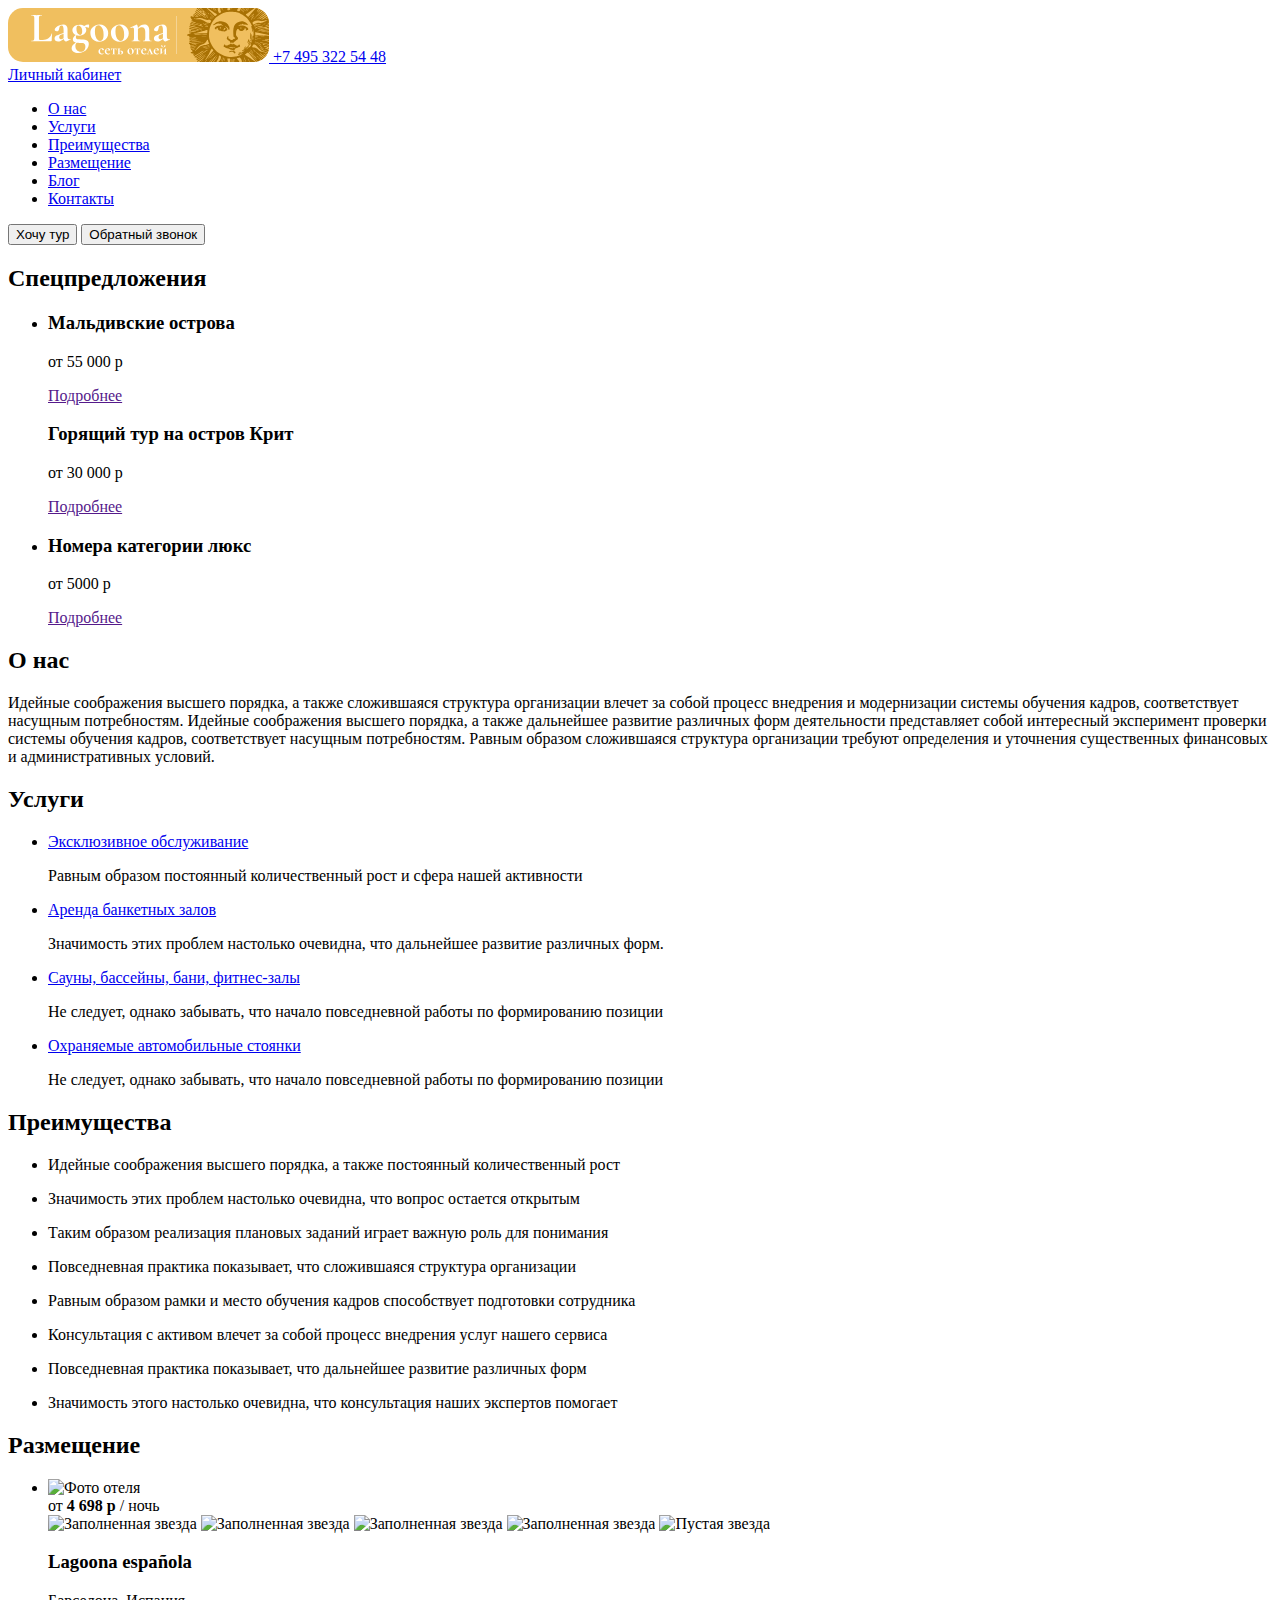
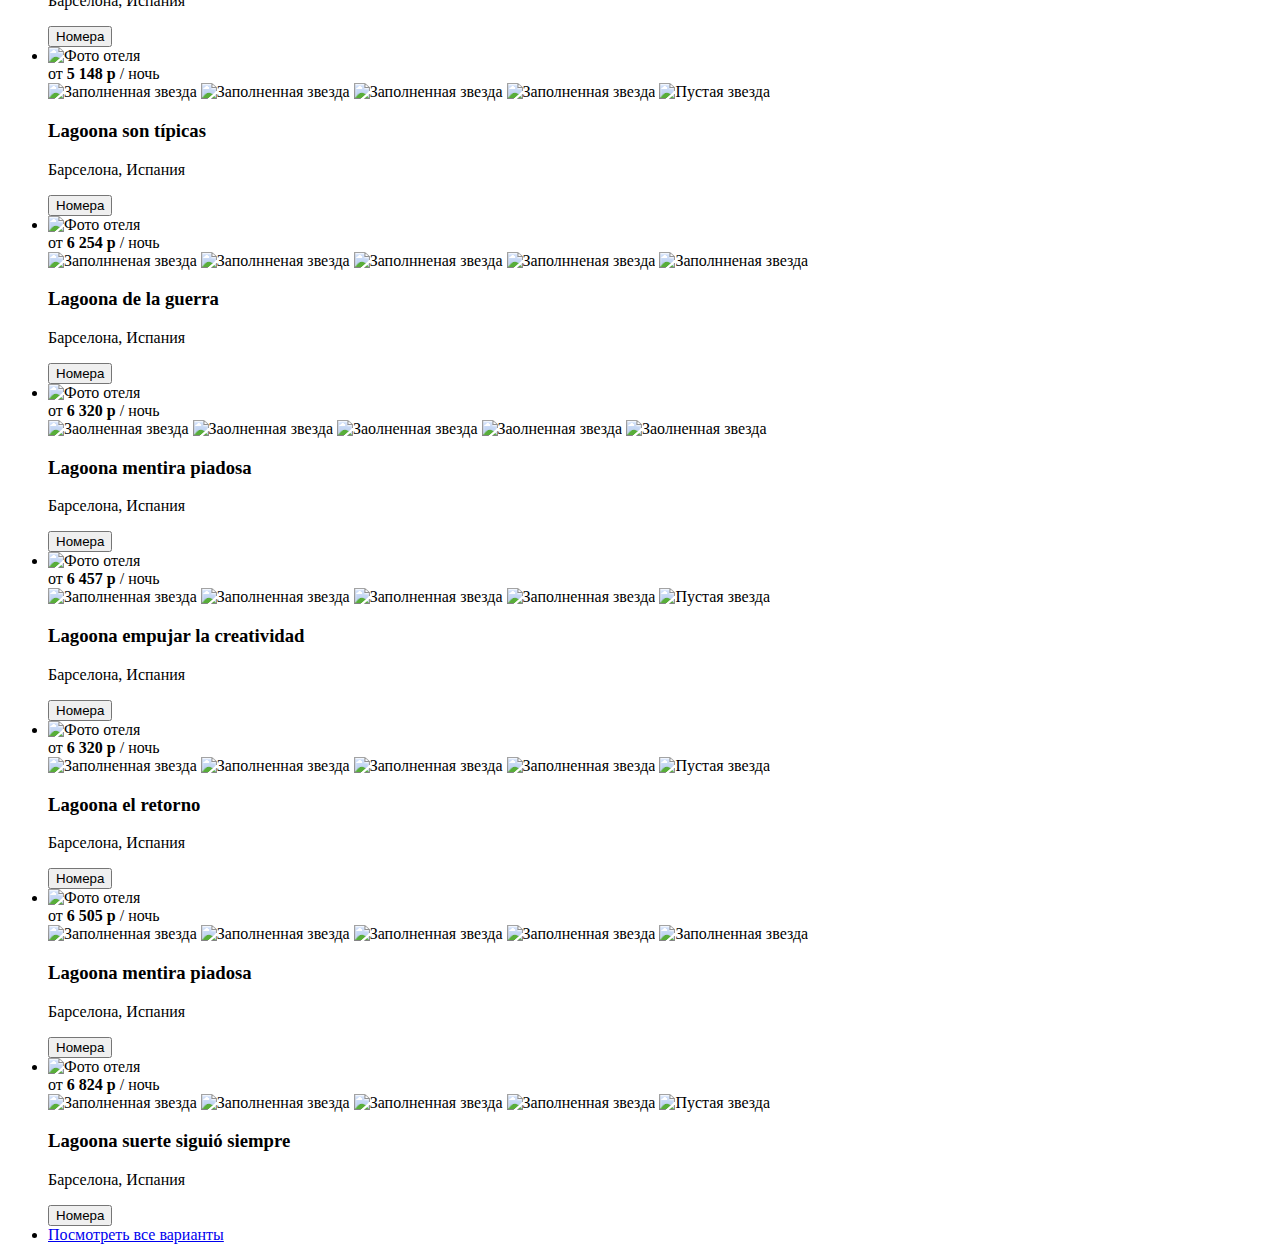
==== commit 40f7c59a: "w-wave" ====
--- a/06_layout-html/index.html
+++ b/06_layout-html/index.html
@@ -4,23 +4,29 @@
 <head>
   <meta charset="UTF-8">
   <meta name="viewport" content="width=device-width, initial-scale=1.0">
+  <link rel="stylesheet" href="css/normalize.css">
+  <link rel="stylesheet" href="css/style.css">
   <title>Lagoona</title>
 </head>
 
 <body>
   <header class="header">
-    <div class="container">
-      <div class="header-left">
-        <a href="#" class="links header-link">
+    <div class="container flex header-container">
+      <div class="header-left flex">
+        <a href="#" class="header-link">
           <img src="img/Logo.svg" alt="Logo" class="header-logo">
         </a>
-        <a href="tel:+74953225448" class="header-link">+7 495 322 54 48</a>
-      </div>
-      <a href="#" class="links header-account-link">Личный кабинет</a>
+        <a href="tel:+74953225448" class="phone-link">+7 495 322 54 48</a>
+      </div>
+      <div class="header-account">
+        <a href="#" class="header-account-link">
+          Личный кабинет
+        </a>
+      </div>
     </div>
-    <nav class="header-nav">
+    <nav class="container flex header-nav">
       <div class="nav-left">
-        <ul class="header-list">
+        <ul class="header-list flex list-reset">
           <li class="header-item"><a href="#about-us" class="header-item-link">
               О&nbsp;нас
             </a>
@@ -47,59 +53,68 @@
           </li>
         </ul>
       </div>
+      <span class="rect"></span>
       <div class="nav-right">
-        <button class="btn nav-btn">Хочу тур</button>
-        <button class="btn nav-btn">Обратный звонок</button>
+        <button class="btn btn-reset nav-btn">Хочу тур</button>
+        <button class="btn btn-reset nav-btn">Обратный звонок</button>
       </div>
     </nav>
   </header>
 
   <main class="main">
-    <section id="hero" class="hero">
-      <div class="container">
-        <h2 class="section-title hero-title">
+    <section id="hero" class="hero section-offset">
+      <div class="container hero-container">
+        <h2 class="section-title">
           Спецпредложения
         </h2>
-        <ul class="hero-list">
+        <ul class="hero-list list-reset flex">
           <li class="hero-item">
-            <h3 class="third-title hero-title">
-              Мальдивские острова
-            </h3>
-            <p class="hero-item-title">
-              от&nbsp;55&nbsp;000&nbsp;р
-            </p>
-            <a href="" class="hero-item-link links">
-              Подробнее
-            </a>
+            <div class="up background-item-1">
+              <div class="content-item">
+                <h3 class="third-title hero-item-title">
+                  Мальдивские острова
+                </h3>
+                <p class="hero-item-text paragraph">
+                  от&nbsp;55&nbsp;000&nbsp;р
+                </p>
+                <a href="" class="links hero-item-link">
+                  Подробнее
+                </a>
+              </div>
+            </div>
+            <div class="down background-item-2">
+              <div class="content-item">
+                <h3 class="third-title hero-item-title">
+                  Горящий тур на&nbsp;остров&nbsp;Крит
+                </h3>
+                <p class="hero-item-text paragraph">
+                  от&nbsp;30&nbsp;000&nbsp;р
+                </p>
+                <a href="" class="links hero-item-link">
+                  Подробнее
+                </a>
+              </div>
+            </div>
           </li>
           <li class="hero-item">
-            <h3 class="third-title hero-title">
-              Горящий тур на&nbsp;остров Крит
-            </h3>
-            <p class="hero-item-title">
-              от&nbsp;30&nbsp;000&nbsp;р
-            </p>
-            <a href="" class="hero-item-link links">
-              Подробнее
-            </a>
-          </li>
-          <li class="hero-item">
-            <h3 class="third-title hero-title">
-              Номера категории люкс
-            </h3>
-            <p class="hero-item-title">
-              от&nbsp;5000&nbsp;р
-            </p>
-            <a href="" class="hero-item-link links">
-              Подробнее
-            </a>
+            <div class="content-item flex third-li-block">
+              <h3 class="third-title hero-item-title">
+                Номера категории люкс
+              </h3>
+              <p class="hero-item-text paragraph">
+                от&nbsp;5000&nbsp;р
+              </p>
+              <a href="" class="links hero-item-link">
+                Подробнее
+              </a>
+            </div>
           </li>
         </ul>
       </div>
     </section>
-    <section id="about-us" class="about-us">
-      <div class="container container-about-us">
-        <h2 class="second-title about-us-title">
+    <section id="about-us" class="about-us section-offset">
+      <div class="container">
+        <h2 class="section-title about-us-title">
           О&nbsp;нас
         </h2>
         <p class="paragraph about-us-descr">Идейные соображения высшего порядка, а&nbsp;также сложившаяся структура
@@ -107,306 +122,369 @@
           насущным потребностям. Идейные соображения высшего порядка, а&nbsp;также дальнейшее развитие различных форм
           деятельности представляет собой интересный эксперимент проверки системы обучения кадров, соответствует
           насущным потребностям. Равным образом сложившаяся структура организации требуют определения и&nbsp;уточнения
-          существенных финансовых и&nbsp;административных условий.</p>
-
-      </div>
-    </section>
-    <section id="services" class="services">
+          существенных финансовых и&nbsp;административных условий.
+        </p>
+      </div>
+    </section>
+    <section id="services" class="services section-offset">
       <div class="container">
-        <h2 class="second-title services-title">
+        <h2 class="section-title">
           Услуги
         </h2>
-        <ul class="services-list">
+        <ul class="services-list flex list-reset">
           <li class="services-item">
-            <h3 class="third-title services-item-title">
+            <div class="services-content">
               <a href="#" class="links services-item-link">
                 Эксклюзивное обслуживание
               </a>
-            </h3>
-            <p class="paragraph services-item-descr">
-              Равным образом постоянный количественный рост и&nbsp;сфера нашей активности
-            </p>
+              <p class="paragraph services-item-descr">
+                Равным образом постоянный количественный рост и&nbsp;сфера нашей активности
+              </p>
+            </div>
           </li>
           <li class="services-item">
-            <h3 class="third-title services-item-title">
+            <div class="services-content">
               <a href="#" class="links services-item-link">
                 Аренда банкетных залов
               </a>
-            </h3>
-            <p class="paragraph services-item-descr">
-              Значимость этих проблем настолько очевидна, что дальнейшее развитие различных форм.
-            </p>
+              <p class="paragraph services-item-descr">
+                Значимость этих проблем настолько очевидна, что дальнейшее развитие различных форм.
+              </p>
+            </div>
           </li>
           <li class="services-item">
-            <h3 class="third-title services-item-title">
+            <div class="services-content">
               <a href="#" class="links services-item-link">
                 Сауны, бассейны, бани, фитнес-залы
               </a>
-            </h3>
-            <p class="paragraph services-item-descr">
-              Не&nbsp;следует, однако забывать, что начало повседневной работы по&nbsp;формированию позиции
-            </p>
+              <p class="paragraph services-item-descr">
+                Не&nbsp;следует, однако забывать, что начало повседневной работы по&nbsp;формированию позиции
+              </p>
+            </div>
           </li>
           <li class="services-item">
-            <h3 class="third-title services-item-title">
+            <div class="services-content">
               <a href="#" class="links services-item-link">
                 Охраняемые автомобильные стоянки
               </a>
-            </h3>
-            <p class="paragraph services-item-descr">
-              Не&nbsp;следует, однако забывать, что начало повседневной работы по&nbsp;формированию позиции
-            </p>
+              <p class="paragraph services-item-descr">
+                Не&nbsp;следует, однако забывать, что начало повседневной работы по&nbsp;формированию позиции
+              </p>
+            </div>
           </li>
         </ul>
       </div>
     </section>
-    <section id="advantages" class="advantages">
+    <section id="advantages" class="advantages section-offset">
       <div class="container">
-        <h2 class="second-title advantages-title">
+        <h2 class="section-title advantages-title">
           Преимущества
         </h2>
-        <ul class="advantages-list">
-          <li class="advgantages-item">
-            <p class="paragraph advantages-item-paragraph">
+        <ul class="advantages-list flex list-reset">
+          <li class="advgantages-item">
+            <p class="paragraph">
               Идейные соображения высшего порядка, а&nbsp;также постоянный количественный рост
             </p>
           </li>
           <li class="advgantages-item">
-            <p class="paragraph advantages-item-paragraph">
+            <p class="paragraph">
               Значимость этих проблем настолько очевидна, что вопрос остается открытым
             </p>
           </li>
           <li class="advgantages-item">
-            <p class="paragraph advantages-item-paragraph">
+            <p class="paragraph">
               Таким образом реализация плановых заданий играет важную роль для понимания
             </p>
           </li>
           <li class="advgantages-item">
-            <p class="paragraph advantages-item-paragraph">
+            <p class="paragraph">
               Повседневная практика показывает, что сложившаяся структура организации
             </p>
           </li>
           <li class="advgantages-item">
-            <p class="paragraph advantages-item-paragraph">
+            <p class="paragraph">
               Равным образом рамки и&nbsp;место обучения кадров способствует подготовки сотрудника
             </p>
           </li>
           <li class="advgantages-item">
-            <p class="paragraph advantages-item-paragraph">
+            <p class="paragraph">
               Консультация с&nbsp;активом влечет за&nbsp;собой процесс внедрения услуг нашего сервиса
             </p>
           </li>
           <li class="advgantages-item">
-            <p class="paragraph advantages-item-paragraph">
+            <p class="paragraph">
               Повседневная практика показывает, что дальнейшее развитие различных форм
             </p>
           </li>
           <li class="advgantages-item">
-            <p class="paragraph advantages-item-paragraph">
+            <p class="paragraph">
               Значимость этого настолько очевидна, что консультация наших экспертов помогает
             </p>
           </li>
         </ul>
       </div>
     </section>
-    <section id="accommodation" class="accommodation">
+    <section id="accommodation" class="accommodation section-offset">
       <div class="container">
-        <h2 class="second-title accommadation-title">
+        <h2 class="section-title">
           Размещение
         </h2>
-        <ul class="accommodation-list">
-          <li class="accomodation-item">
-            <div class="hotel-photo">
-              <img src="img/hotel-1.jpg" alt="Фото отеля" class="accommodation-item-img">
-            </div>
-            <p class="paragraph accommodation-item-text">
-                от&nbsp;<strong>4&nbsp;698&nbsp;р</strong> / ночь
-              </p>
-            <div class="stars-hotel">
-                <img src="img/fillStar.jpg" alt="Заполненная звезда" class="accommodation-item-img-stars">
-                <img src="img/fillStar.jpg" alt="Заполненная звезда" class="accommodation-item-img-stars">
-                <img src="img/fillStar.jpg" alt="Заполненная звезда" class="accommodation-item-img-stars">
-                <img src="img/fillStar.jpg" alt="Заполненная звезда" class="accommodation-item-img-stars">
-                <img src="img/star.jpg" alt="Пустая звезда" class="accommodation-item-img-stars">
-              </div>
-            <h3 class="third-title accommodation-item-title">
+        <ul class="accommodation-list flex list-reset">
+          <li class="accomodation-item">
+            <img src="img/hotel-1.png" alt="Фото отеля" class="accommodation-item-img">
+            <div class="hotel-card-content">
+              <div class="content-price">
+                <span class="paragraph left-text-acc">
+                  от
+                </span>
+                <span class="paragraph price-acc">
+                  <strong>4&nbsp;698&nbsp;р</strong>
+                </span>
+                <span class="paragraph right-text-acc">
+                  / ночь
+                </span>
+              </div>
+              <div class="stars-hotel">
+                <img src="img/fillStar.svg" alt="Заполненная звезда" class="accommodation-item-img-stars">
+                <img src="img/fillStar.svg" alt="Заполненная звезда" class="accommodation-item-img-stars">
+                <img src="img/fillStar.svg" alt="Заполненная звезда" class="accommodation-item-img-stars">
+                <img src="img/fillStar.svg" alt="Заполненная звезда" class="accommodation-item-img-stars">
+                <img src="img/star.svg" alt="Пустая звезда" class="accommodation-item-img-stars">
+              </div>
+              <h3 class="third-title accommodation-item-title">
                 Lagoona española
-            </h3>
-            <p class="paragraph accommodation-item-contry-hotel-paragraph">
-                Барселона, Испания
-            </p>
-            <button class="btn advantages-item-btn">Номера</button>
-          </li>
-          <li class="accomodation-item">
-            <div class="hotel-photo">
-              <img src="img/hotel-2.jpg" alt="Фото отеля" class="accommodation-item-img">
-            </div>
-            <p class="paragraph accommodation-item-text">
-                от&nbsp;<strong>5&nbsp;148&nbsp;р</strong> / ночь
-              </p>
-            <div class="stars-hotel">
-                <img src="img/fillStar.jpg" alt="Заполненная звезда" class="accommodation-item-img-stars">
-                <img src="img/fillStar.jpg" alt="Заполненная звезда" class="accommodation-item-img-stars">
-                <img src="img/fillStar.jpg" alt="Заполненная звезда" class="accommodation-item-img-stars">
-                <img src="img/fillStar.jpg" alt="Заполненная звезда" class="accommodation-item-img-stars">
-                <img src="img/star.jpg" alt="Пустая звезда" class="accommodation-item-img-stars">
-              </div>
-            <h3 class="third-title accommodation-item-title">
+              </h3>
+              <p class="paragraph accommodation-item-contry-hotel">
+                Барселона, Испания
+              </p>
+              <button class="btn advantages-item-btn">Номера</button>
+            </div>
+          </li>
+          <li class="accomodation-item">
+            <img src="img/hotel-2.png" alt="Фото отеля" class="accommodation-item-img">
+            <div class="hotel-card-content">
+              <div class="content-price">
+                <span class="paragraph left-text-acc">
+                  от
+                </span>
+                <span class="paragraph price-acc">
+                  <strong>5&nbsp;148&nbsp;р</strong>
+                </span>
+                <span class="paragraph right-text-acc">
+                  / ночь
+                </span>
+              </div>
+              <div class="stars-hotel">
+                <img src="img/fillStar.svg" alt="Заполненная звезда" class="accommodation-item-img-stars">
+                <img src="img/fillStar.svg" alt="Заполненная звезда" class="accommodation-item-img-stars">
+                <img src="img/fillStar.svg" alt="Заполненная звезда" class="accommodation-item-img-stars">
+                <img src="img/fillStar.svg" alt="Заполненная звезда" class="accommodation-item-img-stars">
+                <img src="img/star.svg" alt="Пустая звезда" class="accommodation-item-img-stars">
+              </div>
+              <h3 class="third-title accommodation-item-title">
                 Lagoona son típicas
-            </h3>
-            <p class="paragraph accommodation-item-contry-hotel-paragraph">
-                Барселона, Испания
-            </p>
-            <button class="btn advantages-item-btn">Номера</button>
-          </li>
-          <li class="accomodation-item">
-            <div class="hotel-photo">
-              <img src="img/hotel-3.jpg" alt="Фото отеля" class="accommodation-item-img">
-            </div>
-            <p class="paragraph accommodation-item-text">
-                от&nbsp;<strong>6&nbsp;254&nbsp;р</strong> / ночь
-              </p>
-            <div class="stars-hotel">
-                <img src="img/fillStar.jpg" alt="Заполнненая звезда" class="accommodation-item-img-stars">
-                <img src="img/fillStar.jpg" alt="Заполнненая звезда" class="accommodation-item-img-stars">
-                <img src="img/fillStar.jpg" alt="Заполнненая звезда" class="accommodation-item-img-stars">
-                <img src="img/fillStar.jpg" alt="Заполнненая звезда" class="accommodation-item-img-stars">
-                <img src="img/fillStar.jpg" alt="Заполнненая звезда" class="accommodation-item-img-stars">
-              </div>
-            <h3 class="third-title accommodation-item-title">
+              </h3>
+              <p class="paragraph accommodation-item-contry-hotel">
+                Барселона, Испания
+              </p>
+              <button class="btn advantages-item-btn">Номера</button>
+            </div>
+          </li>
+          <li class="accomodation-item">
+            <img src="img/hotel-3.png" alt="Фото отеля" class="accommodation-item-img">
+            <div class="hotel-card-content">
+              <div class="content-price">
+                <span class="paragraph left-text-acc">
+                  от
+                </span>
+                <span class="paragraph price-acc">
+                  <strong>6&nbsp;254&nbsp;р</strong>
+                </span>
+                <span class="paragraph right-text-acc">
+                  / ночь
+                </span>
+              </div>
+              <div class="stars-hotel">
+                <img src="img/fillStar.svg" alt="Заполнненая звезда" class="accommodation-item-img-stars">
+                <img src="img/fillStar.svg" alt="Заполнненая звезда" class="accommodation-item-img-stars">
+                <img src="img/fillStar.svg" alt="Заполнненая звезда" class="accommodation-item-img-stars">
+                <img src="img/fillStar.svg" alt="Заполнненая звезда" class="accommodation-item-img-stars">
+                <img src="img/fillStar.svg" alt="Заполнненая звезда" class="accommodation-item-img-stars">
+              </div>
+              <h3 class="third-title accommodation-item-title">
                 Lagoona de la guerra
-            </h3>
-            <p class="paragraph accommodation-item-contry-hotel-paragraph">
-                Барселона, Испания
-            </p>
-            <button class="btn advantages-item-btn">Номера</button>
-          </li>
-          <li class="accomodation-item">
-            <div class="hotel-photo">
-              <img src="img/hotel-4.jpg" alt="Фото отеля" class="accommodation-item-img">
-            </div>
-            <p class="paragraph accommodation-item-text">
-                от&nbsp;<strong>6&nbsp;320&nbsp;р</strong> / ночь
-              </p>
-            <div class="stars-hotel">
-                <img src="img/fillStar.jpg" alt="Заолненная звезда" class="accommodation-item-img-stars">
-                <img src="img/fillStar.jpg" alt="Заолненная звезда" class="accommodation-item-img-stars">
-                <img src="img/fillStar.jpg" alt="Заолненная звезда" class="accommodation-item-img-stars">
-                <img src="img/fillStar.jpg" alt="Заолненная звезда" class="accommodation-item-img-stars">
-                <img src="img/fillStar.jpg" alt="Заолненная звезда" class="accommodation-item-img-stars">
-              </div>
-            <h3 class="third-title accommodation-item-title">
+              </h3>
+              <p class="paragraph accommodation-item-contry-hotel">
+                Барселона, Испания
+              </p>
+              <button class="btn advantages-item-btn">Номера</button>
+            </div>
+          <li class="accomodation-item">
+            <img src="img/hotel-4.png" alt="Фото отеля" class="accommodation-item-img">
+            <div class="hotel-card-content">
+              <div class="content-price">
+                <span class="paragraph left-text-acc">
+                  от
+                </span>
+                <span class="paragraph price-acc">
+                  <strong>6&nbsp;320&nbsp;р</strong>
+                </span>
+                <span class="paragraph right-text-acc">
+                  / ночь
+                </span>
+              </div>
+              <div class="stars-hotel">
+                <img src="img/fillStar.svg" alt="Заолненная звезда" class="accommodation-item-img-stars">
+                <img src="img/fillStar.svg" alt="Заолненная звезда" class="accommodation-item-img-stars">
+                <img src="img/fillStar.svg" alt="Заолненная звезда" class="accommodation-item-img-stars">
+                <img src="img/fillStar.svg" alt="Заолненная звезда" class="accommodation-item-img-stars">
+                <img src="img/fillStar.svg" alt="Заолненная звезда" class="accommodation-item-img-stars">
+              </div>
+              <h3 class="third-title accommodation-item-title">
                 Lagoona mentira piadosa
-            </h3>
-            <p class="paragraph accommodation-item-contry-hotel-paragraph">
-                Барселона, Испания
-            </p>
-            <button class="btn advantages-item-btn">Номера</button>
-          </li>
-          <li class="accomodation-item">
-            <div class="hotel-photo">
-              <img src="img/hotel-5.jpg" alt="Фото отеля" class="accommodation-item-img">
-            </div>
-            <p class="paragraph accommodation-item-text">
-                от&nbsp;<strong>6&nbsp;457&nbsp;р</strong> / ночь
-              </p>
-            <div class="stars-hotel">
-                <img src="img/fillStar.jpg" alt="Заполненная звезда" class="accommodation-item-img-stars">
-                <img src="img/fillStar.jpg" alt="Заполненная звезда" class="accommodation-item-img-stars">
-                <img src="img/fillStar.jpg" alt="Заполненная звезда" class="accommodation-item-img-stars">
-                <img src="img/fillStar.jpg" alt="Заполненная звезда" class="accommodation-item-img-stars">
-                <img src="img/star.jpg" alt="Пустая звезда" class="accommodation-item-img-stars">
-              </div>
-            <h3 class="third-title accommodation-item-title">
+              </h3>
+              <p class="paragraph accommodation-item-contry-hotel">
+                Барселона, Испания
+              </p>
+              <button class="btn advantages-item-btn">Номера</button>
+            </div>
+          </li>
+          <li class="accomodation-item">
+            <img src="img/hotel-5.png" alt="Фото отеля" class="accommodation-item-img">
+            <div class="hotel-card-content">
+              <div class="content-price">
+                <span class="paragraph left-text-acc">
+                  от
+                </span>
+                <span class="paragraph price-acc">
+                  <strong>6&nbsp;457&nbsp;р</strong>
+                </span>
+                <span class="paragraph right-text-acc">
+                  / ночь
+                </span>
+              </div>
+              <div class="stars-hotel">
+                <img src="img/fillStar.svg" alt="Заполненная звезда" class="accommodation-item-img-stars">
+                <img src="img/fillStar.svg" alt="Заполненная звезда" class="accommodation-item-img-stars">
+                <img src="img/fillStar.svg" alt="Заполненная звезда" class="accommodation-item-img-stars">
+                <img src="img/fillStar.svg" alt="Заполненная звезда" class="accommodation-item-img-stars">
+                <img src="img/star.svg" alt="Пустая звезда" class="accommodation-item-img-stars">
+              </div>
+              <h3 class="third-title accommodation-item-title">
                 Lagoona empujar la creatividad
-            </h3>
-            <p class="paragraph accommodation-item-contry-hotel-paragraph">
-                Барселона, Испания
-            </p>
-            <button class="btn advantages-item-btn">Номера</button>
-          </li>
-          <li class="accomodation-item">
-            <div class="hotel-photo">
-              <img src="img/hotel-6.jpg" alt="Фото отеля" class="accommodation-item-img">
-            </div>
-            <p class="paragraph accommodation-item-text">
-                от&nbsp;<strong>6&nbsp;320&nbsp;р</strong> / ночь
-              </p>
-            <div class="stars-hotel">
-                <img src="img/fillStar.jpg" alt="Заполненная звезда" class="accommodation-item-img-stars">
-                <img src="img/fillStar.jpg" alt="Заполненная звезда" class="accommodation-item-img-stars">
-                <img src="img/fillStar.jpg" alt="Заполненная звезда" class="accommodation-item-img-stars">
-                <img src="img/fillStar.jpg" alt="Заполненная звезда" class="accommodation-item-img-stars">
-                <img src="img/star.jpg" alt="Пустая звезда" class="accommodation-item-img-stars">
-              </div>
-            <h3 class="third-title accommodation-item-title">
+              </h3>
+              <p class="paragraph accommodation-item-contry-hotel">
+                Барселона, Испания
+              </p>
+              <button class="btn advantages-item-btn">Номера</button>
+            </div>
+          </li>
+          <li class="accomodation-item">
+            <img src="img/hotel-6.png" alt="Фото отеля" class="accommodation-item-img">
+            <div class="hotel-card-content">
+              <div class="content-price">
+                <span class="paragraph left-text-acc">
+                  от
+                </span>
+                <span class="paragraph price-acc">
+                  <strong>6&nbsp;320&nbsp;р</strong>
+                </span>
+                <span class="paragraph right-text-acc">
+                  / ночь
+                </span>
+              </div>
+              <div class="stars-hotel">
+                <img src="img/fillStar.svg" alt="Заполненная звезда" class="accommodation-item-img-stars">
+                <img src="img/fillStar.svg" alt="Заполненная звезда" class="accommodation-item-img-stars">
+                <img src="img/fillStar.svg" alt="Заполненная звезда" class="accommodation-item-img-stars">
+                <img src="img/fillStar.svg" alt="Заполненная звезда" class="accommodation-item-img-stars">
+                <img src="img/star.svg" alt="Пустая звезда" class="accommodation-item-img-stars">
+              </div>
+              <h3 class="third-title accommodation-item-title">
                 Lagoona el retorno
-            </h3>
-            <p class="paragraph accommodation-item-contry-hotel-paragraph">
-                Барселона, Испания Барселона, Испания
-            </p>
-            <button class="btn advantages-item-btn">Номера</button>
-          </li>
-          <li class="accomodation-item">
-            <div class="hotel-photo">
-              <img src="img/hotel-7.jpg" alt="Фото отеля" class="accommodation-item-img">
-            </div>
-            <p class="paragraph accommodation-item-text">
-                от&nbsp;<strong>6&nbsp;505&nbsp;р</strong> / ночь
-              </p>
-            <div class="stars-hotel">
-                <img src="img/fillStar.jpg" alt="Заполненная звезда" class="accommodation-item-img-stars">
-                <img src="img/fillStar.jpg" alt="Заполненная звезда" class="accommodation-item-img-stars">
-                <img src="img/fillStar.jpg" alt="Заполненная звезда" class="accommodation-item-img-stars">
-                <img src="img/fillStar.jpg" alt="Заполненная звезда" class="accommodation-item-img-stars">
-                <img src="img/fillStar.jpg" alt="Заполненная звезда" class="accommodation-item-img-stars">
-              </div>
-            <h3 class="third-title accommodation-item-title">
+              </h3>
+              <p class="paragraph accommodation-item-contry-hotel">
+                Барселона, Испания
+              </p>
+              <button class="btn advantages-item-btn">Номера</button>
+            </div>
+          </li>
+          <li class="accomodation-item">
+            <img src="img/hotel-7.png" alt="Фото отеля" class="accommodation-item-img">
+            <div class="hotel-card-content">
+              <div class="content-price">
+                <span class="paragraph left-text-acc">
+                  от
+                </span>
+                <span class="paragraph price-acc">
+                  <strong>6&nbsp;505&nbsp;р</strong>
+                </span>
+                <span class="paragraph right-text-acc">
+                  / ночь
+                </span>
+              </div>
+              <div class="stars-hotel">
+                <img src="img/fillStar.svg" alt="Заполненная звезда" class="accommodation-item-img-stars">
+                <img src="img/fillStar.svg" alt="Заполненная звезда" class="accommodation-item-img-stars">
+                <img src="img/fillStar.svg" alt="Заполненная звезда" class="accommodation-item-img-stars">
+                <img src="img/fillStar.svg" alt="Заполненная звезда" class="accommodation-item-img-stars">
+                <img src="img/fillStar.svg" alt="Заполненная звезда" class="accommodation-item-img-stars">
+              </div>
+              <h3 class="third-title accommodation-item-title">
                 Lagoona mentira piadosa
-            </h3>
-            <p class="paragraph accommodation-item-contry-hotel-paragraph">
-                Барселона, Испания
-            </p>
-            <button class="btn advantages-item-btn">Номера</button>
-          </li>
-          <li class="accomodation-item">
-            <div class="hotel-photo">
-              <img src="img/hotel-8.jpg" alt="Фото отеля" class="accommodation-item-img">
-            </div>
-            <p class="paragraph accommodation-item-text">
-                от&nbsp;<strong>6&nbsp;824&nbsp;р</strong> / ночь
-              </p>
-            <div class="stars-hotel">
-                <img src="img/fillStar.jpg" alt="Заполненная звезда" class="accommodation-item-img-stars">
-                <img src="img/fillStar.jpg" alt="Заполненная звезда" class="accommodation-item-img-stars">
-                <img src="img/fillStar.jpg" alt="Заполненная звезда" class="accommodation-item-img-stars">
-                <img src="img/fillStar.jpg" alt="Заполненная звезда" class="accommodation-item-img-stars">
-                <img src="img/star.jpg" alt="Пустая звезда" class="accommodation-item-img-stars">
-              </div>
-            <h3 class="third-title accommodation-item-title">
+              </h3>
+              <p class="paragraph accommodation-item-contry-hotel">
+                Барселона, Испания
+              </p>
+              <button class="btn advantages-item-btn">Номера</button>
+            </div>
+          </li>
+          <li class="accomodation-item">
+            <img src="img/hotel-8.png" alt="Фото отеля" class="accommodation-item-img">
+            <div class="hotel-card-content">
+              <div class="content-price">
+                <span class="paragraph left-text-acc">
+                  от
+                </span>
+                <span class="paragraph price-acc">
+                  <strong>6&nbsp;824&nbsp;р</strong>
+                </span>
+                <span class="paragraph right-text-acc">
+                  / ночь
+                </span>
+              </div>
+              <div class="stars-hotel">
+                <img src="img/fillStar.svg" alt="Заполненная звезда" class="accommodation-item-img-stars">
+                <img src="img/fillStar.svg" alt="Заполненная звезда" class="accommodation-item-img-stars">
+                <img src="img/fillStar.svg" alt="Заполненная звезда" class="accommodation-item-img-stars">
+                <img src="img/fillStar.svg" alt="Заполненная звезда" class="accommodation-item-img-stars">
+                <img src="img/star.svg" alt="Пустая звезда" class="accommodation-item-img-stars">
+              </div>
+              <h3 class="third-title accommodation-item-title">
                 Lagoona suerte siguió siempre
-            </h3>
-            <p class="paragraph accommodation-item-contry-hotel-paragraph">
-                Барселона, Испания
-            </p>
-            <button class="btn advantages-item-btn">Номера</button>
+              </h3>
+              <p class="paragraph accommodation-item-contry-hotel">
+                Барселона, Испания
+              </p>
+              <button class="btn advantages-item-btn">Номера</button>
+            </div>
           </li>
           <li class="accommodation-item">
-            <a href="#" class="links accommodation-item-link">
+            <a href="#" class="accommodation-item-link">
               Посмотреть все варианты
             </a>
           </li>
+          </li>
         </ul>
       </div>
     </section>
-    <section id="want-tour" class="want-tour">
-
-    </section>
-    <section id="contacts" class="contacts">
+    <section id="want-tour" class="want-tour section-offset">
+
+    </section>
+    <section id="contacts" class="contacts section-offset">
 
     </section>
   </main>
-
 </body>
 
 </html>
